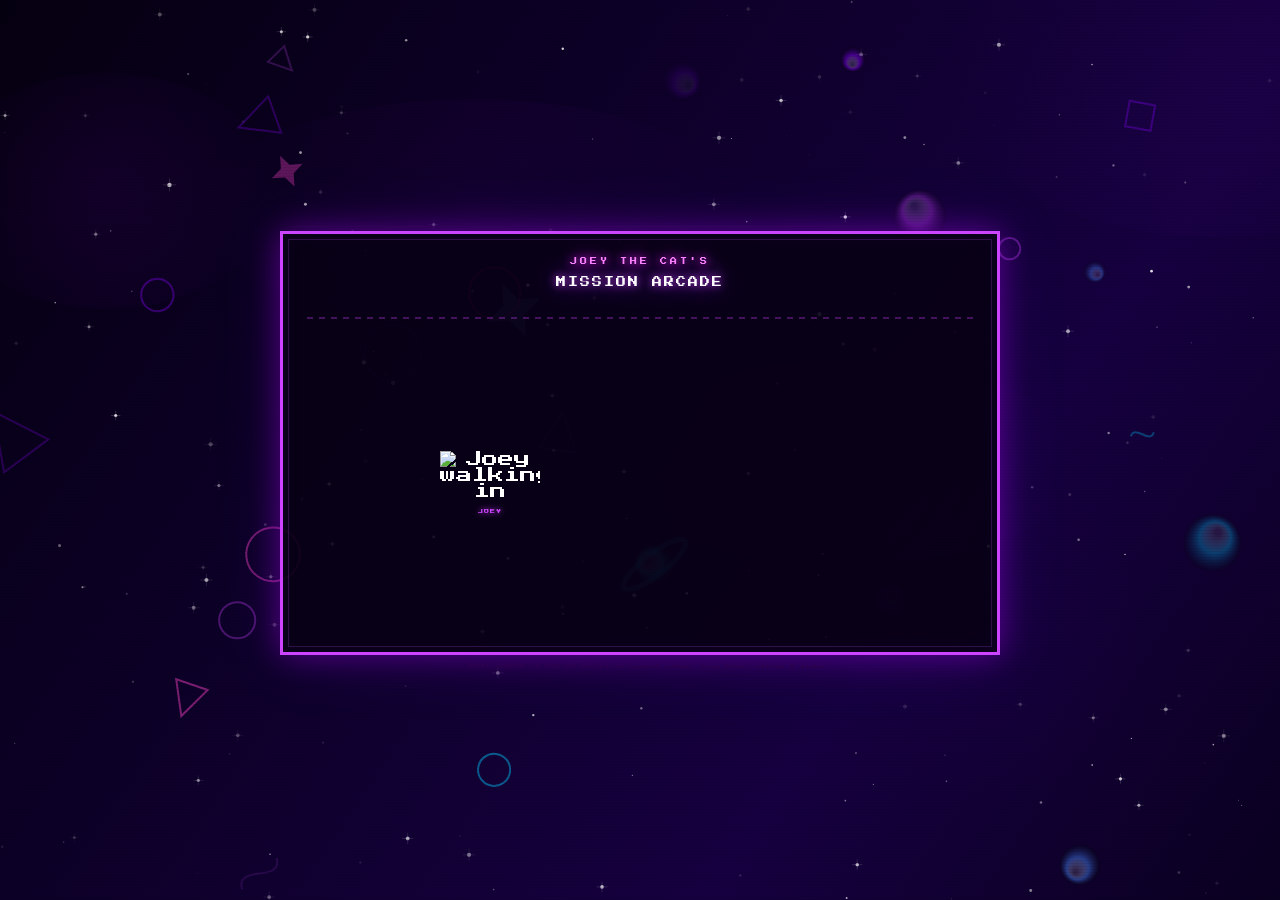
==== index.html @ 846f02c8 "fix quiz interactivity" ====
<!DOCTYPE html>
<html lang="en">
<head>
<meta charset="UTF-8">
<meta name="viewport" content="width=device-width, initial-scale=1.0">
<title>Joey the Cat's Mission Arcade — Find Your Player Type</title>
<link href="https://fonts.googleapis.com/css2?family=Press+Start+2P&display=swap" rel="stylesheet">
<style>
*{box-sizing:border-box;margin:0;padding:0;}
body{font-family:'Press Start 2P',monospace;background:#0a0014;color:#fff;min-height:100vh;overflow-x:hidden;}

#bg-canvas{position:fixed;top:0;left:0;width:100%;height:100%;z-index:0;pointer-events:none;}
#bg-video{position:fixed;top:0;left:0;width:100%;height:100%;object-fit:cover;opacity:0.28;z-index:0;pointer-events:none;display:none;}
.scanlines{position:fixed;top:0;left:0;width:100%;height:100%;background:repeating-linear-gradient(0deg,rgba(0,0,0,0.08) 0px,rgba(0,0,0,0.08) 1px,transparent 1px,transparent 3px);z-index:1;pointer-events:none;}

#quiz-wrap{position:relative;min-height:100vh;display:flex;flex-direction:column;align-items:center;justify-content:center;padding:1.5rem 1rem;z-index:3;}
.content{width:100%;max-width:720px;position:relative;}
.arcade-frame{border:3px solid #cc44ff;background:rgba(8,0,20,0.90);padding:1.5rem 1.5rem 2rem;position:relative;box-shadow:0 0 30px rgba(180,0,255,0.4),0 0 60px rgba(100,0,200,0.2),inset 0 0 20px rgba(150,0,255,0.05);}
.arcade-frame::before{content:'';position:absolute;top:5px;left:5px;right:5px;bottom:5px;border:1px solid rgba(200,80,255,0.2);pointer-events:none;}

.hud{display:flex;justify-content:space-between;font-size:6px;color:#cc44ff;letter-spacing:1px;margin-bottom:1rem;text-shadow:0 0 8px #cc44ff;}
.progress-rail{width:100%;height:6px;background:#1a0030;border:1px solid #440066;margin-bottom:1.4rem;overflow:hidden;}
.progress-fill{height:100%;background:linear-gradient(90deg,#cc44ff,#ff44cc);transition:width .35s ease;box-shadow:0 0 8px #cc44ff;}

/* ── JOEY LAYOUT ── */
.joey-layout{display:flex;gap:16px;align-items:flex-end;min-height:240px;}
.joey-side{flex-shrink:0;display:flex;flex-direction:column;align-items:center;justify-content:flex-end;width:100px;position:relative;}
.joey-name{font-size:5px;color:#cc44ff;text-shadow:0 0 6px #cc44ff;margin-top:6px;letter-spacing:1px;text-align:center;}

/* ── JOEY IMAGE STATES ── */
#joey-gif{
  width:100px;
  height:auto;
  image-rendering:pixelated;
  display:block;
  /* Walk-in starts offscreen left */
  position:relative;
}
#joey-idle-img{
  width:100px;
  height:auto;
  image-rendering:pixelated;
  display:none;
  animation:joey-breathe 1.8s ease-in-out infinite;
}
@keyframes joey-breathe{
  0%,100%{transform:scaleY(1) translateY(0);}
  50%{transform:scaleY(0.97) translateY(1px);}
}

/* ── INTRO SCREEN ── */
#intro-screen{
  display:flex;
  flex-direction:column;
  align-items:center;
  text-align:center;
}
.brand-title{display:block;font-size:7px;color:#ff88ff;letter-spacing:3px;margin-bottom:.4rem;text-shadow:0 0 10px #ff44ff,0 0 20px #cc00ff;}
.big-title{font-size:10px;color:#fff;letter-spacing:2px;line-height:2.2;display:block;margin-bottom:.3rem;text-shadow:0 0 10px #cc44ff,0 0 30px #8800ff;}
.px-divider{width:100%;height:2px;background:repeating-linear-gradient(90deg,#cc44ff 0px,#cc44ff 6px,transparent 6px,transparent 12px);margin:1.2rem 0;opacity:.3;}

/* ── INTRO JOEY ROW ── */
#intro-joey-row{
  display:flex;
  gap:20px;
  align-items:flex-end;
  justify-content:center;
  width:100%;
  margin:1rem 0 1.2rem;
  min-height:160px;
}
#intro-joey-wrap{
  display:flex;
  flex-direction:column;
  align-items:center;
  position:relative;
}
#intro-gif{
  width:100px;
  height:auto;
  image-rendering:pixelated;
  /* start offscreen to the left */
  transform:translateX(-300px);
  transition:transform 0.8s cubic-bezier(.22,1,.36,1);
}
#intro-idle{
  width:100px;
  height:auto;
  image-rendering:pixelated;
  display:none;
  animation:joey-breathe 1.8s ease-in-out infinite;
}

/* ── SPEECH BUBBLE (intro) ── */
#intro-bubble{
  position:relative;
  background:rgba(40,0,80,0.95);
  border:2px solid #cc44ff;
  padding:.9rem 1.1rem;
  max-width:280px;
  text-align:left;
  box-shadow:0 0 14px rgba(180,0,255,0.3);
  opacity:0;
  transform:translateY(8px);
  transition:opacity 0.5s ease, transform 0.5s ease;
}
#intro-bubble.visible{opacity:1;transform:translateY(0);}
#intro-bubble::before{content:'';position:absolute;left:-14px;bottom:24px;width:0;height:0;border-top:7px solid transparent;border-bottom:7px solid transparent;border-right:14px solid #cc44ff;}
#intro-bubble::after{content:'';position:absolute;left:-10px;bottom:25px;width:0;height:0;border-top:6px solid transparent;border-bottom:6px solid transparent;border-right:12px solid rgba(40,0,80,0.95);}
#intro-bubble p{font-size:7px;line-height:2.2;color:#fff;}

/* ── START BUTTON AREA ── */
#intro-cta{
  opacity:0;
  transform:translateY(8px);
  transition:opacity 0.5s ease 0.3s, transform 0.5s ease 0.3s;
}
#intro-cta.visible{opacity:1;transform:translateY(0);}
.lives{color:#ff4d4d;font-size:12px;letter-spacing:6px;text-shadow:0 0 8px #ff0000;}
.start-btn{font-family:'Press Start 2P',monospace;font-size:8px;color:#fff;background:linear-gradient(135deg,#7700cc,#bb00ff);border:3px solid #ee88ff;padding:14px 32px;cursor:pointer;letter-spacing:2px;box-shadow:0 0 20px rgba(180,0,255,0.7),5px 5px 0 #330066;margin-top:1.2rem;display:inline-block;text-shadow:0 0 8px rgba(255,255,255,0.8);}
.start-btn:active{transform:translate(4px,4px);box-shadow:none;}
.blink{animation:blink 1.1s step-start infinite;}
@keyframes blink{50%{opacity:0;}}

/* ── QUIZ SPEECH BUBBLE ── */
.bubble-side{flex:1;display:flex;flex-direction:column;gap:12px;}
.speech-bubble{position:relative;background:rgba(40,0,80,0.95);border:2px solid #cc44ff;padding:1rem 1.1rem;box-shadow:0 0 14px rgba(180,0,255,0.3);}
.speech-bubble::before{content:'';position:absolute;left:-14px;bottom:28px;width:0;height:0;border-top:7px solid transparent;border-bottom:7px solid transparent;border-right:14px solid #cc44ff;}
.speech-bubble::after{content:'';position:absolute;left:-10px;bottom:29px;width:0;height:0;border-top:6px solid transparent;border-bottom:6px solid transparent;border-right:12px solid rgba(40,0,80,0.95);}
.bubble-label{font-size:5px;color:#ff88ff;letter-spacing:2px;margin-bottom:.5rem;text-shadow:0 0 6px #ff44ff;}
.bubble-text{font-size:8px;line-height:2.1;color:#fff;text-shadow:0 0 4px rgba(255,255,255,0.2);}

/* ── OPTION BUTTONS ── */
.options-grid{display:grid;grid-template-columns:1fr 1fr;gap:8px;margin-top:4px;}
.pxbtn{font-family:'Press Start 2P',monospace;font-size:7px;line-height:1.75;color:#fff;background:rgba(60,0,100,0.6);border:2px solid #7722bb;padding:12px 10px;cursor:pointer;text-align:left;position:relative;width:100%;letter-spacing:.2px;transition:all .12s;text-shadow:0 0 4px rgba(255,255,255,0.2);display:flex;align-items:center;gap:8px;}
.pxbtn::after{content:'';position:absolute;bottom:-4px;right:-4px;width:100%;height:100%;background:#220044;z-index:-1;}
.pxbtn:hover{background:rgba(180,0,255,0.4);border-color:#cc44ff;box-shadow:0 0 12px rgba(180,0,255,0.5);}
.pxbtn:hover::after{background:#550099;}
.pxbtn:active{transform:translate(3px,3px);}
.pxbtn:active::after{display:none;}
.pxbtn .ltr{color:#ff88ff;font-size:7px;text-shadow:0 0 6px #ff44ff;flex-shrink:0;min-width:16px;}
.pxbtn:hover .ltr{color:#fff;}
.pxbtn.selected{background:rgba(180,0,255,0.5);border-color:#cc44ff;box-shadow:0 0 12px rgba(180,0,255,0.6);}
.yes-no-row{display:flex;gap:10px;margin-top:4px;}
.yes-no-row .pxbtn{flex:1;justify-content:center;text-align:center;}

/* ── CITY DROPDOWN ── */
.city-wrap{margin-top:8px;}
.city-label{font-size:5px;color:#bb88ff;letter-spacing:1px;margin-bottom:.4rem;}
.select-wrap{position:relative;}
.city-select{font-family:'Press Start 2P',monospace;font-size:6.5px;width:100%;background:#1a0030;color:#fff;border:2px solid #7722bb;padding:10px 9px;cursor:pointer;appearance:none;-webkit-appearance:none;outline:none;}
.city-select:focus{border-color:#cc44ff;box-shadow:0 0 8px rgba(180,0,255,0.4);}
.city-select option{background:#1a0030;color:#fff;}
.select-wrap::after{content:'▼';font-size:5px;color:#cc44ff;position:absolute;right:10px;top:50%;transform:translateY(-50%);pointer-events:none;}

/* ── NAV BUTTONS ── */
.nav-row{display:flex;gap:8px;margin-top:1rem;align-items:center;flex-wrap:wrap;}
.next-btn{font-family:'Press Start 2P',monospace;font-size:7px;color:#fff;background:linear-gradient(135deg,#6600cc,#aa00ff);border:2px solid #cc44ff;padding:12px 22px;cursor:pointer;letter-spacing:1px;box-shadow:0 0 16px rgba(180,0,255,0.5),4px 4px 0 #330066;text-shadow:0 0 6px rgba(255,255,255,0.5);}
.next-btn:active{transform:translate(3px,3px);box-shadow:none;}
.next-btn:disabled{opacity:.35;cursor:not-allowed;transform:none;box-shadow:4px 4px 0 #333;}
.back-btn{font-family:'Press Start 2P',monospace;font-size:6px;color:#9966cc;background:transparent;border:1px solid #440066;padding:10px 14px;cursor:pointer;letter-spacing:1px;}
.back-btn:hover{border-color:#cc44ff;color:#cc44ff;}

/* ── RESULT ── */
.result-badge-inline{border:2px solid #cc44ff;padding:.8rem 1rem;margin-bottom:.8rem;box-shadow:0 0 14px rgba(180,0,255,0.4);}
.result-icon{font-size:24px;display:block;margin-bottom:.3rem;}
.result-name{font-size:10px;color:#ff88ff;text-shadow:0 0 10px #ff44ff;letter-spacing:2px;display:block;margin-bottom:.3rem;}
.result-sub{font-size:6px;color:#bb88ff;line-height:2;}
.cta-msg{font-size:6.5px;line-height:2.3;color:#ddd;margin:1rem 0;}
.cta-btn{font-family:'Press Start 2P',monospace;font-size:6.5px;color:#fff;background:linear-gradient(135deg,#6600cc,#aa00ff);border:2px solid #cc44ff;padding:11px 16px;cursor:pointer;box-shadow:0 0 14px rgba(180,0,255,0.5),4px 4px 0 #330066;letter-spacing:.5px;display:inline-block;line-height:2;text-decoration:none;text-shadow:0 0 6px rgba(255,255,255,0.5);}
.cta-btn:active{transform:translate(3px,3px);box-shadow:none;}

/* ── FADE UTILITY ── */
.fade-in{animation:fadeIn 0.5s ease forwards;}
@keyframes fadeIn{from{opacity:0;transform:translateY(6px);}to{opacity:1;transform:translateY(0);}}
</style>
</head>
<body>

<canvas id="bg-canvas"></canvas>

<!--
  =====================================================
  GALAXY BACKGROUND VIDEO (optional)
  Paste your MP4 URL into CONFIG.videoUrl below.
  The canvas starfield hides automatically when set.
  =====================================================
-->
<video id="bg-video" autoplay muted loop playsinline></video>

<div class="scanlines"></div>
<div id="quiz-wrap">
  <div class="content">
    <div class="arcade-frame">
      <div id="app"></div>
    </div>
    <p style="font-size:5px;color:#1a0030;text-align:center;margin-top:.6rem;font-family:'Press Start 2P',monospace;">// edit CONFIG at top of script to update video, joey files, cities &amp; links</p>
  </div>
</div>

<script>

/* =====================================================
   SECTION 1 — CONFIG
   This is the ONLY section you need to edit regularly.
===================================================== */
var CONFIG = {

  /* ── BACKGROUND VIDEO (optional) ──
     Paste your galaxy/arcade MP4 URL here.
     The canvas starfield hides automatically.        */
  videoUrl: "",

  /* ── JOEY FILES ──
     Upload both files to your GitHub repo
     (same folder as index.html), then the
     URLs below will work automatically.              */
  joeyGif:  "joey_walk-in.gif",   /* Joey walking onto screen    */
  joeyIdle: "joey_idle.png",      /* Joey standing, facing user  */

  /* ── INTRO TIMING ──
     How long Joey's walk-in GIF plays before
     the speech bubble and buttons appear.
     5000 = 5 seconds. Adjust to match your GIF.     */
  introDelay: 5000,

  /* ── CITIES ── */
  cities: [
    "Los Angeles, CA",
    "Sacramento, CA",
    "Denver, CO",
    "City Four (coming soon)",
    "City Five (coming soon)"
  ],

  /* ── CTA LINKS ── */
  links: {
    funSeeker:    "https://yoursite.com/events",
    leaguePlayer: "https://yoursite.com/league",
    eventBooker:  "https://yoursite.com/private-events",
    corpPlanner:  "https://yoursite.com/corporate"
  }

};


/* =====================================================
   SECTION 2 — VIDEO ACTIVATION (do not edit)
===================================================== */
var bgVideo  = document.getElementById('bg-video');
var bgCanvas = document.getElementById('bg-canvas');
if (CONFIG.videoUrl) {
  bgVideo.src           = CONFIG.videoUrl;
  bgVideo.style.display = 'block';
  bgCanvas.style.display = 'none';
}


/* =====================================================
   SECTION 3 — GALACTIC CANVAS BACKGROUND (do not edit)
===================================================== */
(function(){
  var c=bgCanvas,ctx=c.getContext('2d'),W,H,stars=[],shapes=[],nebulas=[];
  function rand(a,b){return a+Math.random()*(b-a);}
  function resize(){W=c.width=window.innerWidth;H=c.height=window.innerHeight;init();}
  function init(){
    stars=[];
    for(var i=0;i<220;i++) stars.push({x:rand(0,W),y:rand(0,H),r:rand(.5,2.2),tw:rand(0,Math.PI*2),sp:rand(.003,.012),br:rand(.4,1)});
    shapes=[];
    var types=['planet','ring-planet','star4','diamond','triangle','circle','squiggle'];
    for(var j=0;j<26;j++) shapes.push({type:types[Math.floor(Math.random()*types.length)],x:rand(0,W),y:rand(0,H),size:rand(8,30),color:['#cc44ff','#8800ff','#ff44cc','#4488ff','#00ccff','#ff2288'][Math.floor(Math.random()*6)],speed:rand(.1,.4),angle:rand(0,Math.PI*2),rotS:rand(-.012,.012),alpha:rand(.12,.45)});
    nebulas=[];
    var nc=[{r:120,g:0,b:200},{r:80,g:0,b:160},{r:160,g:0,b:255},{r:100,g:20,b:180}];
    for(var n=0;n<5;n++){var col=nc[n%nc.length];nebulas.push({x:rand(0,W),y:rand(0,H),rx:rand(120,300),ry:rand(80,200),col:col,al:rand(.04,.10)});}
  }
  function dp(x,y,s,col,al,ring){ctx.save();ctx.globalAlpha=al;var g=ctx.createRadialGradient(x-s*.3,y-s*.3,s*.1,x,y,s);g.addColorStop(0,'rgba(255,255,255,0.3)');g.addColorStop(.5,col);g.addColorStop(1,'rgba(0,0,0,0.5)');ctx.fillStyle=g;ctx.beginPath();ctx.arc(x,y,s,0,Math.PI*2);ctx.fill();if(ring){ctx.globalAlpha=al*.6;ctx.strokeStyle=col;ctx.lineWidth=s*.25;ctx.beginPath();ctx.ellipse(x,y,s*1.8,s*.5,-.3,0,Math.PI*2);ctx.stroke();}ctx.restore();}
  function ds4(x,y,s,col,al){ctx.save();ctx.globalAlpha=al;ctx.fillStyle=col;ctx.beginPath();for(var i=0;i<8;i++){var r=i%2===0?s:s*.4,a=i*Math.PI/4;i===0?ctx.moveTo(x+r*Math.cos(a),y+r*Math.sin(a)):ctx.lineTo(x+r*Math.cos(a),y+r*Math.sin(a));}ctx.closePath();ctx.fill();ctx.restore();}
  function dtr(x,y,s,col,al){ctx.save();ctx.globalAlpha=al;ctx.strokeStyle=col;ctx.lineWidth=2;ctx.beginPath();ctx.moveTo(x,y-s);ctx.lineTo(x+s,y+s);ctx.lineTo(x-s,y+s);ctx.closePath();ctx.stroke();ctx.restore();}
  function ddi(x,y,s,col,al){ctx.save();ctx.globalAlpha=al;ctx.strokeStyle=col;ctx.lineWidth=2;ctx.beginPath();ctx.moveTo(x,y-s);ctx.lineTo(x+s,y);ctx.lineTo(x,y+s);ctx.lineTo(x-s,y);ctx.closePath();ctx.stroke();ctx.restore();}
  function dsq(x,y,s,col,al){ctx.save();ctx.globalAlpha=al;ctx.strokeStyle=col;ctx.lineWidth=2;ctx.beginPath();ctx.moveTo(x-s,y);ctx.bezierCurveTo(x-s/2,y-s,x+s/2,y+s,x+s,y);ctx.stroke();ctx.restore();}
  function draw(){
    ctx.clearRect(0,0,W,H);
    var bg=ctx.createLinearGradient(0,0,W,H);bg.addColorStop(0,'#050010');bg.addColorStop(.35,'#0d0028');bg.addColorStop(.7,'#160040');bg.addColorStop(1,'#0a0020');ctx.fillStyle=bg;ctx.fillRect(0,0,W,H);
    for(var i=0;i<nebulas.length;i++){var nb=nebulas[i];var ng=ctx.createRadialGradient(nb.x,nb.y,0,nb.x,nb.y,Math.max(nb.rx,nb.ry));ng.addColorStop(0,'rgba('+nb.col.r+','+nb.col.g+','+nb.col.b+','+nb.al+')');ng.addColorStop(1,'rgba('+nb.col.r+','+nb.col.g+','+nb.col.b+',0)');ctx.save();ctx.beginPath();ctx.ellipse(nb.x,nb.y,nb.rx,nb.ry,0,0,Math.PI*2);ctx.fillStyle=ng;ctx.fill();ctx.restore();}
    for(var i=0;i<stars.length;i++){var s=stars[i];s.tw+=s.sp;var al=s.br*(.5+.5*Math.sin(s.tw));ctx.save();ctx.globalAlpha=al;ctx.fillStyle='#fff';ctx.beginPath();ctx.arc(s.x,s.y,s.r,0,Math.PI*2);ctx.fill();if(s.r>1.5){ctx.globalAlpha=al*.4;ctx.strokeStyle='#fff';ctx.lineWidth=.5;ctx.beginPath();ctx.moveTo(s.x-s.r*3,s.y);ctx.lineTo(s.x+s.r*3,s.y);ctx.stroke();ctx.beginPath();ctx.moveTo(s.x,s.y-s.r*3);ctx.lineTo(s.x,s.y+s.r*3);ctx.stroke();}ctx.restore();}
    for(var i=0;i<shapes.length;i++){var sh=shapes[i];sh.y+=sh.speed;sh.angle+=sh.rotS;if(sh.y>H+40)sh.y=-40;ctx.save();ctx.translate(sh.x,sh.y);ctx.rotate(sh.angle);if(sh.type==='planet')dp(0,0,sh.size,sh.color,sh.alpha,false);else if(sh.type==='ring-planet')dp(0,0,sh.size,sh.color,sh.alpha,true);else if(sh.type==='star4')ds4(0,0,sh.size,sh.color,sh.alpha);else if(sh.type==='triangle')dtr(0,0,sh.size,sh.color,sh.alpha);else if(sh.type==='diamond')ddi(0,0,sh.size,sh.color,sh.alpha);else if(sh.type==='squiggle')dsq(0,0,sh.size,sh.color,sh.alpha);else{ctx.globalAlpha=sh.alpha;ctx.strokeStyle=sh.color;ctx.lineWidth=2;ctx.beginPath();ctx.arc(0,0,sh.size,0,Math.PI*2);ctx.stroke();}ctx.restore();}
    requestAnimationFrame(draw);
  }
  window.addEventListener('resize',resize);
  resize();
  draw();
})();


/* =====================================================
   SECTION 4 — JOEY'S LINES
   Edit what Joey says on each screen.
   No quotation marks will appear on screen.
===================================================== */
var JOEY_LINES = {
  start:           "Yo! I'm Joey. Welcome to the Mission Arcade. Answer a few questions and I'll hook you up with the perfect experience.",
  city_check:      "First things first — do you live in the city?",
  city_select:     "Nice! Which city are you in? We might be closer than you think.",
  group_role:      "Real talk — what's your role in the group chat?",
  hundred_dollars: "Someone slides you $100 and says do what you want. What's the move?",
  friday_night:    "It's Friday night. Where do I find you?",
  result_fun:      "That's what I thought. You're my kind of person — come through anytime.",
  result_league:   "Oh you're competitive. I respect it. The league is calling your name.",
  result_event:    "You're the one who makes it memorable for everyone else. Let's build something.",
  result_corp:     "You've got vision. Let's make your team event unforgettable."
};


/* =====================================================
   SECTION 5 — SEGMENTS & QUESTIONS (do not edit)
===================================================== */
var LETTERS = ['A','B','C','D'];

var SEGMENTS = {
  fun:    {name:"FUN SEEKER",        icon:"🕹️", tagline:"Born to play. Here for the energy.",                   joeyLine:"result_fun",    msg:"You don't need a reason to show up — just show up. We've got the games, the drinks, and the crowd. See what's going on this week and come claim your high score.",              cta:"See What's Happening This Week →", link:function(){return CONFIG.links.funSeeker;}},
  league: {name:"LEAGUE PLAYER",     icon:"🎳",  tagline:"You're not here to play around. You're here to WIN.", joeyLine:"result_league", msg:"The league is your arena. Compete weekly, climb the leaderboard, earn your spot in the hall of fame. Spots fill fast — lock yours in.",                                         cta:"Join the Skeeball League →",       link:function(){return CONFIG.links.leaguePlayer;}},
  event:  {name:"EVENT BOOKER",      icon:"🎉",  tagline:"You make the magic happen for everyone else.",         joeyLine:"result_event",  msg:"Birthdays, milestones, celebrations — you want something memorable and personal. Let us help you design a private event your people will talk about all year.",              cta:"Explore Private Event Packages →", link:function(){return CONFIG.links.eventBooker;}},
  corp:   {name:"CORPORATE PLANNER", icon:"💼",  tagline:"You've got a vision and a headcount. Let's execute.", joeyLine:"result_corp",   msg:"Team outings, client entertainment, company milestones — we handle the details so you focus on the impression. Get in touch and we'll build your custom proposal.", cta:"Request a Corporate Proposal →",   link:function(){return CONFIG.links.corpPlanner;}}
};

var QUESTIONS = [
  {id:"city_check",      type:"yes_no"},
  {id:"city_select",     type:"city_dropdown", showIf:function(s){return s.answers.city_check==="no";}},
  {id:"group_role",      type:"choice", options:[
    {label:"The planner",          points:{corp:3,event:2}},
    {label:"The first RSVP",       points:{fun:3,event:1}},
    {label:"The documentarian",    points:{event:2,fun:1}},
    {label:"I bring the vibes 💅", points:{fun:3,league:1}}
  ]},
  {id:"hundred_dollars", type:"choice", options:[
    {label:"Arcade tokens",                 points:{fun:3,league:2}},
    {label:"Drinks with friends",           points:{fun:3,event:1}},
    {label:"Tickets to an event",           points:{event:3,fun:1}},
    {label:"Rent out something ridiculous", points:{corp:3,event:2}}
  ]},
  {id:"friday_night",    type:"choice", options:[
    {label:"Dominating a skeeball match",          points:{league:4}},
    {label:"At a party with friends",              points:{fun:3,event:1}},
    {label:"Hunting the perfect photobooth strips",points:{event:3,fun:1}},
    {label:"On my couch and loving it",            points:{fun:2}}
  ]}
];


/* =====================================================
   SECTION 6 — QUIZ ENGINE (do not edit)
===================================================== */
var phase='intro';
var scores={fun:0,league:0,event:0,corp:0};
var state={answers:{},pendingCity:null};
var pendingAnswer=null;
var history=[];
var currentQ=0; // index into visible questions list
var advancing=false;
var advanceTimer=null;
var app = document.getElementById('app');

app.addEventListener('click', function(e){
  var btn=e.target.closest('[data-action]');
  if(!btn||advancing) return;
  var action=btn.getAttribute('data-action');
  if(action==='start') startQuiz();
  else if(action==='yes-no') selectYesNo(btn.getAttribute('data-value'));
  else if(action==='choice') selectChoice(parseInt(btn.getAttribute('data-idx'),10), btn);
  else if(action==='next') advanceQuestion();
  else if(action==='back') goBack();
  else if(action==='restart') restart();
});
app.addEventListener('change', function(e){
  if(e.target.id==='city-dd') cityChosen(e.target.value);
});

/* Returns only questions that should be shown given current state */
function getVisible(){
  return QUESTIONS.filter(function(q){return !q.showIf||q.showIf(state);});
}
/* Returns the current question object from the visible list */
function getCurrentQ(){
  return getVisible()[currentQ];
}
function totalScore(){return Object.values(scores).reduce(function(a,b){return a+b;},0)*10;}
function getWinner(){return Object.entries(scores).sort(function(a,b){return b[1]-a[1];})[0][0];}

/* ── Joey image panel for quiz + result screens ── */
function joeyPanelHTML(){
  return '<div class="joey-side">'+
    '<img id="joey-idle-img" src="'+CONFIG.joeyIdle+'" alt="Joey" style="width:100px;height:auto;image-rendering:pixelated;animation:joey-breathe 1.8s ease-in-out infinite;">'+
    '<p class="joey-name">JOEY</p>'+
  '</div>';
}

/* ── INTRO SCREEN with walk-in sequence ── */
function renderIntro(){
  app.innerHTML=
    '<div id="intro-screen">'+
      '<span class="brand-title">JOEY THE CAT\'S</span>'+
      '<span class="big-title">MISSION ARCADE</span>'+
      '<div class="px-divider"></div>'+
      '<div id="intro-joey-row">'+
        '<div id="intro-joey-wrap">'+
          '<img id="intro-gif" src="'+CONFIG.joeyGif+'" alt="Joey walking in">'+
          '<img id="intro-idle" src="'+CONFIG.joeyIdle+'" alt="Joey">'+
          '<p class="joey-name" style="margin-top:10px;">JOEY</p>'+
        '</div>'+
        '<div id="intro-bubble">'+
          '<p>'+JOEY_LINES.start+'</p>'+
        '</div>'+
      '</div>'+
      '<div id="intro-cta">'+
        '<button type="button" class="start-btn" data-action="start">&#9654; INSERT COIN</button>'+
        '<p style="font-size:6px;color:#550088;margin-top:1.2rem;" class="blink">LETS BEGIN</p>'+
      '</div>'+
    '</div>';

  /* ── WALK-IN ANIMATION SEQUENCE ── */
  setTimeout(function(){
    /* Step 1: slide Joey in from the left */
    var gif = document.getElementById('intro-gif');
    if(gif) gif.style.transform = 'translateX(0)';

    /* Step 2: after introDelay, swap GIF → idle PNG, show bubble + buttons */
    setTimeout(function(){
      var gifEl   = document.getElementById('intro-gif');
      var idleEl  = document.getElementById('intro-idle');
      var bubble  = document.getElementById('intro-bubble');
      var cta     = document.getElementById('intro-cta');

      if(gifEl)  gifEl.style.display  = 'none';
      if(idleEl) idleEl.style.display = 'block';
      if(bubble) bubble.classList.add('visible');
      if(cta)    cta.classList.add('visible');

    }, CONFIG.introDelay);

  }, 100); /* tiny delay so CSS transition fires */
}

/* ── QUESTION SCREEN ── */
function renderQuestion(){
  var visible=getVisible();
  var q=visible[currentQ];
  if(!q){phase='result';render();return;}
  var progress=Math.round(((currentQ+1)/visible.length)*100);
  pendingAnswer=null;
  var joeyLine=JOEY_LINES[q.id]||'What do you think?';
  var bodyHtml='';

  if(q.type==='yes_no'){
    bodyHtml=
      '<div class="yes-no-row">'+
        '<button type="button" class="pxbtn" data-action="yes-no" data-value="yes"><span class="ltr">A.</span>Yes</button>'+
        '<button type="button" class="pxbtn" data-action="yes-no" data-value="no"><span class="ltr">B.</span>No</button>'+
      '</div>';
  } else if(q.type==='city_dropdown'){
    var opts=CONFIG.cities.map(function(c){return'<option value="'+c+'">'+c+'</option>';}).join('');
    bodyHtml=
      '<div class="city-wrap">'+
        '<p class="city-label">// SELECT YOUR CITY</p>'+
        '<div class="select-wrap">'+
          '<select class="city-select" id="city-dd">'+
            '<option value="">— pick your city —</option>'+opts+
          '</select>'+
        '</div>'+
      '</div>'+
      '<div class="nav-row">'+
        (currentQ>0?'<button type="button" class="back-btn" data-action="back">&#8617; BACK</button>':'')+
        '<button type="button" class="next-btn" id="next-btn" data-action="next" disabled>NEXT &#9654;</button>'+
      '</div>';
  } else if(q.type==='choice'){
    bodyHtml=
      '<div class="options-grid" id="opt-grid">'+
        q.options.map(function(opt,i){
          return '<button type="button" class="pxbtn" data-action="choice" data-idx="'+i+'"><span class="ltr">'+LETTERS[i]+'.</span>'+opt.label+'</button>';
        }).join('')+
      '</div>';
  }

  var showBack = currentQ > 0;
  var showBackOnly = showBack && q.type !== 'city_dropdown';

  app.innerHTML=
    '<div class="hud"><span>STAGE '+(currentQ+1)+'-'+visible.length+'</span><span>SCORE: '+totalScore()+'</span></div>'+
    '<div class="progress-rail"><div class="progress-fill" style="width:'+progress+'%"></div></div>'+
    '<div class="joey-layout">'+
      joeyPanelHTML()+
      '<div class="bubble-side fade-in">'+
        '<div class="speech-bubble">'+
          '<p class="bubble-label">// JOEY ASKS</p>'+
          '<p class="bubble-text">'+joeyLine+'</p>'+
        '</div>'+
        bodyHtml+
        (showBackOnly?'<div class="nav-row">'+
          '<button type="button" class="back-btn" data-action="back">&#8617; BACK</button>'+
        '</div>':'')+
      '</div>'+
    '</div>';
}

/* ── RESULT SCREEN ── */
function renderResult(){
  var winner=getWinner(), seg=SEGMENTS[winner];
  var joeyLine=JOEY_LINES[seg.joeyLine]||'Nice.';
  app.innerHTML=
    '<div class="hud" style="justify-content:center;"><span>GAME CLEAR — FINAL SCORE: '+totalScore()+'</span></div>'+
    '<div class="progress-rail"><div class="progress-fill" style="width:100%"></div></div>'+
    '<div class="joey-layout" style="align-items:flex-start;">'+
      joeyPanelHTML()+
      '<div class="bubble-side fade-in">'+
        '<div class="speech-bubble">'+
          '<p class="bubble-label">// JOEY SAYS</p>'+
          '<p class="bubble-text">'+joeyLine+'</p>'+
        '</div>'+
        '<div class="result-badge-inline">'+
          '<span class="result-icon">'+seg.icon+'</span>'+
          '<span class="result-name">'+seg.name+'</span>'+
          '<span class="result-sub">'+seg.tagline+'</span>'+
        '</div>'+
        '<p class="cta-msg">'+seg.msg+'</p>'+
        '<a class="cta-btn" href="'+seg.link()+'" target="_blank">'+seg.cta+'</a>'+
        '<div style="margin-top:1rem;"><button type="button" class="back-btn" data-action="restart">&#8617; PLAY AGAIN</button></div>'+
      '</div>'+
    '</div>';
}

function render(){
  if(phase==='intro') renderIntro();
  else if(phase==='quiz') renderQuestion();
  else renderResult();
}

function scheduleAdvance(){
  if(advanceTimer) clearTimeout(advanceTimer);
  advanceTimer=setTimeout(function(){
    advanceTimer=null;
    advanceQuestion();
  }, 300);
}

/* ── INTERACTIONS ── */
function selectYesNo(val){
  if(phase!=='quiz'||advancing) return;
  state.answers.city_check=val;
  var btns=app.querySelectorAll('.yes-no-row .pxbtn');
  btns.forEach(function(b){b.classList.remove('selected');});
  btns[val==='yes'?0:1].classList.add('selected');
  scheduleAdvance();
}
function cityChosen(val){
  state.pendingCity=val;
  var btn=document.getElementById('next-btn');
  if(btn) btn.disabled=(val==='');
}
function selectChoice(i,el){
  if(phase!=='quiz'||advancing) return;
  var grid=document.getElementById('opt-grid');
  if(grid) grid.querySelectorAll('.pxbtn').forEach(function(b){b.classList.remove('selected');});
  el.classList.add('selected');
  pendingAnswer=i;
  scheduleAdvance();
}
function advanceQuestion(){
  if(phase!=='quiz'||advancing) return;
  var visible=getVisible();
  var q=visible[currentQ];
  if(!q) return;

  advancing=true;
  history.push({currentQ:currentQ,scores:JSON.stringify(scores),state:JSON.stringify(state)});

  if(q.type==='city_dropdown'){
    if(!state.pendingCity){
      advancing=false;
      return;
    }
    state.answers.city_select=state.pendingCity;
  } else if(q.type==='choice'){
    if(pendingAnswer===null){
      advancing=false;
      return;
    }
    var pts=q.options[pendingAnswer].points||{};
    Object.entries(pts).forEach(function(e){scores[e[0]]=(scores[e[0]]||0)+e[1];});
  }

  pendingAnswer=null;
  currentQ++;
  visible=getVisible();
  if(currentQ>=visible.length) phase='result';
  render();
  advancing=false;
}
function goBack(){
  if(!history.length) return;
  var prev=history.pop();
  currentQ=prev.currentQ;
  scores=JSON.parse(prev.scores);
  state=JSON.parse(prev.state);
  pendingAnswer=null;
  render();
}
function startQuiz(){
  phase='quiz'; currentQ=0;
  scores={fun:0,league:0,event:0,corp:0};
  state={answers:{},pendingCity:null};
  pendingAnswer=null; history=[]; render();
}
function restart(){
  phase='intro'; currentQ=0;
  scores={fun:0,league:0,event:0,corp:0};
  state={answers:{},pendingCity:null};
  pendingAnswer=null; history=[]; render();
}

render();
</script>
</body>
</html>
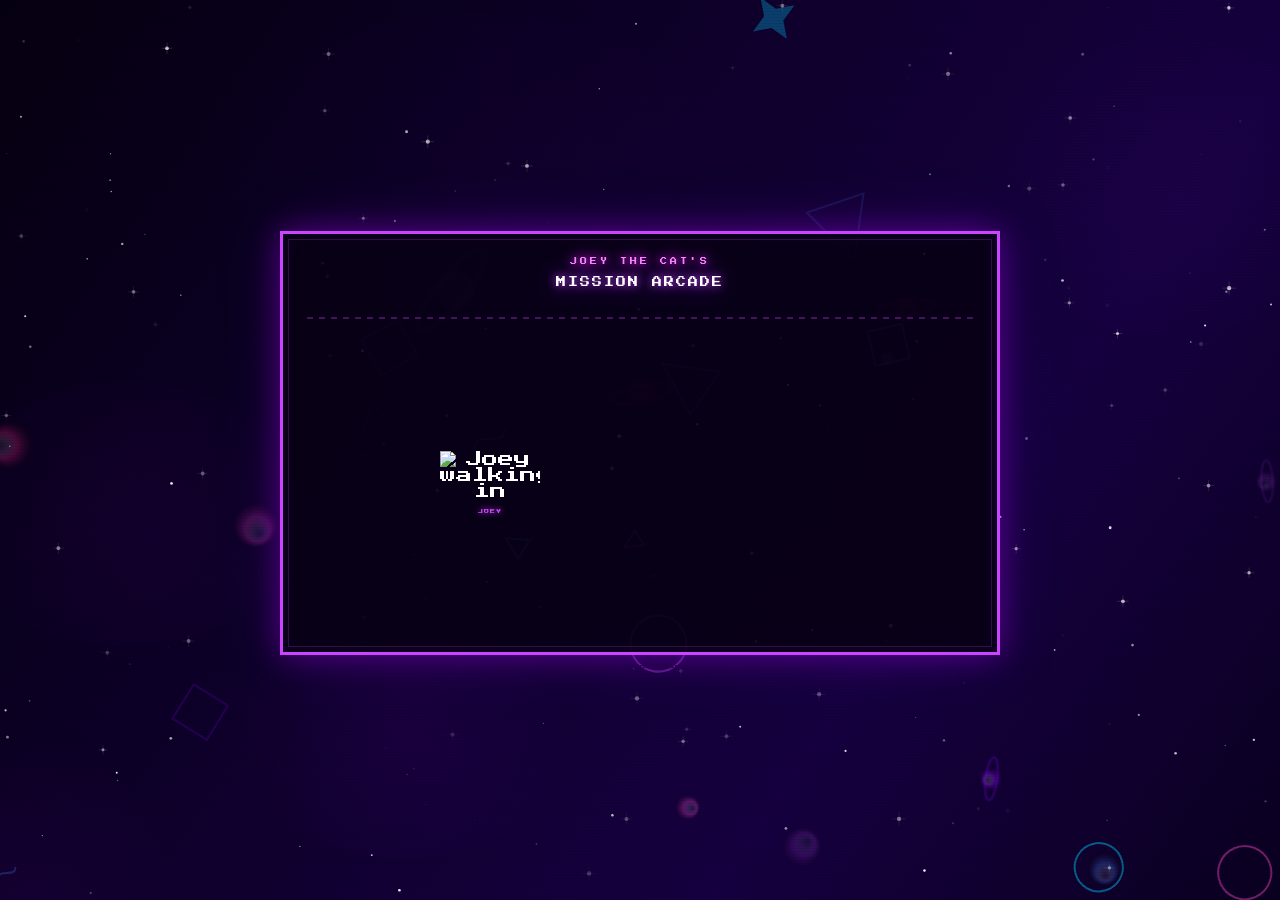
==== commit d30622de: "fixing var name" ====
--- a/index.html
+++ b/index.html
@@ -354,7 +354,7 @@
 var scores={fun:0,league:0,event:0,corp:0};
 var state={answers:{},pendingCity:null};
 var pendingAnswer=null;
-var history=[];
+var quizHistory=[];
 var currentQ=0; // index into visible questions list
 var advancing=false;
 var advanceTimer=null;
@@ -413,7 +413,7 @@
       '</div>'+
       '<div id="intro-cta">'+
         '<button type="button" class="start-btn" data-action="start">&#9654; INSERT COIN</button>'+
-        '<p style="font-size:6px;color:#550088;margin-top:1.2rem;" class="blink">LETS BEGIN</p>'+
+        '<p style="font-size:6px;color:#550088;margin-top:1.2rem;" class="blink">Start quiz</p>'+
       '</div>'+
     '</div>';
 
@@ -570,7 +570,7 @@
   if(!q) return;
 
   advancing=true;
-  history.push({currentQ:currentQ,scores:JSON.stringify(scores),state:JSON.stringify(state)});
+  quizHistory.push({currentQ:currentQ,scores:JSON.stringify(scores),state:JSON.stringify(state)});
 
   if(q.type==='city_dropdown'){
     if(!state.pendingCity){
@@ -595,8 +595,8 @@
   advancing=false;
 }
 function goBack(){
-  if(!history.length) return;
-  var prev=history.pop();
+  if(!quizHistory.length) return;
+  var prev=quizHistory.pop();
   currentQ=prev.currentQ;
   scores=JSON.parse(prev.scores);
   state=JSON.parse(prev.state);
@@ -607,13 +607,13 @@
   phase='quiz'; currentQ=0;
   scores={fun:0,league:0,event:0,corp:0};
   state={answers:{},pendingCity:null};
-  pendingAnswer=null; history=[]; render();
+  pendingAnswer=null; quizHistory=[]; render();
 }
 function restart(){
   phase='intro'; currentQ=0;
   scores={fun:0,league:0,event:0,corp:0};
   state={answers:{},pendingCity:null};
-  pendingAnswer=null; history=[]; render();
+  pendingAnswer=null; quizHistory=[]; render();
 }
 
 render();
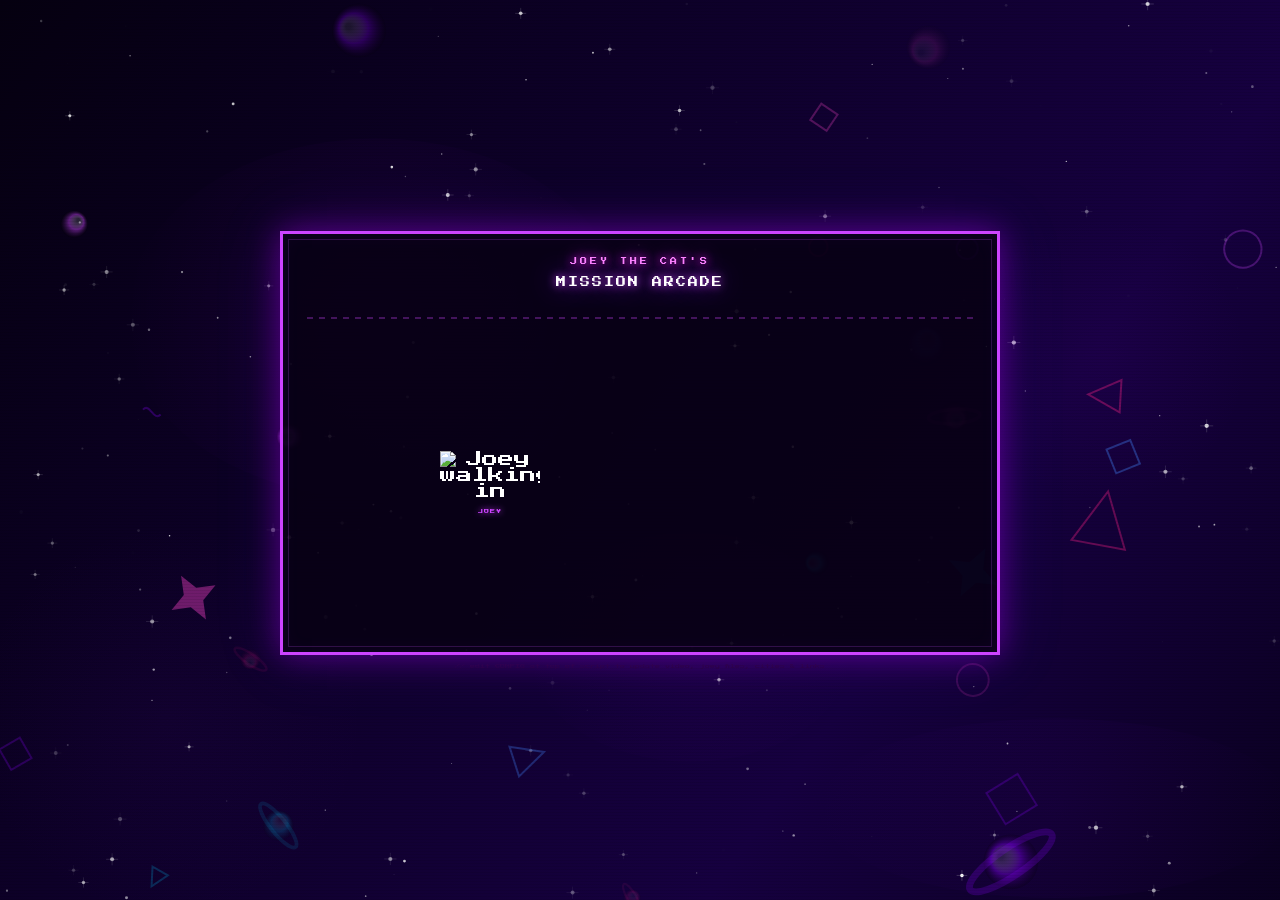
==== commit 045de122: "Update index.html" ====
--- a/index.html
+++ b/index.html
@@ -298,15 +298,15 @@
    No quotation marks will appear on screen.
 ===================================================== */
 var JOEY_LINES = {
-  start:           "Yo! I'm Joey. Welcome to the Mission Arcade. Answer a few questions and I'll hook you up with the perfect experience.",
-  city_check:      "First things first — do you live in the city?",
+  start:           "Yo, I'm Joey! Welcome to the Mission Arcade. Answer a few questions and I'll hook you up with the perfect experience.",
+  city_check:      "First, do you live in the city?",
   city_select:     "Nice! Which city are you in? We might be closer than you think.",
-  group_role:      "Real talk — what's your role in the group chat?",
-  hundred_dollars: "Someone slides you $100 and says do what you want. What's the move?",
-  friday_night:    "It's Friday night. Where do I find you?",
-  result_fun:      "That's what I thought. You're my kind of person — come through anytime.",
-  result_league:   "Oh you're competitive. I respect it. The league is calling your name.",
-  result_event:    "You're the one who makes it memorable for everyone else. Let's build something.",
+  group_role:      "What's your role in the group chat?",
+  hundred_dollars: "Someone slides you $100. What's the move?",
+  friday_night:    "It's Friday night. Where can I find you?",
+  result_fun:      "I knew it... You're my kind of person — come through anytime.",
+  result_league:   "Oh, you're competitive. I respect it. The league is calling your name.",
+  result_event:    "You're the one who makes it memorable for everyone else. Let's build something!",
   result_corp:     "You've got vision. Let's make your team event unforgettable."
 };
 
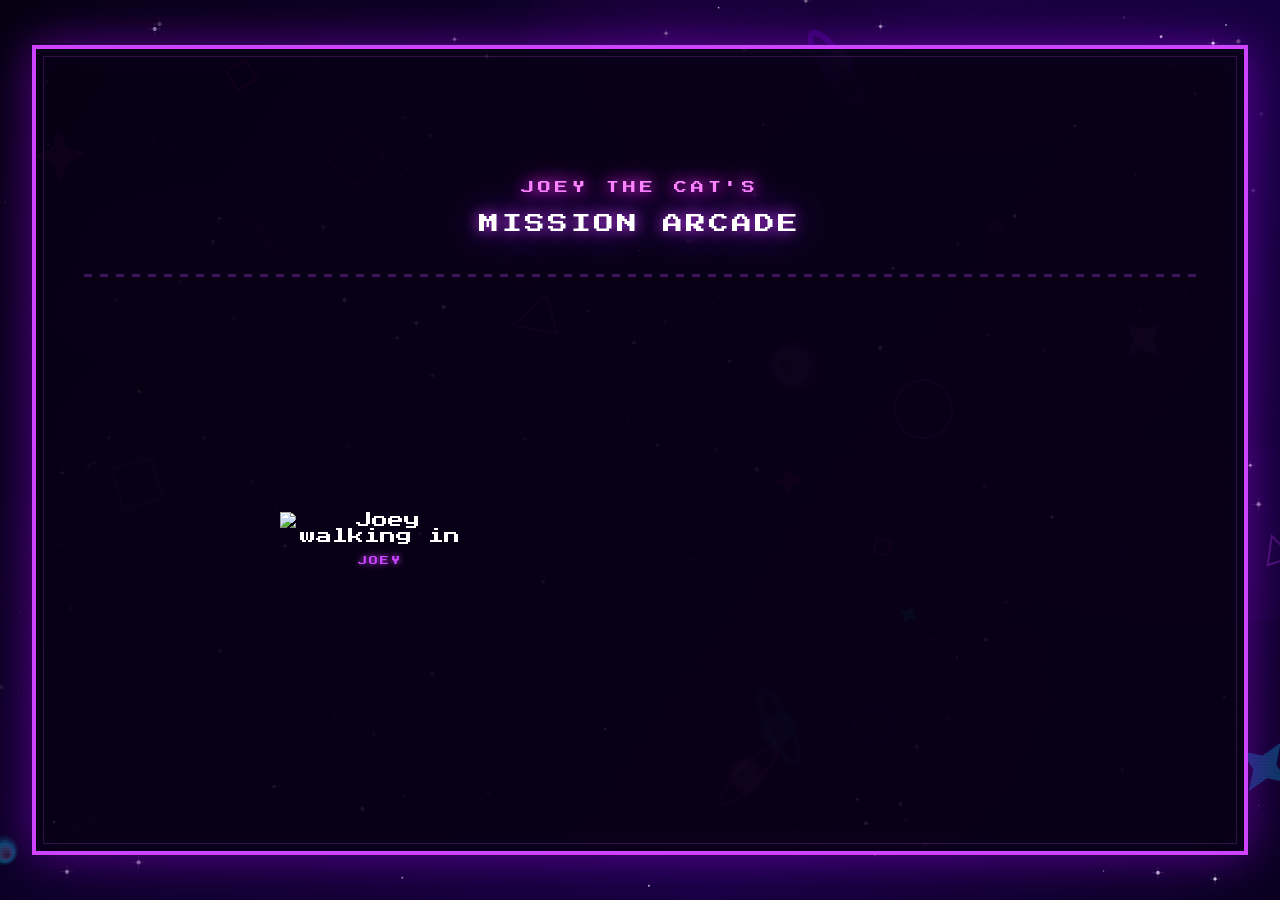
==== commit 885b0433: "Update index.html" ====
--- a/index.html
+++ b/index.html
@@ -13,188 +13,212 @@
 #bg-video{position:fixed;top:0;left:0;width:100%;height:100%;object-fit:cover;opacity:0.28;z-index:0;pointer-events:none;display:none;}
 .scanlines{position:fixed;top:0;left:0;width:100%;height:100%;background:repeating-linear-gradient(0deg,rgba(0,0,0,0.08) 0px,rgba(0,0,0,0.08) 1px,transparent 1px,transparent 3px);z-index:1;pointer-events:none;}
 
-#quiz-wrap{position:relative;min-height:100vh;display:flex;flex-direction:column;align-items:center;justify-content:center;padding:1.5rem 1rem;z-index:3;}
-.content{width:100%;max-width:720px;position:relative;}
-.arcade-frame{border:3px solid #cc44ff;background:rgba(8,0,20,0.90);padding:1.5rem 1.5rem 2rem;position:relative;box-shadow:0 0 30px rgba(180,0,255,0.4),0 0 60px rgba(100,0,200,0.2),inset 0 0 20px rgba(150,0,255,0.05);}
-.arcade-frame::before{content:'';position:absolute;top:5px;left:5px;right:5px;bottom:5px;border:1px solid rgba(200,80,255,0.2);pointer-events:none;}
-
-.hud{display:flex;justify-content:space-between;font-size:6px;color:#cc44ff;letter-spacing:1px;margin-bottom:1rem;text-shadow:0 0 8px #cc44ff;}
-.progress-rail{width:100%;height:6px;background:#1a0030;border:1px solid #440066;margin-bottom:1.4rem;overflow:hidden;}
-.progress-fill{height:100%;background:linear-gradient(90deg,#cc44ff,#ff44cc);transition:width .35s ease;box-shadow:0 0 8px #cc44ff;}
-
-/* ── JOEY LAYOUT ── */
-.joey-layout{display:flex;gap:16px;align-items:flex-end;min-height:240px;}
-.joey-side{flex-shrink:0;display:flex;flex-direction:column;align-items:center;justify-content:flex-end;width:100px;position:relative;}
-.joey-name{font-size:5px;color:#cc44ff;text-shadow:0 0 6px #cc44ff;margin-top:6px;letter-spacing:1px;text-align:center;}
-
-/* ── JOEY IMAGE STATES ── */
-#joey-gif{
-  width:100px;
-  height:auto;
-  image-rendering:pixelated;
-  display:block;
-  /* Walk-in starts offscreen left */
+/* ── FULL SCREEN LAYOUT ── */
+#quiz-wrap{
   position:relative;
-}
-#joey-idle-img{
-  width:100px;
-  height:auto;
-  image-rendering:pixelated;
-  display:none;
-  animation:joey-breathe 1.8s ease-in-out infinite;
-}
-@keyframes joey-breathe{
-  0%,100%{transform:scaleY(1) translateY(0);}
-  50%{transform:scaleY(0.97) translateY(1px);}
-}
-
-/* ── INTRO SCREEN ── */
-#intro-screen{
+  min-height:100vh;
+  width:100%;
   display:flex;
   flex-direction:column;
   align-items:center;
-  text-align:center;
-}
-.brand-title{display:block;font-size:7px;color:#ff88ff;letter-spacing:3px;margin-bottom:.4rem;text-shadow:0 0 10px #ff44ff,0 0 20px #cc00ff;}
-.big-title{font-size:10px;color:#fff;letter-spacing:2px;line-height:2.2;display:block;margin-bottom:.3rem;text-shadow:0 0 10px #cc44ff,0 0 30px #8800ff;}
-.px-divider{width:100%;height:2px;background:repeating-linear-gradient(90deg,#cc44ff 0px,#cc44ff 6px,transparent 6px,transparent 12px);margin:1.2rem 0;opacity:.3;}
+  justify-content:center;
+  padding:2rem 2rem;
+  z-index:3;
+}
+.content{
+  width:100%;
+  max-width:100%;        /* full width */
+  position:relative;
+}
+.arcade-frame{
+  border:4px solid #cc44ff;
+  background:rgba(8,0,20,0.90);
+  padding:2.5rem 3rem 3rem;
+  position:relative;
+  box-shadow:0 0 40px rgba(180,0,255,0.4),0 0 80px rgba(100,0,200,0.2),inset 0 0 30px rgba(150,0,255,0.05);
+  min-height:90vh;
+  display:flex;
+  flex-direction:column;
+  justify-content:center;
+}
+.arcade-frame::before{
+  content:'';position:absolute;top:7px;left:7px;right:7px;bottom:7px;
+  border:1px solid rgba(200,80,255,0.2);pointer-events:none;
+}
+
+/* ── HUD ── */
+.hud{display:flex;justify-content:space-between;font-size:10px;color:#cc44ff;letter-spacing:2px;margin-bottom:1.2rem;text-shadow:0 0 8px #cc44ff;}
+
+/* ── PROGRESS ── */
+.progress-rail{width:100%;height:10px;background:#1a0030;border:1px solid #440066;margin-bottom:2rem;overflow:hidden;}
+.progress-fill{height:100%;background:linear-gradient(90deg,#cc44ff,#ff44cc);transition:width .35s ease;box-shadow:0 0 10px #cc44ff;}
+
+/* ── JOEY LAYOUT ── */
+.joey-layout{
+  display:flex;
+  gap:40px;
+  align-items:flex-end;
+  min-height:380px;
+}
+.joey-side{
+  flex-shrink:0;
+  display:flex;
+  flex-direction:column;
+  align-items:center;
+  justify-content:flex-end;
+  width:200px;
+}
+.joey-name{font-size:9px;color:#cc44ff;text-shadow:0 0 6px #cc44ff;margin-top:10px;letter-spacing:2px;text-align:center;}
+
+/* ── INTRO SCREEN ── */
+#intro-screen{display:flex;flex-direction:column;align-items:center;text-align:center;}
+.brand-title{display:block;font-size:13px;color:#ff88ff;letter-spacing:4px;margin-bottom:.6rem;text-shadow:0 0 14px #ff44ff,0 0 28px #cc00ff;}
+.big-title{font-size:20px;color:#fff;letter-spacing:3px;line-height:2;display:block;margin-bottom:.4rem;text-shadow:0 0 14px #cc44ff,0 0 40px #8800ff;}
+.px-divider{width:100%;height:3px;background:repeating-linear-gradient(90deg,#cc44ff 0px,#cc44ff 8px,transparent 8px,transparent 16px);margin:1.5rem 0;opacity:.3;}
 
 /* ── INTRO JOEY ROW ── */
 #intro-joey-row{
   display:flex;
-  gap:20px;
+  gap:40px;
   align-items:flex-end;
   justify-content:center;
   width:100%;
-  margin:1rem 0 1.2rem;
-  min-height:160px;
-}
-#intro-joey-wrap{
-  display:flex;
-  flex-direction:column;
-  align-items:center;
-  position:relative;
-}
+  margin:1.5rem 0 1.8rem;
+  min-height:240px;
+}
+#intro-joey-wrap{display:flex;flex-direction:column;align-items:center;position:relative;}
 #intro-gif{
-  width:100px;
-  height:auto;
-  image-rendering:pixelated;
-  /* start offscreen to the left */
-  transform:translateX(-300px);
-  transition:transform 0.8s cubic-bezier(.22,1,.36,1);
+  width:200px;height:auto;image-rendering:pixelated;
+  transform:translateX(-600px);
+  transition:transform 0.9s cubic-bezier(.22,1,.36,1);
 }
 #intro-idle{
-  width:100px;
-  height:auto;
-  image-rendering:pixelated;
-  display:none;
+  width:200px;height:auto;image-rendering:pixelated;display:none;
   animation:joey-breathe 1.8s ease-in-out infinite;
 }
-
-/* ── SPEECH BUBBLE (intro) ── */
+@keyframes joey-breathe{0%,100%{transform:scaleY(1) translateY(0);}50%{transform:scaleY(0.97) translateY(2px);}}
+
+/* ── INTRO BUBBLE ── */
 #intro-bubble{
-  position:relative;
-  background:rgba(40,0,80,0.95);
-  border:2px solid #cc44ff;
-  padding:.9rem 1.1rem;
-  max-width:280px;
-  text-align:left;
-  box-shadow:0 0 14px rgba(180,0,255,0.3);
-  opacity:0;
-  transform:translateY(8px);
-  transition:opacity 0.5s ease, transform 0.5s ease;
+  position:relative;background:rgba(40,0,80,0.95);border:3px solid #cc44ff;
+  padding:1.4rem 1.8rem;max-width:480px;text-align:left;
+  box-shadow:0 0 20px rgba(180,0,255,0.3);
+  opacity:0;transform:translateY(10px);
+  transition:opacity 0.5s ease,transform 0.5s ease;
 }
 #intro-bubble.visible{opacity:1;transform:translateY(0);}
-#intro-bubble::before{content:'';position:absolute;left:-14px;bottom:24px;width:0;height:0;border-top:7px solid transparent;border-bottom:7px solid transparent;border-right:14px solid #cc44ff;}
-#intro-bubble::after{content:'';position:absolute;left:-10px;bottom:25px;width:0;height:0;border-top:6px solid transparent;border-bottom:6px solid transparent;border-right:12px solid rgba(40,0,80,0.95);}
-#intro-bubble p{font-size:7px;line-height:2.2;color:#fff;}
+#intro-bubble::before{content:'';position:absolute;left:-18px;bottom:30px;width:0;height:0;border-top:9px solid transparent;border-bottom:9px solid transparent;border-right:18px solid #cc44ff;}
+#intro-bubble::after{content:'';position:absolute;left:-13px;bottom:31px;width:0;height:0;border-top:8px solid transparent;border-bottom:8px solid transparent;border-right:14px solid rgba(40,0,80,0.95);}
+#intro-bubble p{font-size:11px;line-height:2.4;color:#fff;}
 
 /* ── START BUTTON AREA ── */
-#intro-cta{
-  opacity:0;
-  transform:translateY(8px);
-  transition:opacity 0.5s ease 0.3s, transform 0.5s ease 0.3s;
-}
+#intro-cta{opacity:0;transform:translateY(10px);transition:opacity 0.5s ease 0.3s,transform 0.5s ease 0.3s;}
 #intro-cta.visible{opacity:1;transform:translateY(0);}
-.lives{color:#ff4d4d;font-size:12px;letter-spacing:6px;text-shadow:0 0 8px #ff0000;}
-.start-btn{font-family:'Press Start 2P',monospace;font-size:8px;color:#fff;background:linear-gradient(135deg,#7700cc,#bb00ff);border:3px solid #ee88ff;padding:14px 32px;cursor:pointer;letter-spacing:2px;box-shadow:0 0 20px rgba(180,0,255,0.7),5px 5px 0 #330066;margin-top:1.2rem;display:inline-block;text-shadow:0 0 8px rgba(255,255,255,0.8);}
-.start-btn:active{transform:translate(4px,4px);box-shadow:none;}
+.start-btn{
+  font-family:'Press Start 2P',monospace;font-size:14px;color:#fff;
+  background:linear-gradient(135deg,#7700cc,#bb00ff);border:4px solid #ee88ff;
+  padding:20px 48px;cursor:pointer;letter-spacing:2px;
+  box-shadow:0 0 28px rgba(180,0,255,0.7),7px 7px 0 #330066;
+  margin-top:1.5rem;display:inline-block;
+  text-shadow:0 0 10px rgba(255,255,255,0.8);
+}
+.start-btn:active{transform:translate(5px,5px);box-shadow:none;}
 .blink{animation:blink 1.1s step-start infinite;}
 @keyframes blink{50%{opacity:0;}}
 
 /* ── QUIZ SPEECH BUBBLE ── */
-.bubble-side{flex:1;display:flex;flex-direction:column;gap:12px;}
-.speech-bubble{position:relative;background:rgba(40,0,80,0.95);border:2px solid #cc44ff;padding:1rem 1.1rem;box-shadow:0 0 14px rgba(180,0,255,0.3);}
-.speech-bubble::before{content:'';position:absolute;left:-14px;bottom:28px;width:0;height:0;border-top:7px solid transparent;border-bottom:7px solid transparent;border-right:14px solid #cc44ff;}
-.speech-bubble::after{content:'';position:absolute;left:-10px;bottom:29px;width:0;height:0;border-top:6px solid transparent;border-bottom:6px solid transparent;border-right:12px solid rgba(40,0,80,0.95);}
-.bubble-label{font-size:5px;color:#ff88ff;letter-spacing:2px;margin-bottom:.5rem;text-shadow:0 0 6px #ff44ff;}
-.bubble-text{font-size:8px;line-height:2.1;color:#fff;text-shadow:0 0 4px rgba(255,255,255,0.2);}
+.bubble-side{flex:1;display:flex;flex-direction:column;gap:16px;}
+.speech-bubble{
+  position:relative;background:rgba(40,0,80,0.95);border:3px solid #cc44ff;
+  padding:1.4rem 1.6rem;box-shadow:0 0 18px rgba(180,0,255,0.3);
+}
+.speech-bubble::before{content:'';position:absolute;left:-18px;bottom:34px;width:0;height:0;border-top:9px solid transparent;border-bottom:9px solid transparent;border-right:18px solid #cc44ff;}
+.speech-bubble::after{content:'';position:absolute;left:-13px;bottom:35px;width:0;height:0;border-top:8px solid transparent;border-bottom:8px solid transparent;border-right:14px solid rgba(40,0,80,0.95);}
+.bubble-label{font-size:8px;color:#ff88ff;letter-spacing:2px;margin-bottom:.6rem;text-shadow:0 0 6px #ff44ff;}
+.bubble-text{font-size:13px;line-height:2.2;color:#fff;text-shadow:0 0 4px rgba(255,255,255,0.2);}
 
 /* ── OPTION BUTTONS ── */
-.options-grid{display:grid;grid-template-columns:1fr 1fr;gap:8px;margin-top:4px;}
-.pxbtn{font-family:'Press Start 2P',monospace;font-size:7px;line-height:1.75;color:#fff;background:rgba(60,0,100,0.6);border:2px solid #7722bb;padding:12px 10px;cursor:pointer;text-align:left;position:relative;width:100%;letter-spacing:.2px;transition:all .12s;text-shadow:0 0 4px rgba(255,255,255,0.2);display:flex;align-items:center;gap:8px;}
-.pxbtn::after{content:'';position:absolute;bottom:-4px;right:-4px;width:100%;height:100%;background:#220044;z-index:-1;}
-.pxbtn:hover{background:rgba(180,0,255,0.4);border-color:#cc44ff;box-shadow:0 0 12px rgba(180,0,255,0.5);}
+.options-grid{display:grid;grid-template-columns:1fr 1fr;gap:12px;margin-top:6px;}
+.pxbtn{
+  font-family:'Press Start 2P',monospace;font-size:11px;line-height:1.75;color:#fff;
+  background:rgba(60,0,100,0.6);border:3px solid #7722bb;
+  padding:18px 14px;cursor:pointer;text-align:left;position:relative;width:100%;
+  letter-spacing:.2px;transition:all .12s;text-shadow:0 0 4px rgba(255,255,255,0.2);
+  display:flex;align-items:center;gap:12px;
+}
+.pxbtn::after{content:'';position:absolute;bottom:-5px;right:-5px;width:100%;height:100%;background:#220044;z-index:-1;}
+.pxbtn:hover{background:rgba(180,0,255,0.4);border-color:#cc44ff;box-shadow:0 0 16px rgba(180,0,255,0.5);}
 .pxbtn:hover::after{background:#550099;}
-.pxbtn:active{transform:translate(3px,3px);}
+.pxbtn:active{transform:translate(4px,4px);}
 .pxbtn:active::after{display:none;}
-.pxbtn .ltr{color:#ff88ff;font-size:7px;text-shadow:0 0 6px #ff44ff;flex-shrink:0;min-width:16px;}
+.pxbtn .ltr{color:#ff88ff;font-size:12px;text-shadow:0 0 6px #ff44ff;flex-shrink:0;min-width:20px;}
 .pxbtn:hover .ltr{color:#fff;}
-.pxbtn.selected{background:rgba(180,0,255,0.5);border-color:#cc44ff;box-shadow:0 0 12px rgba(180,0,255,0.6);}
-.yes-no-row{display:flex;gap:10px;margin-top:4px;}
+.pxbtn.selected{background:rgba(180,0,255,0.5);border-color:#cc44ff;box-shadow:0 0 16px rgba(180,0,255,0.6);}
+.yes-no-row{display:flex;gap:14px;margin-top:6px;}
 .yes-no-row .pxbtn{flex:1;justify-content:center;text-align:center;}
 
 /* ── CITY DROPDOWN ── */
-.city-wrap{margin-top:8px;}
-.city-label{font-size:5px;color:#bb88ff;letter-spacing:1px;margin-bottom:.4rem;}
+.city-wrap{margin-top:10px;}
+.city-label{font-size:8px;color:#bb88ff;letter-spacing:1px;margin-bottom:.5rem;}
 .select-wrap{position:relative;}
-.city-select{font-family:'Press Start 2P',monospace;font-size:6.5px;width:100%;background:#1a0030;color:#fff;border:2px solid #7722bb;padding:10px 9px;cursor:pointer;appearance:none;-webkit-appearance:none;outline:none;}
-.city-select:focus{border-color:#cc44ff;box-shadow:0 0 8px rgba(180,0,255,0.4);}
+.city-select{
+  font-family:'Press Start 2P',monospace;font-size:11px;width:100%;
+  background:#1a0030;color:#fff;border:3px solid #7722bb;
+  padding:14px 12px;cursor:pointer;appearance:none;-webkit-appearance:none;outline:none;
+}
+.city-select:focus{border-color:#cc44ff;box-shadow:0 0 10px rgba(180,0,255,0.4);}
 .city-select option{background:#1a0030;color:#fff;}
-.select-wrap::after{content:'▼';font-size:5px;color:#cc44ff;position:absolute;right:10px;top:50%;transform:translateY(-50%);pointer-events:none;}
+.select-wrap::after{content:'▼';font-size:8px;color:#cc44ff;position:absolute;right:14px;top:50%;transform:translateY(-50%);pointer-events:none;}
 
 /* ── NAV BUTTONS ── */
-.nav-row{display:flex;gap:8px;margin-top:1rem;align-items:center;flex-wrap:wrap;}
-.next-btn{font-family:'Press Start 2P',monospace;font-size:7px;color:#fff;background:linear-gradient(135deg,#6600cc,#aa00ff);border:2px solid #cc44ff;padding:12px 22px;cursor:pointer;letter-spacing:1px;box-shadow:0 0 16px rgba(180,0,255,0.5),4px 4px 0 #330066;text-shadow:0 0 6px rgba(255,255,255,0.5);}
-.next-btn:active{transform:translate(3px,3px);box-shadow:none;}
-.next-btn:disabled{opacity:.35;cursor:not-allowed;transform:none;box-shadow:4px 4px 0 #333;}
-.back-btn{font-family:'Press Start 2P',monospace;font-size:6px;color:#9966cc;background:transparent;border:1px solid #440066;padding:10px 14px;cursor:pointer;letter-spacing:1px;}
+.nav-row{display:flex;gap:12px;margin-top:1.2rem;align-items:center;flex-wrap:wrap;}
+.next-btn{
+  font-family:'Press Start 2P',monospace;font-size:11px;color:#fff;
+  background:linear-gradient(135deg,#6600cc,#aa00ff);border:3px solid #cc44ff;
+  padding:16px 32px;cursor:pointer;letter-spacing:1px;
+  box-shadow:0 0 20px rgba(180,0,255,0.5),5px 5px 0 #330066;
+  text-shadow:0 0 6px rgba(255,255,255,0.5);
+}
+.next-btn:active{transform:translate(4px,4px);box-shadow:none;}
+.next-btn:disabled{opacity:.35;cursor:not-allowed;transform:none;box-shadow:5px 5px 0 #333;}
+.back-btn{
+  font-family:'Press Start 2P',monospace;font-size:9px;color:#9966cc;
+  background:transparent;border:1px solid #440066;padding:14px 20px;cursor:pointer;letter-spacing:1px;
+}
 .back-btn:hover{border-color:#cc44ff;color:#cc44ff;}
 
 /* ── RESULT ── */
-.result-badge-inline{border:2px solid #cc44ff;padding:.8rem 1rem;margin-bottom:.8rem;box-shadow:0 0 14px rgba(180,0,255,0.4);}
-.result-icon{font-size:24px;display:block;margin-bottom:.3rem;}
-.result-name{font-size:10px;color:#ff88ff;text-shadow:0 0 10px #ff44ff;letter-spacing:2px;display:block;margin-bottom:.3rem;}
-.result-sub{font-size:6px;color:#bb88ff;line-height:2;}
-.cta-msg{font-size:6.5px;line-height:2.3;color:#ddd;margin:1rem 0;}
-.cta-btn{font-family:'Press Start 2P',monospace;font-size:6.5px;color:#fff;background:linear-gradient(135deg,#6600cc,#aa00ff);border:2px solid #cc44ff;padding:11px 16px;cursor:pointer;box-shadow:0 0 14px rgba(180,0,255,0.5),4px 4px 0 #330066;letter-spacing:.5px;display:inline-block;line-height:2;text-decoration:none;text-shadow:0 0 6px rgba(255,255,255,0.5);}
-.cta-btn:active{transform:translate(3px,3px);box-shadow:none;}
+.result-badge-inline{border:3px solid #cc44ff;padding:1.2rem 1.4rem;margin-bottom:1rem;box-shadow:0 0 18px rgba(180,0,255,0.4);}
+.result-icon{font-size:40px;display:block;margin-bottom:.4rem;}
+.result-name{font-size:18px;color:#ff88ff;text-shadow:0 0 14px #ff44ff;letter-spacing:3px;display:block;margin-bottom:.4rem;}
+.result-sub{font-size:10px;color:#bb88ff;line-height:2.2;}
+.cta-msg{font-size:11px;line-height:2.4;color:#ddd;margin:1.2rem 0;}
+.cta-btn{
+  font-family:'Press Start 2P',monospace;font-size:11px;color:#fff;
+  background:linear-gradient(135deg,#6600cc,#aa00ff);border:3px solid #cc44ff;
+  padding:16px 24px;cursor:pointer;
+  box-shadow:0 0 18px rgba(180,0,255,0.5),5px 5px 0 #330066;
+  letter-spacing:.5px;display:inline-block;line-height:2;text-decoration:none;
+  text-shadow:0 0 6px rgba(255,255,255,0.5);
+}
+.cta-btn:active{transform:translate(4px,4px);box-shadow:none;}
 
 /* ── FADE UTILITY ── */
 .fade-in{animation:fadeIn 0.5s ease forwards;}
-@keyframes fadeIn{from{opacity:0;transform:translateY(6px);}to{opacity:1;transform:translateY(0);}}
+@keyframes fadeIn{from{opacity:0;transform:translateY(8px);}to{opacity:1;transform:translateY(0);}}
 </style>
 </head>
 <body>
 
 <canvas id="bg-canvas"></canvas>
-
-<!--
-  =====================================================
-  GALAXY BACKGROUND VIDEO (optional)
-  Paste your MP4 URL into CONFIG.videoUrl below.
-  The canvas starfield hides automatically when set.
-  =====================================================
--->
 <video id="bg-video" autoplay muted loop playsinline></video>
-
 <div class="scanlines"></div>
+
 <div id="quiz-wrap">
   <div class="content">
     <div class="arcade-frame">
       <div id="app"></div>
     </div>
-    <p style="font-size:5px;color:#1a0030;text-align:center;margin-top:.6rem;font-family:'Press Start 2P',monospace;">// edit CONFIG at top of script to update video, joey files, cities &amp; links</p>
   </div>
 </div>
 
@@ -202,29 +226,12 @@
 
 /* =====================================================
    SECTION 1 — CONFIG
-   This is the ONLY section you need to edit regularly.
 ===================================================== */
 var CONFIG = {
-
-  /* ── BACKGROUND VIDEO (optional) ──
-     Paste your galaxy/arcade MP4 URL here.
-     The canvas starfield hides automatically.        */
-  videoUrl: "",
-
-  /* ── JOEY FILES ──
-     Upload both files to your GitHub repo
-     (same folder as index.html), then the
-     URLs below will work automatically.              */
-  joeyGif:  "joey_walk-in.gif",   /* Joey walking onto screen    */
-  joeyIdle: "joey_idle.png",      /* Joey standing, facing user  */
-
-  /* ── INTRO TIMING ──
-     How long Joey's walk-in GIF plays before
-     the speech bubble and buttons appear.
-     5000 = 5 seconds. Adjust to match your GIF.     */
+  videoUrl:   "",
+  joeyGif:    "joey_walk-in.gif",
+  joeyIdle:   "joey_idle.png",
   introDelay: 5000,
-
-  /* ── CITIES ── */
   cities: [
     "Los Angeles, CA",
     "Sacramento, CA",
@@ -232,45 +239,33 @@
     "City Four (coming soon)",
     "City Five (coming soon)"
   ],
-
-  /* ── CTA LINKS ── */
   links: {
     funSeeker:    "https://yoursite.com/events",
     leaguePlayer: "https://yoursite.com/league",
     eventBooker:  "https://yoursite.com/private-events",
     corpPlanner:  "https://yoursite.com/corporate"
   }
-
 };
 
-
 /* =====================================================
-   SECTION 2 — VIDEO ACTIVATION (do not edit)
+   SECTION 2 — VIDEO ACTIVATION
 ===================================================== */
 var bgVideo  = document.getElementById('bg-video');
 var bgCanvas = document.getElementById('bg-canvas');
-if (CONFIG.videoUrl) {
-  bgVideo.src           = CONFIG.videoUrl;
-  bgVideo.style.display = 'block';
-  bgCanvas.style.display = 'none';
-}
-
+if(CONFIG.videoUrl){bgVideo.src=CONFIG.videoUrl;bgVideo.style.display='block';bgCanvas.style.display='none';}
 
 /* =====================================================
-   SECTION 3 — GALACTIC CANVAS BACKGROUND (do not edit)
+   SECTION 3 — GALACTIC CANVAS BACKGROUND
 ===================================================== */
 (function(){
   var c=bgCanvas,ctx=c.getContext('2d'),W,H,stars=[],shapes=[],nebulas=[];
   function rand(a,b){return a+Math.random()*(b-a);}
   function resize(){W=c.width=window.innerWidth;H=c.height=window.innerHeight;init();}
   function init(){
-    stars=[];
-    for(var i=0;i<220;i++) stars.push({x:rand(0,W),y:rand(0,H),r:rand(.5,2.2),tw:rand(0,Math.PI*2),sp:rand(.003,.012),br:rand(.4,1)});
-    shapes=[];
-    var types=['planet','ring-planet','star4','diamond','triangle','circle','squiggle'];
-    for(var j=0;j<26;j++) shapes.push({type:types[Math.floor(Math.random()*types.length)],x:rand(0,W),y:rand(0,H),size:rand(8,30),color:['#cc44ff','#8800ff','#ff44cc','#4488ff','#00ccff','#ff2288'][Math.floor(Math.random()*6)],speed:rand(.1,.4),angle:rand(0,Math.PI*2),rotS:rand(-.012,.012),alpha:rand(.12,.45)});
-    nebulas=[];
-    var nc=[{r:120,g:0,b:200},{r:80,g:0,b:160},{r:160,g:0,b:255},{r:100,g:20,b:180}];
+    stars=[];for(var i=0;i<220;i++)stars.push({x:rand(0,W),y:rand(0,H),r:rand(.5,2.2),tw:rand(0,Math.PI*2),sp:rand(.003,.012),br:rand(.4,1)});
+    shapes=[];var types=['planet','ring-planet','star4','diamond','triangle','circle','squiggle'];
+    for(var j=0;j<26;j++)shapes.push({type:types[Math.floor(Math.random()*types.length)],x:rand(0,W),y:rand(0,H),size:rand(8,30),color:['#cc44ff','#8800ff','#ff44cc','#4488ff','#00ccff','#ff2288'][Math.floor(Math.random()*6)],speed:rand(.1,.4),angle:rand(0,Math.PI*2),rotS:rand(-.012,.012),alpha:rand(.12,.45)});
+    nebulas=[];var nc=[{r:120,g:0,b:200},{r:80,g:0,b:160},{r:160,g:0,b:255},{r:100,g:20,b:180}];
     for(var n=0;n<5;n++){var col=nc[n%nc.length];nebulas.push({x:rand(0,W),y:rand(0,H),rx:rand(120,300),ry:rand(80,200),col:col,al:rand(.04,.10)});}
   }
   function dp(x,y,s,col,al,ring){ctx.save();ctx.globalAlpha=al;var g=ctx.createRadialGradient(x-s*.3,y-s*.3,s*.1,x,y,s);g.addColorStop(0,'rgba(255,255,255,0.3)');g.addColorStop(.5,col);g.addColorStop(1,'rgba(0,0,0,0.5)');ctx.fillStyle=g;ctx.beginPath();ctx.arc(x,y,s,0,Math.PI*2);ctx.fill();if(ring){ctx.globalAlpha=al*.6;ctx.strokeStyle=col;ctx.lineWidth=s*.25;ctx.beginPath();ctx.ellipse(x,y,s*1.8,s*.5,-.3,0,Math.PI*2);ctx.stroke();}ctx.restore();}
@@ -286,16 +281,11 @@
     for(var i=0;i<shapes.length;i++){var sh=shapes[i];sh.y+=sh.speed;sh.angle+=sh.rotS;if(sh.y>H+40)sh.y=-40;ctx.save();ctx.translate(sh.x,sh.y);ctx.rotate(sh.angle);if(sh.type==='planet')dp(0,0,sh.size,sh.color,sh.alpha,false);else if(sh.type==='ring-planet')dp(0,0,sh.size,sh.color,sh.alpha,true);else if(sh.type==='star4')ds4(0,0,sh.size,sh.color,sh.alpha);else if(sh.type==='triangle')dtr(0,0,sh.size,sh.color,sh.alpha);else if(sh.type==='diamond')ddi(0,0,sh.size,sh.color,sh.alpha);else if(sh.type==='squiggle')dsq(0,0,sh.size,sh.color,sh.alpha);else{ctx.globalAlpha=sh.alpha;ctx.strokeStyle=sh.color;ctx.lineWidth=2;ctx.beginPath();ctx.arc(0,0,sh.size,0,Math.PI*2);ctx.stroke();}ctx.restore();}
     requestAnimationFrame(draw);
   }
-  window.addEventListener('resize',resize);
-  resize();
-  draw();
+  window.addEventListener('resize',resize);resize();draw();
 })();
-
 
 /* =====================================================
    SECTION 4 — JOEY'S LINES
-   Edit what Joey says on each screen.
-   No quotation marks will appear on screen.
 ===================================================== */
 var JOEY_LINES = {
   start:           "Yo, I'm Joey! Welcome to the Mission Arcade. Answer a few questions and I'll hook you up with the perfect experience.",
@@ -310,35 +300,32 @@
   result_corp:     "You've got vision. Let's make your team event unforgettable."
 };
 
-
 /* =====================================================
-   SECTION 5 — SEGMENTS & QUESTIONS (do not edit)
+   SECTION 5 — SEGMENTS & QUESTIONS
 ===================================================== */
-var LETTERS = ['A','B','C','D'];
-
-var SEGMENTS = {
+var LETTERS=['A','B','C','D'];
+var SEGMENTS={
   fun:    {name:"FUN SEEKER",        icon:"🕹️", tagline:"Born to play. Here for the energy.",                   joeyLine:"result_fun",    msg:"You don't need a reason to show up — just show up. We've got the games, the drinks, and the crowd. See what's going on this week and come claim your high score.",              cta:"See What's Happening This Week →", link:function(){return CONFIG.links.funSeeker;}},
   league: {name:"LEAGUE PLAYER",     icon:"🎳",  tagline:"You're not here to play around. You're here to WIN.", joeyLine:"result_league", msg:"The league is your arena. Compete weekly, climb the leaderboard, earn your spot in the hall of fame. Spots fill fast — lock yours in.",                                         cta:"Join the Skeeball League →",       link:function(){return CONFIG.links.leaguePlayer;}},
   event:  {name:"EVENT BOOKER",      icon:"🎉",  tagline:"You make the magic happen for everyone else.",         joeyLine:"result_event",  msg:"Birthdays, milestones, celebrations — you want something memorable and personal. Let us help you design a private event your people will talk about all year.",              cta:"Explore Private Event Packages →", link:function(){return CONFIG.links.eventBooker;}},
   corp:   {name:"CORPORATE PLANNER", icon:"💼",  tagline:"You've got a vision and a headcount. Let's execute.", joeyLine:"result_corp",   msg:"Team outings, client entertainment, company milestones — we handle the details so you focus on the impression. Get in touch and we'll build your custom proposal.", cta:"Request a Corporate Proposal →",   link:function(){return CONFIG.links.corpPlanner;}}
 };
-
-var QUESTIONS = [
+var QUESTIONS=[
   {id:"city_check",      type:"yes_no"},
-  {id:"city_select",     type:"city_dropdown", showIf:function(s){return s.answers.city_check==="no";}},
-  {id:"group_role",      type:"choice", options:[
+  {id:"city_select",     type:"city_dropdown",showIf:function(s){return s.answers.city_check==="no";}},
+  {id:"group_role",      type:"choice",options:[
     {label:"The planner",          points:{corp:3,event:2}},
     {label:"The first RSVP",       points:{fun:3,event:1}},
     {label:"The documentarian",    points:{event:2,fun:1}},
     {label:"I bring the vibes 💅", points:{fun:3,league:1}}
   ]},
-  {id:"hundred_dollars", type:"choice", options:[
+  {id:"hundred_dollars", type:"choice",options:[
     {label:"Arcade tokens",                 points:{fun:3,league:2}},
     {label:"Drinks with friends",           points:{fun:3,event:1}},
     {label:"Tickets to an event",           points:{event:3,fun:1}},
     {label:"Rent out something ridiculous", points:{corp:3,event:2}}
   ]},
-  {id:"friday_night",    type:"choice", options:[
+  {id:"friday_night",    type:"choice",options:[
     {label:"Dominating a skeeball match",          points:{league:4}},
     {label:"At a party with friends",              points:{fun:3,event:1}},
     {label:"Hunting the perfect photobooth strips",points:{event:3,fun:1}},
@@ -346,55 +333,37 @@
   ]}
 ];
 
-
 /* =====================================================
-   SECTION 6 — QUIZ ENGINE (do not edit)
+   SECTION 6 — QUIZ ENGINE
 ===================================================== */
-var phase='intro';
-var scores={fun:0,league:0,event:0,corp:0};
-var state={answers:{},pendingCity:null};
-var pendingAnswer=null;
-var quizHistory=[];
-var currentQ=0; // index into visible questions list
-var advancing=false;
-var advanceTimer=null;
-var app = document.getElementById('app');
-
-app.addEventListener('click', function(e){
+var phase='intro',scores={fun:0,league:0,event:0,corp:0},state={answers:{},pendingCity:null};
+var pendingAnswer=null,quizHistory=[],currentQ=0,advancing=false,advanceTimer=null;
+var app=document.getElementById('app');
+
+app.addEventListener('click',function(e){
   var btn=e.target.closest('[data-action]');
-  if(!btn||advancing) return;
+  if(!btn||advancing)return;
   var action=btn.getAttribute('data-action');
-  if(action==='start') startQuiz();
-  else if(action==='yes-no') selectYesNo(btn.getAttribute('data-value'));
-  else if(action==='choice') selectChoice(parseInt(btn.getAttribute('data-idx'),10), btn);
-  else if(action==='next') advanceQuestion();
-  else if(action==='back') goBack();
-  else if(action==='restart') restart();
+  if(action==='start')startQuiz();
+  else if(action==='yes-no')selectYesNo(btn.getAttribute('data-value'));
+  else if(action==='choice')selectChoice(parseInt(btn.getAttribute('data-idx'),10),btn);
+  else if(action==='next')advanceQuestion();
+  else if(action==='back')goBack();
+  else if(action==='restart')restart();
 });
-app.addEventListener('change', function(e){
-  if(e.target.id==='city-dd') cityChosen(e.target.value);
-});
-
-/* Returns only questions that should be shown given current state */
-function getVisible(){
-  return QUESTIONS.filter(function(q){return !q.showIf||q.showIf(state);});
-}
-/* Returns the current question object from the visible list */
-function getCurrentQ(){
-  return getVisible()[currentQ];
-}
+app.addEventListener('change',function(e){if(e.target.id==='city-dd')cityChosen(e.target.value);});
+
+function getVisible(){return QUESTIONS.filter(function(q){return !q.showIf||q.showIf(state);});}
 function totalScore(){return Object.values(scores).reduce(function(a,b){return a+b;},0)*10;}
 function getWinner(){return Object.entries(scores).sort(function(a,b){return b[1]-a[1];})[0][0];}
 
-/* ── Joey image panel for quiz + result screens ── */
 function joeyPanelHTML(){
   return '<div class="joey-side">'+
-    '<img id="joey-idle-img" src="'+CONFIG.joeyIdle+'" alt="Joey" style="width:100px;height:auto;image-rendering:pixelated;animation:joey-breathe 1.8s ease-in-out infinite;">'+
+    '<img src="'+CONFIG.joeyIdle+'" alt="Joey" style="width:200px;height:auto;image-rendering:pixelated;animation:joey-breathe 1.8s ease-in-out infinite;">'+
     '<p class="joey-name">JOEY</p>'+
   '</div>';
 }
 
-/* ── INTRO SCREEN with walk-in sequence ── */
 function renderIntro(){
   app.innerHTML=
     '<div id="intro-screen">'+
@@ -405,73 +374,56 @@
         '<div id="intro-joey-wrap">'+
           '<img id="intro-gif" src="'+CONFIG.joeyGif+'" alt="Joey walking in">'+
           '<img id="intro-idle" src="'+CONFIG.joeyIdle+'" alt="Joey">'+
-          '<p class="joey-name" style="margin-top:10px;">JOEY</p>'+
+          '<p class="joey-name" style="margin-top:12px;">JOEY</p>'+
         '</div>'+
-        '<div id="intro-bubble">'+
-          '<p>'+JOEY_LINES.start+'</p>'+
-        '</div>'+
+        '<div id="intro-bubble"><p>'+JOEY_LINES.start+'</p></div>'+
       '</div>'+
       '<div id="intro-cta">'+
         '<button type="button" class="start-btn" data-action="start">&#9654; INSERT COIN</button>'+
-        '<p style="font-size:6px;color:#550088;margin-top:1.2rem;" class="blink">Start quiz</p>'+
+        '<p style="font-size:9px;color:#550088;margin-top:1.4rem;" class="blink">Start quiz</p>'+
       '</div>'+
     '</div>';
-
-  /* ── WALK-IN ANIMATION SEQUENCE ── */
   setTimeout(function(){
-    /* Step 1: slide Joey in from the left */
-    var gif = document.getElementById('intro-gif');
-    if(gif) gif.style.transform = 'translateX(0)';
-
-    /* Step 2: after introDelay, swap GIF → idle PNG, show bubble + buttons */
+    var gif=document.getElementById('intro-gif');
+    if(gif)gif.style.transform='translateX(0)';
     setTimeout(function(){
-      var gifEl   = document.getElementById('intro-gif');
-      var idleEl  = document.getElementById('intro-idle');
-      var bubble  = document.getElementById('intro-bubble');
-      var cta     = document.getElementById('intro-cta');
-
-      if(gifEl)  gifEl.style.display  = 'none';
-      if(idleEl) idleEl.style.display = 'block';
-      if(bubble) bubble.classList.add('visible');
-      if(cta)    cta.classList.add('visible');
-
-    }, CONFIG.introDelay);
-
-  }, 100); /* tiny delay so CSS transition fires */
-}
-
-/* ── QUESTION SCREEN ── */
+      var g=document.getElementById('intro-gif'),id=document.getElementById('intro-idle');
+      var b=document.getElementById('intro-bubble'),c=document.getElementById('intro-cta');
+      if(g)g.style.display='none';
+      if(id)id.style.display='block';
+      if(b)b.classList.add('visible');
+      if(c)c.classList.add('visible');
+    },CONFIG.introDelay);
+  },100);
+}
+
 function renderQuestion(){
-  var visible=getVisible();
-  var q=visible[currentQ];
+  var visible=getVisible(),q=visible[currentQ];
   if(!q){phase='result';render();return;}
   var progress=Math.round(((currentQ+1)/visible.length)*100);
   pendingAnswer=null;
   var joeyLine=JOEY_LINES[q.id]||'What do you think?';
   var bodyHtml='';
-
   if(q.type==='yes_no'){
     bodyHtml=
       '<div class="yes-no-row">'+
         '<button type="button" class="pxbtn" data-action="yes-no" data-value="yes"><span class="ltr">A.</span>Yes</button>'+
         '<button type="button" class="pxbtn" data-action="yes-no" data-value="no"><span class="ltr">B.</span>No</button>'+
       '</div>';
-  } else if(q.type==='city_dropdown'){
+  }else if(q.type==='city_dropdown'){
     var opts=CONFIG.cities.map(function(c){return'<option value="'+c+'">'+c+'</option>';}).join('');
     bodyHtml=
       '<div class="city-wrap">'+
         '<p class="city-label">// SELECT YOUR CITY</p>'+
         '<div class="select-wrap">'+
-          '<select class="city-select" id="city-dd">'+
-            '<option value="">— pick your city —</option>'+opts+
-          '</select>'+
+          '<select class="city-select" id="city-dd"><option value="">— pick your city —</option>'+opts+'</select>'+
         '</div>'+
       '</div>'+
       '<div class="nav-row">'+
         (currentQ>0?'<button type="button" class="back-btn" data-action="back">&#8617; BACK</button>':'')+
         '<button type="button" class="next-btn" id="next-btn" data-action="next" disabled>NEXT &#9654;</button>'+
       '</div>';
-  } else if(q.type==='choice'){
+  }else if(q.type==='choice'){
     bodyHtml=
       '<div class="options-grid" id="opt-grid">'+
         q.options.map(function(opt,i){
@@ -479,10 +431,7 @@
         }).join('')+
       '</div>';
   }
-
-  var showBack = currentQ > 0;
-  var showBackOnly = showBack && q.type !== 'city_dropdown';
-
+  var showBackOnly=currentQ>0&&q.type!=='city_dropdown';
   app.innerHTML=
     '<div class="hud"><span>STAGE '+(currentQ+1)+'-'+visible.length+'</span><span>SCORE: '+totalScore()+'</span></div>'+
     '<div class="progress-rail"><div class="progress-fill" style="width:'+progress+'%"></div></div>'+
@@ -494,16 +443,13 @@
           '<p class="bubble-text">'+joeyLine+'</p>'+
         '</div>'+
         bodyHtml+
-        (showBackOnly?'<div class="nav-row">'+
-          '<button type="button" class="back-btn" data-action="back">&#8617; BACK</button>'+
-        '</div>':'')+
+        (showBackOnly?'<div class="nav-row"><button type="button" class="back-btn" data-action="back">&#8617; BACK</button></div>':'')+
       '</div>'+
     '</div>';
 }
 
-/* ── RESULT SCREEN ── */
 function renderResult(){
-  var winner=getWinner(), seg=SEGMENTS[winner];
+  var winner=getWinner(),seg=SEGMENTS[winner];
   var joeyLine=JOEY_LINES[seg.joeyLine]||'Nice.';
   app.innerHTML=
     '<div class="hud" style="justify-content:center;"><span>GAME CLEAR — FINAL SCORE: '+totalScore()+'</span></div>'+
@@ -522,28 +468,23 @@
         '</div>'+
         '<p class="cta-msg">'+seg.msg+'</p>'+
         '<a class="cta-btn" href="'+seg.link()+'" target="_blank">'+seg.cta+'</a>'+
-        '<div style="margin-top:1rem;"><button type="button" class="back-btn" data-action="restart">&#8617; PLAY AGAIN</button></div>'+
+        '<div style="margin-top:1.2rem;"><button type="button" class="back-btn" data-action="restart">&#8617; PLAY AGAIN</button></div>'+
       '</div>'+
     '</div>';
 }
 
 function render(){
-  if(phase==='intro') renderIntro();
-  else if(phase==='quiz') renderQuestion();
+  if(phase==='intro')renderIntro();
+  else if(phase==='quiz')renderQuestion();
   else renderResult();
 }
 
 function scheduleAdvance(){
-  if(advanceTimer) clearTimeout(advanceTimer);
-  advanceTimer=setTimeout(function(){
-    advanceTimer=null;
-    advanceQuestion();
-  }, 300);
-}
-
-/* ── INTERACTIONS ── */
+  if(advanceTimer)clearTimeout(advanceTimer);
+  advanceTimer=setTimeout(function(){advanceTimer=null;advanceQuestion();},300);
+}
 function selectYesNo(val){
-  if(phase!=='quiz'||advancing) return;
+  if(phase!=='quiz'||advancing)return;
   state.answers.city_check=val;
   var btns=app.querySelectorAll('.yes-no-row .pxbtn');
   btns.forEach(function(b){b.classList.remove('selected');});
@@ -553,67 +494,53 @@
 function cityChosen(val){
   state.pendingCity=val;
   var btn=document.getElementById('next-btn');
-  if(btn) btn.disabled=(val==='');
+  if(btn)btn.disabled=(val==='');
 }
 function selectChoice(i,el){
-  if(phase!=='quiz'||advancing) return;
+  if(phase!=='quiz'||advancing)return;
   var grid=document.getElementById('opt-grid');
-  if(grid) grid.querySelectorAll('.pxbtn').forEach(function(b){b.classList.remove('selected');});
-  el.classList.add('selected');
-  pendingAnswer=i;
+  if(grid)grid.querySelectorAll('.pxbtn').forEach(function(b){b.classList.remove('selected');});
+  el.classList.add('selected');pendingAnswer=i;
   scheduleAdvance();
 }
 function advanceQuestion(){
-  if(phase!=='quiz'||advancing) return;
-  var visible=getVisible();
-  var q=visible[currentQ];
-  if(!q) return;
-
+  if(phase!=='quiz'||advancing)return;
+  var visible=getVisible(),q=visible[currentQ];
+  if(!q)return;
   advancing=true;
   quizHistory.push({currentQ:currentQ,scores:JSON.stringify(scores),state:JSON.stringify(state)});
-
   if(q.type==='city_dropdown'){
-    if(!state.pendingCity){
-      advancing=false;
-      return;
-    }
+    if(!state.pendingCity){advancing=false;return;}
     state.answers.city_select=state.pendingCity;
-  } else if(q.type==='choice'){
-    if(pendingAnswer===null){
-      advancing=false;
-      return;
-    }
+  }else if(q.type==='choice'){
+    if(pendingAnswer===null){advancing=false;return;}
     var pts=q.options[pendingAnswer].points||{};
     Object.entries(pts).forEach(function(e){scores[e[0]]=(scores[e[0]]||0)+e[1];});
   }
-
   pendingAnswer=null;
   currentQ++;
   visible=getVisible();
-  if(currentQ>=visible.length) phase='result';
+  if(currentQ>=visible.length)phase='result';
   render();
   advancing=false;
 }
 function goBack(){
-  if(!quizHistory.length) return;
+  if(!quizHistory.length)return;
   var prev=quizHistory.pop();
-  currentQ=prev.currentQ;
-  scores=JSON.parse(prev.scores);
-  state=JSON.parse(prev.state);
-  pendingAnswer=null;
-  render();
+  currentQ=prev.currentQ;scores=JSON.parse(prev.scores);state=JSON.parse(prev.state);
+  pendingAnswer=null;render();
 }
 function startQuiz(){
-  phase='quiz'; currentQ=0;
+  phase='quiz';currentQ=0;
   scores={fun:0,league:0,event:0,corp:0};
   state={answers:{},pendingCity:null};
-  pendingAnswer=null; quizHistory=[]; render();
+  pendingAnswer=null;quizHistory=[];render();
 }
 function restart(){
-  phase='intro'; currentQ=0;
+  phase='intro';currentQ=0;
   scores={fun:0,league:0,event:0,corp:0};
   state={answers:{},pendingCity:null};
-  pendingAnswer=null; quizHistory=[]; render();
+  pendingAnswer=null;quizHistory=[];render();
 }
 
 render();
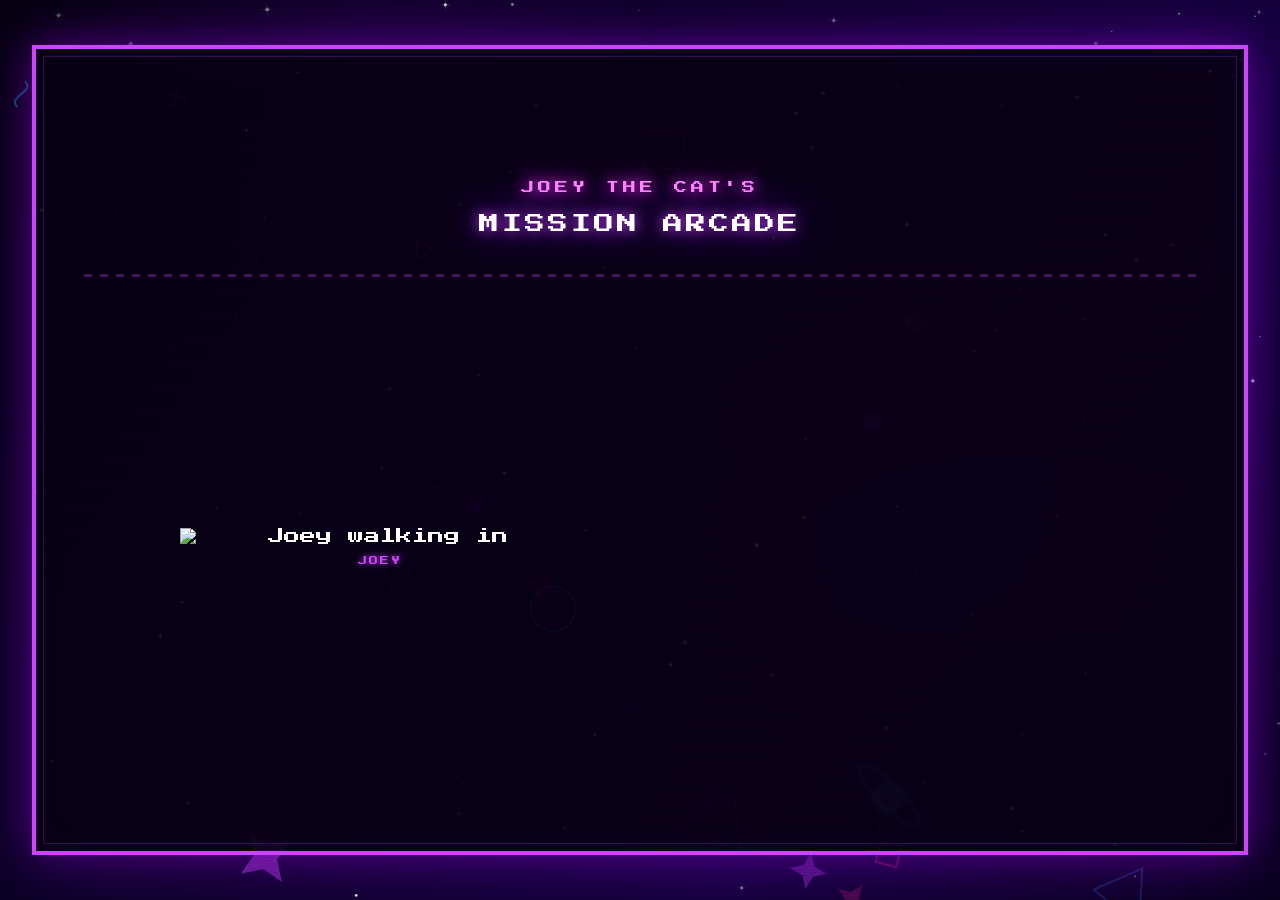
==== commit 360e3dc9: "Update index.html" ====
--- a/index.html
+++ b/index.html
@@ -88,12 +88,12 @@
 }
 #intro-joey-wrap{display:flex;flex-direction:column;align-items:center;position:relative;}
 #intro-gif{
-  width:200px;height:auto;image-rendering:pixelated;
+  width:400px;height:auto;image-rendering:pixelated;
   transform:translateX(-600px);
   transition:transform 0.9s cubic-bezier(.22,1,.36,1);
 }
 #intro-idle{
-  width:200px;height:auto;image-rendering:pixelated;display:none;
+  width:400px;height:auto;image-rendering:pixelated;display:none;
   animation:joey-breathe 1.8s ease-in-out infinite;
 }
 @keyframes joey-breathe{0%,100%{transform:scaleY(1) translateY(0);}50%{transform:scaleY(0.97) translateY(2px);}}
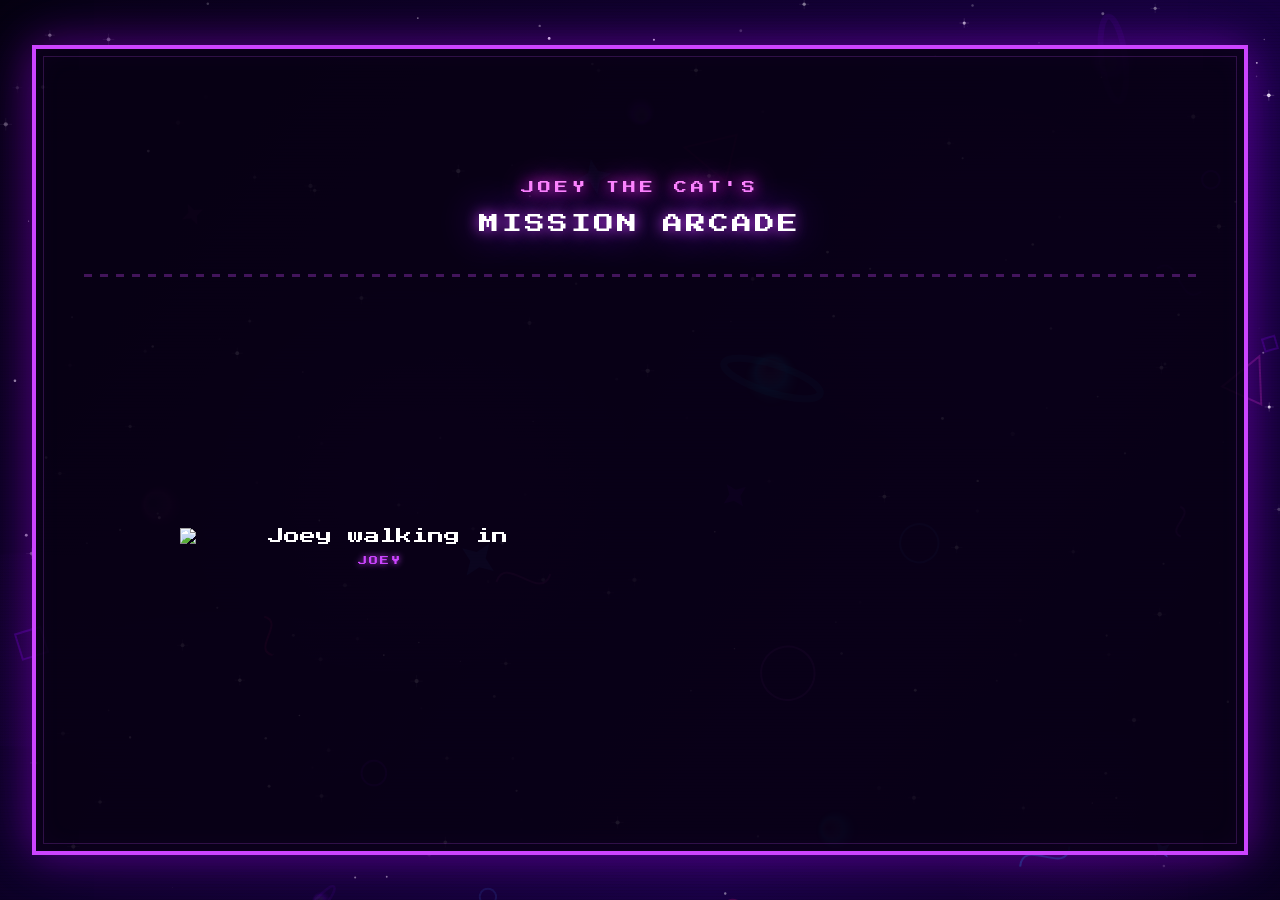
==== commit ddc0a1ba: "Update index.html" ====
--- a/index.html
+++ b/index.html
@@ -66,7 +66,7 @@
   flex-direction:column;
   align-items:center;
   justify-content:flex-end;
-  width:200px;
+  width:400px;
 }
 .joey-name{font-size:9px;color:#cc44ff;text-shadow:0 0 6px #cc44ff;margin-top:10px;letter-spacing:2px;text-align:center;}
 
@@ -359,7 +359,7 @@
 
 function joeyPanelHTML(){
   return '<div class="joey-side">'+
-    '<img src="'+CONFIG.joeyIdle+'" alt="Joey" style="width:200px;height:auto;image-rendering:pixelated;animation:joey-breathe 1.8s ease-in-out infinite;">'+
+    '<img src="'+CONFIG.joeyIdle+'" alt="Joey" style="width:400px;height:auto;image-rendering:pixelated;animation:joey-breathe 1.8s ease-in-out infinite;">'+
     '<p class="joey-name">JOEY</p>'+
   '</div>';
 }
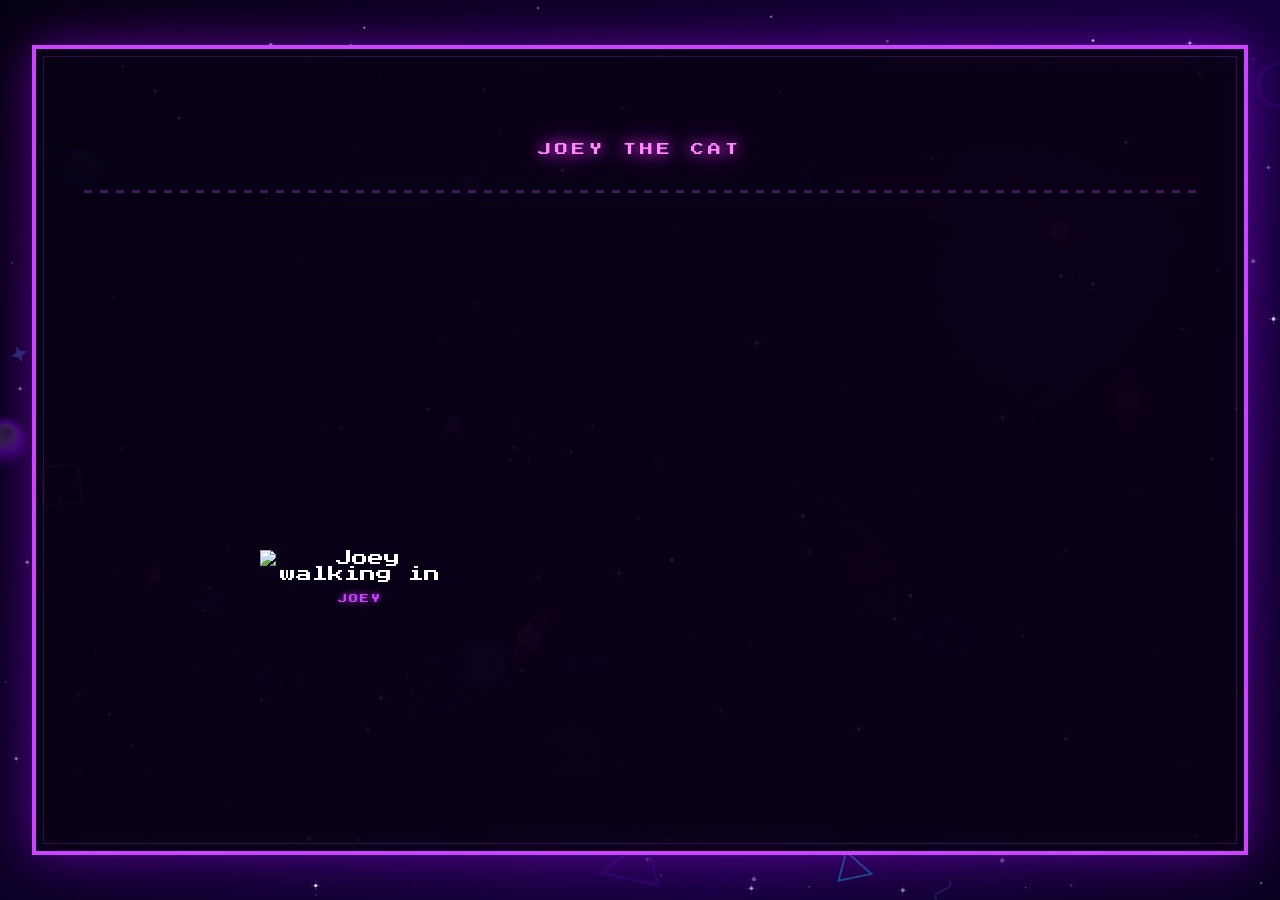
==== commit 0db2dd9f: "Update index.html" ====
--- a/index.html
+++ b/index.html
@@ -3,9 +3,23 @@
 <head>
 <meta charset="UTF-8">
 <meta name="viewport" content="width=device-width, initial-scale=1.0">
-<title>Joey the Cat's Mission Arcade — Find Your Player Type</title>
+<title>Joey the Cat — Find Your Player Type</title>
 <link href="https://fonts.googleapis.com/css2?family=Press+Start+2P&display=swap" rel="stylesheet">
 <style>
+/* =====================================================================
+   ████  STYLE GUIDE — HOW TO CHANGE THE LOOK  ████
+   ---------------------------------------------------------------------
+   COLORS (find & replace these hex codes anywhere to re-theme):
+     #cc44ff  = main purple (borders, glow, accents)
+     #ff88ff  = pink (labels, Joey's name, result titles)
+     #aa00ff  = button purple
+     #0a0014  = page background (deep space)
+     #fff     = white text
+   FONT SIZES: search "font-size" in the section you want to resize.
+   JOEY SIZE: search "JOEY_SIZE" — one number controls all his images.
+   SPACING: "padding" and "gap" values control breathing room.
+===================================================================== */
+
 *{box-sizing:border-box;margin:0;padding:0;}
 body{font-family:'Press Start 2P',monospace;background:#0a0014;color:#fff;min-height:100vh;overflow-x:hidden;}
 
@@ -13,139 +27,57 @@
 #bg-video{position:fixed;top:0;left:0;width:100%;height:100%;object-fit:cover;opacity:0.28;z-index:0;pointer-events:none;display:none;}
 .scanlines{position:fixed;top:0;left:0;width:100%;height:100%;background:repeating-linear-gradient(0deg,rgba(0,0,0,0.08) 0px,rgba(0,0,0,0.08) 1px,transparent 1px,transparent 3px);z-index:1;pointer-events:none;}
 
-/* ── FULL SCREEN LAYOUT ── */
-#quiz-wrap{
-  position:relative;
-  min-height:100vh;
-  width:100%;
-  display:flex;
-  flex-direction:column;
-  align-items:center;
-  justify-content:center;
-  padding:2rem 2rem;
-  z-index:3;
-}
-.content{
-  width:100%;
-  max-width:100%;        /* full width */
-  position:relative;
-}
-.arcade-frame{
-  border:4px solid #cc44ff;
-  background:rgba(8,0,20,0.90);
-  padding:2.5rem 3rem 3rem;
-  position:relative;
-  box-shadow:0 0 40px rgba(180,0,255,0.4),0 0 80px rgba(100,0,200,0.2),inset 0 0 30px rgba(150,0,255,0.05);
-  min-height:90vh;
-  display:flex;
-  flex-direction:column;
-  justify-content:center;
-}
-.arcade-frame::before{
-  content:'';position:absolute;top:7px;left:7px;right:7px;bottom:7px;
-  border:1px solid rgba(200,80,255,0.2);pointer-events:none;
-}
-
-/* ── HUD ── */
+#quiz-wrap{position:relative;min-height:100vh;width:100%;display:flex;flex-direction:column;align-items:center;justify-content:center;padding:2rem;z-index:3;}
+.content{width:100%;max-width:100%;position:relative;}
+.arcade-frame{border:4px solid #cc44ff;background:rgba(8,0,20,0.90);padding:2.5rem 3rem 3rem;position:relative;box-shadow:0 0 40px rgba(180,0,255,0.4),0 0 80px rgba(100,0,200,0.2),inset 0 0 30px rgba(150,0,255,0.05);min-height:90vh;display:flex;flex-direction:column;justify-content:center;}
+.arcade-frame::before{content:'';position:absolute;top:7px;left:7px;right:7px;bottom:7px;border:1px solid rgba(200,80,255,0.2);pointer-events:none;}
+
 .hud{display:flex;justify-content:space-between;font-size:10px;color:#cc44ff;letter-spacing:2px;margin-bottom:1.2rem;text-shadow:0 0 8px #cc44ff;}
-
-/* ── PROGRESS ── */
 .progress-rail{width:100%;height:10px;background:#1a0030;border:1px solid #440066;margin-bottom:2rem;overflow:hidden;}
 .progress-fill{height:100%;background:linear-gradient(90deg,#cc44ff,#ff44cc);transition:width .35s ease;box-shadow:0 0 10px #cc44ff;}
 
-/* ── JOEY LAYOUT ── */
-.joey-layout{
-  display:flex;
-  gap:40px;
-  align-items:flex-end;
-  min-height:380px;
-}
-.joey-side{
-  flex-shrink:0;
-  display:flex;
-  flex-direction:column;
-  align-items:center;
-  justify-content:flex-end;
-  width:400px;
-}
+.joey-layout{display:flex;gap:40px;align-items:flex-end;min-height:380px;}
+.joey-side{flex-shrink:0;display:flex;flex-direction:column;align-items:center;justify-content:flex-end;width:200px;}
 .joey-name{font-size:9px;color:#cc44ff;text-shadow:0 0 6px #cc44ff;margin-top:10px;letter-spacing:2px;text-align:center;}
 
-/* ── INTRO SCREEN ── */
+/* ── INTRO ── */
 #intro-screen{display:flex;flex-direction:column;align-items:center;text-align:center;}
 .brand-title{display:block;font-size:13px;color:#ff88ff;letter-spacing:4px;margin-bottom:.6rem;text-shadow:0 0 14px #ff44ff,0 0 28px #cc00ff;}
-.big-title{font-size:20px;color:#fff;letter-spacing:3px;line-height:2;display:block;margin-bottom:.4rem;text-shadow:0 0 14px #cc44ff,0 0 40px #8800ff;}
 .px-divider{width:100%;height:3px;background:repeating-linear-gradient(90deg,#cc44ff 0px,#cc44ff 8px,transparent 8px,transparent 16px);margin:1.5rem 0;opacity:.3;}
 
-/* ── INTRO JOEY ROW ── */
-#intro-joey-row{
-  display:flex;
-  gap:40px;
-  align-items:flex-end;
-  justify-content:center;
-  width:100%;
-  margin:1.5rem 0 1.8rem;
-  min-height:240px;
-}
+#intro-joey-row{display:flex;gap:40px;align-items:flex-end;justify-content:center;width:100%;margin:1.5rem 0 1.8rem;min-height:240px;}
 #intro-joey-wrap{display:flex;flex-direction:column;align-items:center;position:relative;}
-#intro-gif{
-  width:400px;height:auto;image-rendering:pixelated;
-  transform:translateX(-600px);
-  transition:transform 0.9s cubic-bezier(.22,1,.36,1);
-}
-#intro-idle{
-  width:400px;height:auto;image-rendering:pixelated;display:none;
-  animation:joey-breathe 1.8s ease-in-out infinite;
-}
+#intro-gif{width:200px;height:auto;image-rendering:pixelated;transform:translateX(-600px);transition:transform 0.9s cubic-bezier(.22,1,.36,1);}
+#intro-idle{width:200px;height:auto;image-rendering:pixelated;display:none;animation:joey-breathe 1.8s ease-in-out infinite;}
 @keyframes joey-breathe{0%,100%{transform:scaleY(1) translateY(0);}50%{transform:scaleY(0.97) translateY(2px);}}
 
-/* ── INTRO BUBBLE ── */
-#intro-bubble{
-  position:relative;background:rgba(40,0,80,0.95);border:3px solid #cc44ff;
-  padding:1.4rem 1.8rem;max-width:480px;text-align:left;
-  box-shadow:0 0 20px rgba(180,0,255,0.3);
-  opacity:0;transform:translateY(10px);
-  transition:opacity 0.5s ease,transform 0.5s ease;
-}
+/* Intro speech lines — each line appears big and punchy */
+#intro-bubble{position:relative;background:rgba(40,0,80,0.95);border:3px solid #cc44ff;padding:1.4rem 1.8rem;max-width:520px;text-align:left;box-shadow:0 0 20px rgba(180,0,255,0.3);opacity:0;transform:translateY(10px);transition:opacity 0.5s ease,transform 0.5s ease;}
 #intro-bubble.visible{opacity:1;transform:translateY(0);}
 #intro-bubble::before{content:'';position:absolute;left:-18px;bottom:30px;width:0;height:0;border-top:9px solid transparent;border-bottom:9px solid transparent;border-right:18px solid #cc44ff;}
 #intro-bubble::after{content:'';position:absolute;left:-13px;bottom:31px;width:0;height:0;border-top:8px solid transparent;border-bottom:8px solid transparent;border-right:14px solid rgba(40,0,80,0.95);}
-#intro-bubble p{font-size:11px;line-height:2.4;color:#fff;}
-
-/* ── START BUTTON AREA ── */
+#intro-bubble p{font-size:13px;line-height:2.2;color:#fff;margin-bottom:.8rem;}
+#intro-bubble p:last-child{margin-bottom:0;}
+#intro-bubble .pink{color:#ff88ff;}
+
 #intro-cta{opacity:0;transform:translateY(10px);transition:opacity 0.5s ease 0.3s,transform 0.5s ease 0.3s;}
 #intro-cta.visible{opacity:1;transform:translateY(0);}
-.start-btn{
-  font-family:'Press Start 2P',monospace;font-size:14px;color:#fff;
-  background:linear-gradient(135deg,#7700cc,#bb00ff);border:4px solid #ee88ff;
-  padding:20px 48px;cursor:pointer;letter-spacing:2px;
-  box-shadow:0 0 28px rgba(180,0,255,0.7),7px 7px 0 #330066;
-  margin-top:1.5rem;display:inline-block;
-  text-shadow:0 0 10px rgba(255,255,255,0.8);
-}
+.start-btn{font-family:'Press Start 2P',monospace;font-size:14px;color:#fff;background:linear-gradient(135deg,#7700cc,#bb00ff);border:4px solid #ee88ff;padding:20px 48px;cursor:pointer;letter-spacing:2px;box-shadow:0 0 28px rgba(180,0,255,0.7),7px 7px 0 #330066;margin-top:1.5rem;display:inline-block;text-shadow:0 0 10px rgba(255,255,255,0.8);}
 .start-btn:active{transform:translate(5px,5px);box-shadow:none;}
 .blink{animation:blink 1.1s step-start infinite;}
 @keyframes blink{50%{opacity:0;}}
 
-/* ── QUIZ SPEECH BUBBLE ── */
+/* ── SPEECH BUBBLE (quiz) ── */
 .bubble-side{flex:1;display:flex;flex-direction:column;gap:16px;}
-.speech-bubble{
-  position:relative;background:rgba(40,0,80,0.95);border:3px solid #cc44ff;
-  padding:1.4rem 1.6rem;box-shadow:0 0 18px rgba(180,0,255,0.3);
-}
+.speech-bubble{position:relative;background:rgba(40,0,80,0.95);border:3px solid #cc44ff;padding:1.4rem 1.6rem;box-shadow:0 0 18px rgba(180,0,255,0.3);}
 .speech-bubble::before{content:'';position:absolute;left:-18px;bottom:34px;width:0;height:0;border-top:9px solid transparent;border-bottom:9px solid transparent;border-right:18px solid #cc44ff;}
 .speech-bubble::after{content:'';position:absolute;left:-13px;bottom:35px;width:0;height:0;border-top:8px solid transparent;border-bottom:8px solid transparent;border-right:14px solid rgba(40,0,80,0.95);}
 .bubble-label{font-size:8px;color:#ff88ff;letter-spacing:2px;margin-bottom:.6rem;text-shadow:0 0 6px #ff44ff;}
-.bubble-text{font-size:13px;line-height:2.2;color:#fff;text-shadow:0 0 4px rgba(255,255,255,0.2);}
-
-/* ── OPTION BUTTONS ── */
+.bubble-text{font-size:14px;line-height:2.1;color:#fff;text-shadow:0 0 4px rgba(255,255,255,0.2);}
+
+/* ── BUTTONS ── */
 .options-grid{display:grid;grid-template-columns:1fr 1fr;gap:12px;margin-top:6px;}
-.pxbtn{
-  font-family:'Press Start 2P',monospace;font-size:11px;line-height:1.75;color:#fff;
-  background:rgba(60,0,100,0.6);border:3px solid #7722bb;
-  padding:18px 14px;cursor:pointer;text-align:left;position:relative;width:100%;
-  letter-spacing:.2px;transition:all .12s;text-shadow:0 0 4px rgba(255,255,255,0.2);
-  display:flex;align-items:center;gap:12px;
-}
+.pxbtn{font-family:'Press Start 2P',monospace;font-size:11px;line-height:1.75;color:#fff;background:rgba(60,0,100,0.6);border:3px solid #7722bb;padding:18px 14px;cursor:pointer;text-align:left;position:relative;width:100%;letter-spacing:.2px;transition:all .12s;text-shadow:0 0 4px rgba(255,255,255,0.2);display:flex;align-items:center;gap:12px;}
 .pxbtn::after{content:'';position:absolute;bottom:-5px;right:-5px;width:100%;height:100%;background:#220044;z-index:-1;}
 .pxbtn:hover{background:rgba(180,0,255,0.4);border-color:#cc44ff;box-shadow:0 0 16px rgba(180,0,255,0.5);}
 .pxbtn:hover::after{background:#550099;}
@@ -154,56 +86,39 @@
 .pxbtn .ltr{color:#ff88ff;font-size:12px;text-shadow:0 0 6px #ff44ff;flex-shrink:0;min-width:20px;}
 .pxbtn:hover .ltr{color:#fff;}
 .pxbtn.selected{background:rgba(180,0,255,0.5);border-color:#cc44ff;box-shadow:0 0 16px rgba(180,0,255,0.6);}
-.yes-no-row{display:flex;gap:14px;margin-top:6px;}
-.yes-no-row .pxbtn{flex:1;justify-content:center;text-align:center;}
 
 /* ── CITY DROPDOWN ── */
-.city-wrap{margin-top:10px;}
+.city-wrap{margin-top:12px;}
 .city-label{font-size:8px;color:#bb88ff;letter-spacing:1px;margin-bottom:.5rem;}
 .select-wrap{position:relative;}
-.city-select{
-  font-family:'Press Start 2P',monospace;font-size:11px;width:100%;
-  background:#1a0030;color:#fff;border:3px solid #7722bb;
-  padding:14px 12px;cursor:pointer;appearance:none;-webkit-appearance:none;outline:none;
-}
+.city-select{font-family:'Press Start 2P',monospace;font-size:11px;width:100%;background:#1a0030;color:#fff;border:3px solid #7722bb;padding:14px 12px;cursor:pointer;appearance:none;-webkit-appearance:none;outline:none;}
 .city-select:focus{border-color:#cc44ff;box-shadow:0 0 10px rgba(180,0,255,0.4);}
 .city-select option{background:#1a0030;color:#fff;}
 .select-wrap::after{content:'▼';font-size:8px;color:#cc44ff;position:absolute;right:14px;top:50%;transform:translateY(-50%);pointer-events:none;}
 
-/* ── NAV BUTTONS ── */
+/* ── TEXT INPUTS (slap bracelet form) ── */
+.field{margin-top:12px;}
+.field label{display:block;font-size:8px;color:#bb88ff;letter-spacing:1px;margin-bottom:.4rem;}
+.field input{font-family:'Press Start 2P',monospace;font-size:10px;width:100%;background:#1a0030;color:#fff;border:3px solid #7722bb;padding:14px 12px;outline:none;}
+.field input:focus{border-color:#cc44ff;box-shadow:0 0 10px rgba(180,0,255,0.4);}
+
+/* ── NAV ── */
 .nav-row{display:flex;gap:12px;margin-top:1.2rem;align-items:center;flex-wrap:wrap;}
-.next-btn{
-  font-family:'Press Start 2P',monospace;font-size:11px;color:#fff;
-  background:linear-gradient(135deg,#6600cc,#aa00ff);border:3px solid #cc44ff;
-  padding:16px 32px;cursor:pointer;letter-spacing:1px;
-  box-shadow:0 0 20px rgba(180,0,255,0.5),5px 5px 0 #330066;
-  text-shadow:0 0 6px rgba(255,255,255,0.5);
-}
+.next-btn{font-family:'Press Start 2P',monospace;font-size:11px;color:#fff;background:linear-gradient(135deg,#6600cc,#aa00ff);border:3px solid #cc44ff;padding:16px 32px;cursor:pointer;letter-spacing:1px;box-shadow:0 0 20px rgba(180,0,255,0.5),5px 5px 0 #330066;text-shadow:0 0 6px rgba(255,255,255,0.5);}
 .next-btn:active{transform:translate(4px,4px);box-shadow:none;}
 .next-btn:disabled{opacity:.35;cursor:not-allowed;transform:none;box-shadow:5px 5px 0 #333;}
-.back-btn{
-  font-family:'Press Start 2P',monospace;font-size:9px;color:#9966cc;
-  background:transparent;border:1px solid #440066;padding:14px 20px;cursor:pointer;letter-spacing:1px;
-}
+.back-btn{font-family:'Press Start 2P',monospace;font-size:9px;color:#9966cc;background:transparent;border:1px solid #440066;padding:14px 20px;cursor:pointer;letter-spacing:1px;}
 .back-btn:hover{border-color:#cc44ff;color:#cc44ff;}
 
-/* ── RESULT ── */
-.result-badge-inline{border:3px solid #cc44ff;padding:1.2rem 1.4rem;margin-bottom:1rem;box-shadow:0 0 18px rgba(180,0,255,0.4);}
-.result-icon{font-size:40px;display:block;margin-bottom:.4rem;}
-.result-name{font-size:18px;color:#ff88ff;text-shadow:0 0 14px #ff44ff;letter-spacing:3px;display:block;margin-bottom:.4rem;}
-.result-sub{font-size:10px;color:#bb88ff;line-height:2.2;}
-.cta-msg{font-size:11px;line-height:2.4;color:#ddd;margin:1.2rem 0;}
-.cta-btn{
-  font-family:'Press Start 2P',monospace;font-size:11px;color:#fff;
-  background:linear-gradient(135deg,#6600cc,#aa00ff);border:3px solid #cc44ff;
-  padding:16px 24px;cursor:pointer;
-  box-shadow:0 0 18px rgba(180,0,255,0.5),5px 5px 0 #330066;
-  letter-spacing:.5px;display:inline-block;line-height:2;text-decoration:none;
-  text-shadow:0 0 6px rgba(255,255,255,0.5);
-}
+/* ── RESULT / OUTRO ── */
+.result-msg{font-size:14px;line-height:2.2;color:#fff;}
+.result-msg .pink{color:#ff88ff;text-shadow:0 0 8px #ff44ff;}
+.event-block{border:3px solid #cc44ff;padding:1.2rem 1.4rem;margin-top:1.2rem;box-shadow:0 0 18px rgba(180,0,255,0.4);}
+.event-label{font-size:8px;color:#ff88ff;letter-spacing:2px;margin-bottom:.6rem;}
+.event-name{font-size:13px;color:#fff;line-height:1.8;margin-bottom:1rem;}
+.cta-btn{font-family:'Press Start 2P',monospace;font-size:11px;color:#fff;background:linear-gradient(135deg,#6600cc,#aa00ff);border:3px solid #cc44ff;padding:16px 24px;cursor:pointer;box-shadow:0 0 18px rgba(180,0,255,0.5),5px 5px 0 #330066;letter-spacing:.5px;display:inline-block;line-height:1.8;text-decoration:none;text-shadow:0 0 6px rgba(255,255,255,0.5);}
 .cta-btn:active{transform:translate(4px,4px);box-shadow:none;}
 
-/* ── FADE UTILITY ── */
 .fade-in{animation:fadeIn 0.5s ease forwards;}
 @keyframes fadeIn{from{opacity:0;transform:translateY(8px);}to{opacity:1;transform:translateY(0);}}
 </style>
@@ -223,40 +138,55 @@
 </div>
 
 <script>
-
-/* =====================================================
-   SECTION 1 — CONFIG
-===================================================== */
+/* ╔═══════════════════════════════════════════════════════════════════╗
+   ║  SECTION 1 — CONFIG                                                ║
+   ║  The control panel. Edit cities, links, Joey's files, the next    ║
+   ║  event, and (later) your Mailchimp connection here.               ║
+   ╚═══════════════════════════════════════════════════════════════════╝ */
 var CONFIG = {
-  videoUrl:   "",
-  joeyGif:    "joey_walk-in.gif",
-  joeyIdle:   "joey_idle.png",
+
+  /* Background video — paste an MP4 URL to replace the starfield. */
+  videoUrl: "",
+
+  /* Joey's animation files. Upload both to your GitHub repo. */
+  joeyGif:  "joey_walk-in.gif",   /* walks in on the intro    */
+  joeyIdle: "joey_idle.png",      /* stands during questions  */
+
+  /* How long the walk-in GIF plays before the bubble appears (ms). */
   introDelay: 5000,
-  cities: [
-    "Los Angeles, CA",
-    "Sacramento, CA",
-    "Denver, CO",
-    "City Four (coming soon)",
-    "City Five (coming soon)"
-  ],
+
+  /* Cities shown if the user picks "somewhere else" on Q1. */
+  cities: ["Los Angeles, CA","Sacramento, CA","Denver, CO","Other"],
+
+  /* The next event teaser shown at the very end. Swap freely. */
+  nextEvent: {
+    headline: "Skee-Ball League — kicking off August 2026.",
+    buttonText: "Join the league →",
+    buttonLink: "https://yoursite.com/league"
+  },
+
+  /* CTA links per result vibe. */
   links: {
-    funSeeker:    "https://yoursite.com/events",
-    leaguePlayer: "https://yoursite.com/league",
-    eventBooker:  "https://yoursite.com/private-events",
-    corpPlanner:  "https://yoursite.com/corporate"
+    league: "https://yoursite.com/league",
+    event:  "https://yoursite.com/private-events",
+    fun:    "https://yoursite.com/events",
+    corp:   "https://yoursite.com/corporate"
   }
 };
 
-/* =====================================================
-   SECTION 2 — VIDEO ACTIVATION
-===================================================== */
-var bgVideo  = document.getElementById('bg-video');
-var bgCanvas = document.getElementById('bg-canvas');
+
+/* ╔═══════════════════════════════════════════════════════════════════╗
+   ║  SECTION 2 — VIDEO ACTIVATION  (no edits needed)                  ║
+   ╚═══════════════════════════════════════════════════════════════════╝ */
+var bgVideo=document.getElementById('bg-video');
+var bgCanvas=document.getElementById('bg-canvas');
 if(CONFIG.videoUrl){bgVideo.src=CONFIG.videoUrl;bgVideo.style.display='block';bgCanvas.style.display='none';}
 
-/* =====================================================
-   SECTION 3 — GALACTIC CANVAS BACKGROUND
-===================================================== */
+
+/* ╔═══════════════════════════════════════════════════════════════════╗
+   ║  SECTION 3 — GALACTIC BACKGROUND  (no edits needed)               ║
+   ║  Draws the animated deep-space starfield + floating shapes.       ║
+   ╚═══════════════════════════════════════════════════════════════════╝ */
 (function(){
   var c=bgCanvas,ctx=c.getContext('2d'),W,H,stars=[],shapes=[],nebulas=[];
   function rand(a,b){return a+Math.random()*(b-a);}
@@ -284,91 +214,176 @@
   window.addEventListener('resize',resize);resize();draw();
 })();
 
-/* =====================================================
-   SECTION 4 — JOEY'S LINES
-===================================================== */
-var JOEY_LINES = {
-  start:           "Yo, I'm Joey! Welcome to the Mission Arcade. Answer a few questions and I'll hook you up with the perfect experience.",
-  city_check:      "First, do you live in the city?",
-  city_select:     "Nice! Which city are you in? We might be closer than you think.",
-  group_role:      "What's your role in the group chat?",
-  hundred_dollars: "Someone slides you $100. What's the move?",
-  friday_night:    "It's Friday night. Where can I find you?",
-  result_fun:      "I knew it... You're my kind of person — come through anytime.",
-  result_league:   "Oh, you're competitive. I respect it. The league is calling your name.",
-  result_event:    "You're the one who makes it memorable for everyone else. Let's build something!",
-  result_corp:     "You've got vision. Let's make your team event unforgettable."
+
+/* ╔═══════════════════════════════════════════════════════════════════╗
+   ║  SECTION 4 — JOEY'S SCRIPT                                         ║
+   ║  Every word Joey says. Edit text between the quotes. The intro is  ║
+   ║  an ARRAY — each item is its own punchy line on the screen.        ║
+   ║  >> Replace [BAR 1/2/3] with real photobooth bar names. <<        ║
+   ╚═══════════════════════════════════════════════════════════════════╝ */
+var INTRO_LINES = [
+  "Hey — you look familiar.",
+  "You used one of my photobooths. I've got them in bars all over SF — <span class='pink'>[BAR 1], [BAR 2], [BAR 3]</span> and counting.",
+  "I'm Joey. 3x national Skee-Ball champ. I put arcade games in bars, throw private events, and I just opened my own arcade in the Mission."
+];
+
+var JOEY_ASKS = {
+  q_city:    "I've been in San Francisco since 2008. You?",
+  q_skee:    "Have you ever played Skee-Ball?",
+  q_role:    "Your friend group is going out. What's your role?",
+  q_friday:  "Friday night. Where are you?",
+  q_money:   "Someone hands you $100. Do what you want."
 };
 
-/* =====================================================
-   SECTION 5 — SEGMENTS & QUESTIONS
-===================================================== */
+/* Joey's closing line per vibe (NO segment labels shown to the user). */
+var JOEY_RESULTS = {
+  league: "I knew it. Come find me at the arcade — I run the city's first Skee-Ball league, and I think you'd fit right in.",
+  event:  "You're the one who makes it happen. I've got a whole private arcade in the Mission. Let's make something your people won't stop talking about.",
+  fun:    "You're easy — in the best way. Come hang. Games, bar, good people. That's the whole thing.",
+  corp:   "Team thing? I've done hundreds of them. Nothing breaks the ice like a Skee-Ball tournament. Let's talk."
+};
+
+
+/* ╔═══════════════════════════════════════════════════════════════════╗
+   ║  SECTION 5 — QUESTIONS, SCORING & TAGS                            ║
+   ║                                                                   ║
+   ║  Each answer does TWO things:                                     ║
+   ║   1) vibe: adds points toward a result (league/event/fun/corp)   ║
+   ║   2) tags: adds Mailchimp tags for segmentation                  ║
+   ║                                                                   ║
+   ║  To edit an answer: change its `label` (what they see),          ║
+   ║  its `vibe` (points), and its `tags` (segmentation labels).      ║
+   ╚═══════════════════════════════════════════════════════════════════╝ */
 var LETTERS=['A','B','C','D'];
-var SEGMENTS={
-  fun:    {name:"FUN SEEKER",        icon:"🕹️", tagline:"Born to play. Here for the energy.",                   joeyLine:"result_fun",    msg:"You don't need a reason to show up — just show up. We've got the games, the drinks, and the crowd. See what's going on this week and come claim your high score.",              cta:"See What's Happening This Week →", link:function(){return CONFIG.links.funSeeker;}},
-  league: {name:"LEAGUE PLAYER",     icon:"🎳",  tagline:"You're not here to play around. You're here to WIN.", joeyLine:"result_league", msg:"The league is your arena. Compete weekly, climb the leaderboard, earn your spot in the hall of fame. Spots fill fast — lock yours in.",                                         cta:"Join the Skeeball League →",       link:function(){return CONFIG.links.leaguePlayer;}},
-  event:  {name:"EVENT BOOKER",      icon:"🎉",  tagline:"You make the magic happen for everyone else.",         joeyLine:"result_event",  msg:"Birthdays, milestones, celebrations — you want something memorable and personal. Let us help you design a private event your people will talk about all year.",              cta:"Explore Private Event Packages →", link:function(){return CONFIG.links.eventBooker;}},
-  corp:   {name:"CORPORATE PLANNER", icon:"💼",  tagline:"You've got a vision and a headcount. Let's execute.", joeyLine:"result_corp",   msg:"Team outings, client entertainment, company milestones — we handle the details so you focus on the impression. Get in touch and we'll build your custom proposal.", cta:"Request a Corporate Proposal →",   link:function(){return CONFIG.links.corpPlanner;}}
-};
-var QUESTIONS=[
-  {id:"city_check",      type:"yes_no"},
-  {id:"city_select",     type:"city_dropdown",showIf:function(s){return s.answers.city_check==="no";}},
-  {id:"group_role",      type:"choice",options:[
-    {label:"The planner",          points:{corp:3,event:2}},
-    {label:"The first RSVP",       points:{fun:3,event:1}},
-    {label:"The documentarian",    points:{event:2,fun:1}},
-    {label:"I bring the vibes 💅", points:{fun:3,league:1}}
+
+var QUESTIONS = [
+
+  /* Q1 — CITY. Special type: A/B/C advance instantly; D opens a dropdown. */
+  { id:"q_city", type:"city", options:[
+    { label:"SF local.",              tags:["lives-sf"],   vibe:{} },
+    { label:"Bay Area — close enough.",tags:["bay-area"],  vibe:{} },
+    { label:"Just visiting.",          tags:["visitor"],   vibe:{} },
+    { label:"Somewhere else.",         tags:["out-of-area"],vibe:{}, opensDropdown:true }
   ]},
-  {id:"hundred_dollars", type:"choice",options:[
-    {label:"Arcade tokens",                 points:{fun:3,league:2}},
-    {label:"Drinks with friends",           points:{fun:3,event:1}},
-    {label:"Tickets to an event",           points:{event:3,fun:1}},
-    {label:"Rent out something ridiculous", points:{corp:3,event:2}}
+
+  /* Q2 — SKEE-BALL */
+  { id:"q_skee", type:"choice", options:[
+    { label:"Yeah — I'm actually pretty good.", tags:["skeeball-competitor"], vibe:{league:4} },
+    { label:"Once or twice. Fun game.",          tags:["skeeball-casual"],     vibe:{fun:2,league:1} },
+    { label:"Never. But I'm curious.",           tags:["skeeball-curious"],    vibe:{fun:2} },
+    { label:"Not really my thing.",              tags:["arcade-general"],      vibe:{fun:1} }
   ]},
-  {id:"friday_night",    type:"choice",options:[
-    {label:"Dominating a skeeball match",          points:{league:4}},
-    {label:"At a party with friends",              points:{fun:3,event:1}},
-    {label:"Hunting the perfect photobooth strips",points:{event:3,fun:1}},
-    {label:"On my couch and loving it",            points:{fun:2}}
+
+  /* Q3 — GROUP ROLE */
+  { id:"q_role", type:"choice", options:[
+    { label:"I picked the place.",          tags:["planner","interested-in-events"], vibe:{corp:3,event:2} },
+    { label:"I just showed up.",            tags:["fun-seeker"],                     vibe:{fun:3} },
+    { label:"I'm taking photos of everything.",tags:["photobooth-fan"],             vibe:{event:2,fun:1} },
+    { label:"I talked everyone into coming.", tags:["social-connector"],            vibe:{fun:2,event:1} }
+  ]},
+
+  /* Q4 — FRIDAY NIGHT */
+  { id:"q_friday", type:"choice", options:[
+    { label:"At a bar in the city.",     tags:["local-social"],            vibe:{fun:2} },
+    { label:"At a party I didn't plan.", tags:["fun-seeker"],              vibe:{fun:3} },
+    { label:"Hosting something.",        tags:["private-events","buyer"],  vibe:{event:3,corp:1} },
+    { label:"Home. No shame.",           tags:["low-commitment"],          vibe:{fun:1} }
+  ]},
+
+  /* Q5 — $100 */
+  { id:"q_money", type:"choice", options:[
+    { label:"Rounds for everyone.",                  tags:["social"],                 vibe:{fun:3} },
+    { label:"Tickets to something.",                 tags:["event-attendee"],         vibe:{event:3,fun:1} },
+    { label:"Put it toward renting something out.",  tags:["private-events","buyer"], vibe:{corp:3,event:2} },
+    { label:"Arcade tokens. Obviously.",             tags:["arcade-fan","league"],    vibe:{league:3,fun:1} }
   ]}
 ];
 
-/* =====================================================
-   SECTION 6 — QUIZ ENGINE
-===================================================== */
-var phase='intro',scores={fun:0,league:0,event:0,corp:0},state={answers:{},pendingCity:null};
-var pendingAnswer=null,quizHistory=[],currentQ=0,advancing=false,advanceTimer=null;
+
+/* ╔═══════════════════════════════════════════════════════════════════╗
+   ║  SECTION 6 — TAG COLLECTION & MAILCHIMP HOOK                      ║
+   ║                                                                   ║
+   ║  Tags collect here as the user answers. "Silent submission"       ║
+   ║  fires on every NEXT — so even a partial quiz captures data.      ║
+   ║                                                                   ║
+   ║  >> TO CONNECT MAILCHIMP: put your integration inside             ║
+   ║     submitToMailchimp(). Right now it logs to the browser         ║
+   ║     console so you can see exactly what would be sent. <<         ║
+   ╚═══════════════════════════════════════════════════════════════════╝ */
+var userTags = [];   /* all tags collected so far  */
+var userData = {};   /* name, email, address, city */
+
+function addTags(tags){
+  if(!tags) return;
+  tags.forEach(function(t){ if(userTags.indexOf(t)===-1) userTags.push(t); });
+}
+
+/* Called on every advance (silent submission) and at the end. */
+function submitToMailchimp(isFinal){
+  /* ---- WHAT WOULD BE SENT ---- */
+  var payload = { tags:userTags, data:userData, complete:!!isFinal };
+  console.log("[Mailchimp submission]", payload);
+
+  /* ---- WIRE UP MAILCHIMP HERE ----
+     Example (using a serverless function or Zapier webhook):
+
+     fetch("https://your-endpoint.com/mailchimp", {
+       method:"POST",
+       headers:{"Content-Type":"application/json"},
+       body:JSON.stringify(payload)
+     });
+
+     Mailchimp's API needs a backend (you can't call it safely from
+     the browser). Easiest path: a Zapier "Catch Hook" → Mailchimp
+     "Add/Update Subscriber" zap. Paste that webhook URL above.
+  -------------------------------------------------------------- */
+}
+
+
+/* ╔═══════════════════════════════════════════════════════════════════╗
+   ║  SECTION 7 — QUIZ ENGINE  (the machinery — edit with care)        ║
+   ╚═══════════════════════════════════════════════════════════════════╝ */
+var phase='intro';                 /* intro | quiz | result            */
+var currentQ=0;                    /* which visible question we're on  */
+var scores={fun:0,league:0,event:0,corp:0};
+var pendingAnswer=null;            /* index of selected option         */
+var pendingCity=null;              /* dropdown city, if chosen         */
+var advancing=false;               /* lock to prevent double-clicks    */
+var advanceTimer=null;
+var quizHistory=[];                /* for the BACK button              */
 var app=document.getElementById('app');
 
+/* JOEY_SIZE — change this one number to resize Joey everywhere. */
+var JOEY_SIZE = 200;
+
+/* Click handling is delegated (one listener for all buttons). */
 app.addEventListener('click',function(e){
   var btn=e.target.closest('[data-action]');
   if(!btn||advancing)return;
-  var action=btn.getAttribute('data-action');
-  if(action==='start')startQuiz();
-  else if(action==='yes-no')selectYesNo(btn.getAttribute('data-value'));
-  else if(action==='choice')selectChoice(parseInt(btn.getAttribute('data-idx'),10),btn);
-  else if(action==='next')advanceQuestion();
-  else if(action==='back')goBack();
-  else if(action==='restart')restart();
+  var a=btn.getAttribute('data-action');
+  if(a==='start')           startQuiz();
+  else if(a==='choice')     selectChoice(parseInt(btn.getAttribute('data-idx'),10),btn);
+  else if(a==='city')       selectCity(parseInt(btn.getAttribute('data-idx'),10),btn);
+  else if(a==='next')       advanceQuestion();
+  else if(a==='back')       goBack();
+  else if(a==='restart')    restart();
+  else if(a==='slap')       chooseSlap(btn.getAttribute('data-value'));
 });
-app.addEventListener('change',function(e){if(e.target.id==='city-dd')cityChosen(e.target.value);});
-
-function getVisible(){return QUESTIONS.filter(function(q){return !q.showIf||q.showIf(state);});}
+app.addEventListener('change',function(e){
+  if(e.target.id==='city-dd'){pendingCity=e.target.value;var nb=document.getElementById('next-btn');if(nb)nb.disabled=(pendingCity==='');}
+});
+
 function totalScore(){return Object.values(scores).reduce(function(a,b){return a+b;},0)*10;}
 function getWinner(){return Object.entries(scores).sort(function(a,b){return b[1]-a[1];})[0][0];}
-
-function joeyPanelHTML(){
-  return '<div class="joey-side">'+
-    '<img src="'+CONFIG.joeyIdle+'" alt="Joey" style="width:400px;height:auto;image-rendering:pixelated;animation:joey-breathe 1.8s ease-in-out infinite;">'+
-    '<p class="joey-name">JOEY</p>'+
-  '</div>';
-}
-
+function joeyImg(){return '<img src="'+CONFIG.joeyIdle+'" alt="Joey" style="width:'+JOEY_SIZE+'px;height:auto;image-rendering:pixelated;animation:joey-breathe 1.8s ease-in-out infinite;">';}
+function joeyPanel(){return '<div class="joey-side">'+joeyImg()+'<p class="joey-name">JOEY</p></div>';}
+
+/* ── INTRO ── */
 function renderIntro(){
+  var lines=INTRO_LINES.map(function(l){return '<p>'+l+'</p>';}).join('');
   app.innerHTML=
     '<div id="intro-screen">'+
-      '<span class="brand-title">JOEY THE CAT\'S</span>'+
-      '<span class="big-title">MISSION ARCADE</span>'+
+      '<span class="brand-title">JOEY THE CAT</span>'+
       '<div class="px-divider"></div>'+
       '<div id="intro-joey-row">'+
         '<div id="intro-joey-wrap">'+
@@ -376,13 +391,14 @@
           '<img id="intro-idle" src="'+CONFIG.joeyIdle+'" alt="Joey">'+
           '<p class="joey-name" style="margin-top:12px;">JOEY</p>'+
         '</div>'+
-        '<div id="intro-bubble"><p>'+JOEY_LINES.start+'</p></div>'+
+        '<div id="intro-bubble">'+lines+'</div>'+
       '</div>'+
       '<div id="intro-cta">'+
-        '<button type="button" class="start-btn" data-action="start">&#9654; INSERT COIN</button>'+
-        '<p style="font-size:9px;color:#550088;margin-top:1.4rem;" class="blink">Start quiz</p>'+
-      '</div>'+
-    '</div>';
+        '<button type="button" class="start-btn" data-action="start">&#9654; LET\'S GO</button>'+
+        '<p style="font-size:9px;color:#550088;margin-top:1.4rem;" class="blink">Start</p>'+
+      '</div>';
+  document.querySelector('#intro-idle').style.width=JOEY_SIZE+'px';
+  document.querySelector('#intro-gif').style.width=JOEY_SIZE+'px';
   setTimeout(function(){
     var gif=document.getElementById('intro-gif');
     if(gif)gif.style.transform='translateX(0)';
@@ -397,80 +413,111 @@
   },100);
 }
 
+/* ── QUESTION ── */
 function renderQuestion(){
-  var visible=getVisible(),q=visible[currentQ];
+  var q=QUESTIONS[currentQ];
   if(!q){phase='result';render();return;}
-  var progress=Math.round(((currentQ+1)/visible.length)*100);
-  pendingAnswer=null;
-  var joeyLine=JOEY_LINES[q.id]||'What do you think?';
-  var bodyHtml='';
-  if(q.type==='yes_no'){
-    bodyHtml=
-      '<div class="yes-no-row">'+
-        '<button type="button" class="pxbtn" data-action="yes-no" data-value="yes"><span class="ltr">A.</span>Yes</button>'+
-        '<button type="button" class="pxbtn" data-action="yes-no" data-value="no"><span class="ltr">B.</span>No</button>'+
-      '</div>';
-  }else if(q.type==='city_dropdown'){
-    var opts=CONFIG.cities.map(function(c){return'<option value="'+c+'">'+c+'</option>';}).join('');
-    bodyHtml=
-      '<div class="city-wrap">'+
-        '<p class="city-label">// SELECT YOUR CITY</p>'+
-        '<div class="select-wrap">'+
-          '<select class="city-select" id="city-dd"><option value="">— pick your city —</option>'+opts+'</select>'+
-        '</div>'+
+  var progress=Math.round(((currentQ+1)/QUESTIONS.length)*100);
+  pendingAnswer=null;pendingCity=null;
+  var joeyLine=JOEY_ASKS[q.id]||'';
+  var body='';
+
+  if(q.type==='city'){
+    body='<div class="options-grid" id="opt-grid">'+
+      q.options.map(function(o,i){return '<button type="button" class="pxbtn" data-action="city" data-idx="'+i+'"><span class="ltr">'+LETTERS[i]+'.</span>'+o.label+'</button>';}).join('')+
+    '</div>'+
+    '<div id="city-dropdown" style="display:none;">'+
+      '<div class="city-wrap"><p class="city-label">// WHICH ONE?</p>'+
+        '<div class="select-wrap"><select class="city-select" id="city-dd"><option value="">— pick your city —</option>'+
+          CONFIG.cities.map(function(c){return '<option value="'+c+'">'+c+'</option>';}).join('')+
+        '</select></div>'+
       '</div>'+
-      '<div class="nav-row">'+
-        (currentQ>0?'<button type="button" class="back-btn" data-action="back">&#8617; BACK</button>':'')+
-        '<button type="button" class="next-btn" id="next-btn" data-action="next" disabled>NEXT &#9654;</button>'+
-      '</div>';
-  }else if(q.type==='choice'){
-    bodyHtml=
-      '<div class="options-grid" id="opt-grid">'+
-        q.options.map(function(opt,i){
-          return '<button type="button" class="pxbtn" data-action="choice" data-idx="'+i+'"><span class="ltr">'+LETTERS[i]+'.</span>'+opt.label+'</button>';
-        }).join('')+
-      '</div>';
-  }
-  var showBackOnly=currentQ>0&&q.type!=='city_dropdown';
+      '<div class="nav-row"><button type="button" class="next-btn" id="next-btn" data-action="next" disabled>NEXT &#9654;</button></div>'+
+    '</div>';
+  } else {
+    body='<div class="options-grid" id="opt-grid">'+
+      q.options.map(function(o,i){return '<button type="button" class="pxbtn" data-action="choice" data-idx="'+i+'"><span class="ltr">'+LETTERS[i]+'.</span>'+o.label+'</button>';}).join('')+
+    '</div>';
+  }
+
+  var backBtn = currentQ>0 ? '<div class="nav-row"><button type="button" class="back-btn" data-action="back">&#8617; BACK</button></div>' : '';
+
   app.innerHTML=
-    '<div class="hud"><span>STAGE '+(currentQ+1)+'-'+visible.length+'</span><span>SCORE: '+totalScore()+'</span></div>'+
+    '<div class="hud"><span>STAGE '+(currentQ+1)+'-'+QUESTIONS.length+'</span><span>SCORE: '+totalScore()+'</span></div>'+
     '<div class="progress-rail"><div class="progress-fill" style="width:'+progress+'%"></div></div>'+
     '<div class="joey-layout">'+
-      joeyPanelHTML()+
+      joeyPanel()+
       '<div class="bubble-side fade-in">'+
-        '<div class="speech-bubble">'+
-          '<p class="bubble-label">// JOEY ASKS</p>'+
-          '<p class="bubble-text">'+joeyLine+'</p>'+
-        '</div>'+
-        bodyHtml+
-        (showBackOnly?'<div class="nav-row"><button type="button" class="back-btn" data-action="back">&#8617; BACK</button></div>':'')+
+        '<div class="speech-bubble"><p class="bubble-label">// JOEY</p><p class="bubble-text">'+joeyLine+'</p></div>'+
+        body+
+        backBtn+
       '</div>'+
     '</div>';
 }
 
+/* ── RESULT + OUTRO (one screen) ── */
 function renderResult(){
-  var winner=getWinner(),seg=SEGMENTS[winner];
-  var joeyLine=JOEY_LINES[seg.joeyLine]||'Nice.';
+  var winner=getWinner();
+  var msg=JOEY_RESULTS[winner];
+  submitToMailchimp(true); /* final submission */
+
   app.innerHTML=
-    '<div class="hud" style="justify-content:center;"><span>GAME CLEAR — FINAL SCORE: '+totalScore()+'</span></div>'+
+    '<div class="hud" style="justify-content:center;"><span>NICE TO MEET YOU</span></div>'+
     '<div class="progress-rail"><div class="progress-fill" style="width:100%"></div></div>'+
     '<div class="joey-layout" style="align-items:flex-start;">'+
-      joeyPanelHTML()+
+      joeyPanel()+
       '<div class="bubble-side fade-in">'+
-        '<div class="speech-bubble">'+
-          '<p class="bubble-label">// JOEY SAYS</p>'+
-          '<p class="bubble-text">'+joeyLine+'</p>'+
+        '<div class="speech-bubble"><p class="bubble-label">// JOEY</p><p class="result-msg">'+msg+'</p></div>'+
+        /* Slap bracelet offer */
+        '<div class="speech-bubble" style="margin-top:6px;">'+
+          '<p class="bubble-label">// ONE MORE THING</p>'+
+          '<p class="result-msg">Want a slap bracelet? I\'ll mail you one.</p>'+
+          '<div class="options-grid" style="grid-template-columns:1fr;margin-top:14px;">'+
+            '<button type="button" class="pxbtn" data-action="slap" data-value="ship"><span class="ltr">&#9654;</span>Ship it to me</button>'+
+            '<button type="button" class="pxbtn" data-action="slap" data-value="voucher"><span class="ltr">&#9654;</span>Email me a voucher instead</button>'+
+            '<button type="button" class="pxbtn" data-action="slap" data-value="person"><span class="ltr">&#9654;</span>I\'ll grab it in person</button>'+
+          '</div>'+
+          '<div id="slap-form"></div>'+
         '</div>'+
-        '<div class="result-badge-inline">'+
-          '<span class="result-icon">'+seg.icon+'</span>'+
-          '<span class="result-name">'+seg.name+'</span>'+
-          '<span class="result-sub">'+seg.tagline+'</span>'+
+        /* Next event */
+        '<div class="event-block">'+
+          '<p class="event-label">// NEXT UP</p>'+
+          '<p class="event-name">'+CONFIG.nextEvent.headline+'</p>'+
+          '<a class="cta-btn" href="'+CONFIG.nextEvent.buttonLink+'" target="_blank">'+CONFIG.nextEvent.buttonText+'</a>'+
         '</div>'+
-        '<p class="cta-msg">'+seg.msg+'</p>'+
-        '<a class="cta-btn" href="'+seg.link()+'" target="_blank">'+seg.cta+'</a>'+
-        '<div style="margin-top:1.2rem;"><button type="button" class="back-btn" data-action="restart">&#8617; PLAY AGAIN</button></div>'+
+        '<div class="nav-row"><button type="button" class="back-btn" data-action="restart">&#8617; START OVER</button></div>'+
       '</div>'+
     '</div>';
+}
+
+/* Slap bracelet sub-flow — reveals the right form. */
+function chooseSlap(choice){
+  addTags(["slap-"+choice]);
+  var box=document.getElementById('slap-form');
+  if(!box)return;
+  if(choice==='ship'){
+    box.innerHTML=
+      '<div class="field"><label>YOUR NAME</label><input id="f-name" type="text"></div>'+
+      '<div class="field"><label>MAILING ADDRESS</label><input id="f-addr" type="text"></div>'+
+      '<div class="nav-row"><button type="button" class="next-btn" id="slap-save" data-action="none">SEND IT &#9654;</button></div>';
+  } else if(choice==='voucher'){
+    box.innerHTML=
+      '<div class="field"><label>YOUR EMAIL</label><input id="f-email" type="email"></div>'+
+      '<div class="nav-row"><button type="button" class="next-btn" id="slap-save" data-action="none">GET VOUCHER &#9654;</button></div>';
+  } else {
+    box.innerHTML='<p class="result-msg" style="margin-top:14px;">Perfect. See you at the arcade. &#128062;</p>';
+  }
+  var save=document.getElementById('slap-save');
+  if(save){
+    save.addEventListener('click',function(){
+      var n=document.getElementById('f-name'),a=document.getElementById('f-addr'),e=document.getElementById('f-email');
+      if(n)userData.name=n.value;
+      if(a)userData.address=a.value;
+      if(e)userData.email=e.value;
+      submitToMailchimp(true);
+      box.innerHTML='<p class="result-msg" style="margin-top:14px;">Got it. Keep an eye on your mailbox. &#128062;</p>';
+    });
+  }
 }
 
 function render(){
@@ -479,69 +526,77 @@
   else renderResult();
 }
 
-function scheduleAdvance(){
-  if(advanceTimer)clearTimeout(advanceTimer);
-  advanceTimer=setTimeout(function(){advanceTimer=null;advanceQuestion();},300);
-}
-function selectYesNo(val){
-  if(phase!=='quiz'||advancing)return;
-  state.answers.city_check=val;
-  var btns=app.querySelectorAll('.yes-no-row .pxbtn');
-  btns.forEach(function(b){b.classList.remove('selected');});
-  btns[val==='yes'?0:1].classList.add('selected');
-  scheduleAdvance();
-}
-function cityChosen(val){
-  state.pendingCity=val;
-  var btn=document.getElementById('next-btn');
-  if(btn)btn.disabled=(val==='');
-}
+/* ── ADVANCE LOGIC ── */
+function scheduleAdvance(){if(advanceTimer)clearTimeout(advanceTimer);advanceTimer=setTimeout(function(){advanceTimer=null;advanceQuestion();},300);}
+
 function selectChoice(i,el){
   if(phase!=='quiz'||advancing)return;
   var grid=document.getElementById('opt-grid');
   if(grid)grid.querySelectorAll('.pxbtn').forEach(function(b){b.classList.remove('selected');});
-  el.classList.add('selected');pendingAnswer=i;
+  el.classList.add('selected');
+  pendingAnswer=i;
   scheduleAdvance();
 }
+
+function selectCity(i,el){
+  if(phase!=='quiz'||advancing)return;
+  var grid=document.getElementById('opt-grid');
+  if(grid)grid.querySelectorAll('.pxbtn').forEach(function(b){b.classList.remove('selected');});
+  el.classList.add('selected');
+  pendingAnswer=i;
+  var q=QUESTIONS[currentQ];
+  if(q.options[i].opensDropdown){
+    /* show the dropdown, wait for NEXT */
+    document.getElementById('city-dropdown').style.display='block';
+  } else {
+    /* A/B/C — advance immediately */
+    scheduleAdvance();
+  }
+}
+
 function advanceQuestion(){
   if(phase!=='quiz'||advancing)return;
-  var visible=getVisible(),q=visible[currentQ];
-  if(!q)return;
+  var q=QUESTIONS[currentQ];
+  if(pendingAnswer===null)return;
+  var opt=q.options[pendingAnswer];
+
+  /* city dropdown requires a city picked before NEXT works */
+  if(q.type==='city'&&opt.opensDropdown){
+    if(!pendingCity)return;
+    userData.city=pendingCity;
+    addTags(["city-"+pendingCity.toLowerCase().replace(/[^a-z]/g,'-')]);
+  }
+
   advancing=true;
-  quizHistory.push({currentQ:currentQ,scores:JSON.stringify(scores),state:JSON.stringify(state)});
-  if(q.type==='city_dropdown'){
-    if(!state.pendingCity){advancing=false;return;}
-    state.answers.city_select=state.pendingCity;
-  }else if(q.type==='choice'){
-    if(pendingAnswer===null){advancing=false;return;}
-    var pts=q.options[pendingAnswer].points||{};
-    Object.entries(pts).forEach(function(e){scores[e[0]]=(scores[e[0]]||0)+e[1];});
-  }
-  pendingAnswer=null;
+  quizHistory.push({currentQ:currentQ,scores:JSON.stringify(scores),tags:JSON.stringify(userTags),data:JSON.stringify(userData)});
+
+  /* apply vibe + tags */
+  if(opt.vibe)Object.entries(opt.vibe).forEach(function(e){scores[e[0]]=(scores[e[0]]||0)+e[1];});
+  addTags(opt.tags);
+
+  submitToMailchimp(false); /* SILENT SUBMISSION — captures partial quizzes */
+
+  pendingAnswer=null;pendingCity=null;
   currentQ++;
-  visible=getVisible();
-  if(currentQ>=visible.length)phase='result';
+  if(currentQ>=QUESTIONS.length)phase='result';
   render();
   advancing=false;
 }
+
 function goBack(){
   if(!quizHistory.length)return;
-  var prev=quizHistory.pop();
-  currentQ=prev.currentQ;scores=JSON.parse(prev.scores);state=JSON.parse(prev.state);
-  pendingAnswer=null;render();
-}
-function startQuiz(){
-  phase='quiz';currentQ=0;
-  scores={fun:0,league:0,event:0,corp:0};
-  state={answers:{},pendingCity:null};
-  pendingAnswer=null;quizHistory=[];render();
-}
-function restart(){
-  phase='intro';currentQ=0;
-  scores={fun:0,league:0,event:0,corp:0};
-  state={answers:{},pendingCity:null};
-  pendingAnswer=null;quizHistory=[];render();
-}
+  var p=quizHistory.pop();
+  currentQ=p.currentQ;
+  scores=JSON.parse(p.scores);
+  userTags=JSON.parse(p.tags);
+  userData=JSON.parse(p.data);
+  pendingAnswer=null;pendingCity=null;
+  if(phase==='result')phase='quiz';
+  render();
+}
+
+function startQuiz(){phase='quiz';currentQ=0;scores={fun:0,league:0,event:0,corp:0};userTags=[];userData={};pendingAnswer=null;pendingCity=null;quizHistory=[];render();}
+function restart(){phase='intro';currentQ=0;scores={fun:0,league:0,event:0,corp:0};userTags=[];userData={};pendingAnswer=null;pendingCity=null;quizHistory=[];render();}
 
 render();
 </script>
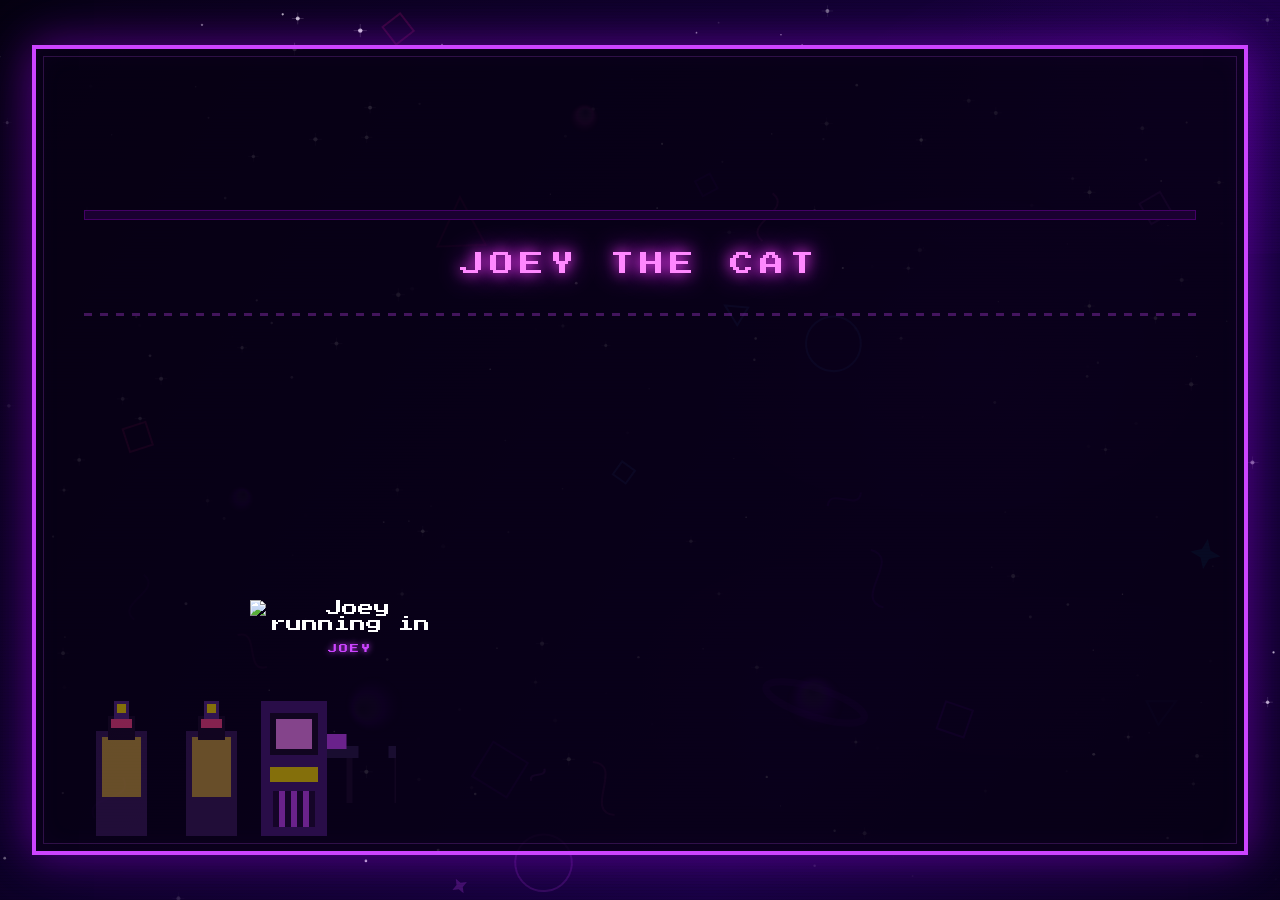
==== commit e5de9399: "Update index.html" ====
--- a/index.html
+++ b/index.html
@@ -3,80 +3,69 @@
 <head>
 <meta charset="UTF-8">
 <meta name="viewport" content="width=device-width, initial-scale=1.0">
-<title>Joey the Cat — Find Your Player Type</title>
+<title>Joey the Cat — Find Your Vibe</title>
 <link href="https://fonts.googleapis.com/css2?family=Press+Start+2P&display=swap" rel="stylesheet">
 <style>
 /* =====================================================================
-   ████  STYLE GUIDE — HOW TO CHANGE THE LOOK  ████
-   ---------------------------------------------------------------------
-   COLORS (find & replace these hex codes anywhere to re-theme):
-     #cc44ff  = main purple (borders, glow, accents)
-     #ff88ff  = pink (labels, Joey's name, result titles)
-     #aa00ff  = button purple
-     #0a0014  = page background (deep space)
-     #fff     = white text
-   FONT SIZES: search "font-size" in the section you want to resize.
-   JOEY SIZE: search "JOEY_SIZE" — one number controls all his images.
-   SPACING: "padding" and "gap" values control breathing room.
+   STYLE GUIDE — quick reference for changing the look
+   COLORS:  #cc44ff main purple · #ff88ff pink · #aa00ff button · #0a0014 bg
+   JOEY SIZE: search "JOEY_SIZE"
+   FONT SIZES: search "font-size" in the relevant block
 ===================================================================== */
-
 *{box-sizing:border-box;margin:0;padding:0;}
 body{font-family:'Press Start 2P',monospace;background:#0a0014;color:#fff;min-height:100vh;overflow-x:hidden;}
 
 #bg-canvas{position:fixed;top:0;left:0;width:100%;height:100%;z-index:0;pointer-events:none;}
-#bg-video{position:fixed;top:0;left:0;width:100%;height:100%;object-fit:cover;opacity:0.28;z-index:0;pointer-events:none;display:none;}
 .scanlines{position:fixed;top:0;left:0;width:100%;height:100%;background:repeating-linear-gradient(0deg,rgba(0,0,0,0.08) 0px,rgba(0,0,0,0.08) 1px,transparent 1px,transparent 3px);z-index:1;pointer-events:none;}
 
 #quiz-wrap{position:relative;min-height:100vh;width:100%;display:flex;flex-direction:column;align-items:center;justify-content:center;padding:2rem;z-index:3;}
 .content{width:100%;max-width:100%;position:relative;}
-.arcade-frame{border:4px solid #cc44ff;background:rgba(8,0,20,0.90);padding:2.5rem 3rem 3rem;position:relative;box-shadow:0 0 40px rgba(180,0,255,0.4),0 0 80px rgba(100,0,200,0.2),inset 0 0 30px rgba(150,0,255,0.05);min-height:90vh;display:flex;flex-direction:column;justify-content:center;}
+.arcade-frame{border:4px solid #cc44ff;background:rgba(8,0,20,0.85);padding:2.5rem 3rem 3rem;position:relative;box-shadow:0 0 40px rgba(180,0,255,0.4),0 0 80px rgba(100,0,200,0.2),inset 0 0 30px rgba(150,0,255,0.05);min-height:90vh;display:flex;flex-direction:column;justify-content:center;}
 .arcade-frame::before{content:'';position:absolute;top:7px;left:7px;right:7px;bottom:7px;border:1px solid rgba(200,80,255,0.2);pointer-events:none;}
+
+#arcade-scene{position:absolute;left:0;right:0;bottom:0;height:180px;z-index:0;opacity:.5;pointer-events:none;}
+
+.inner{position:relative;z-index:2;}
+
+/* fade wrapper — every screen fades in/out through this */
+#app{transition:opacity 0.6s ease;opacity:1;}
 
 .hud{display:flex;justify-content:space-between;font-size:10px;color:#cc44ff;letter-spacing:2px;margin-bottom:1.2rem;text-shadow:0 0 8px #cc44ff;}
 .progress-rail{width:100%;height:10px;background:#1a0030;border:1px solid #440066;margin-bottom:2rem;overflow:hidden;}
-.progress-fill{height:100%;background:linear-gradient(90deg,#cc44ff,#ff44cc);transition:width .35s ease;box-shadow:0 0 10px #cc44ff;}
+.progress-fill{height:100%;background:linear-gradient(90deg,#cc44ff,#ff44cc);transition:width .15s linear;box-shadow:0 0 10px #cc44ff;}
 
 .joey-layout{display:flex;gap:40px;align-items:flex-end;min-height:380px;}
-.joey-side{flex-shrink:0;display:flex;flex-direction:column;align-items:center;justify-content:flex-end;width:200px;}
+.joey-side{flex-shrink:0;display:flex;flex-direction:column;align-items:center;justify-content:flex-end;width:220px;}
 .joey-name{font-size:9px;color:#cc44ff;text-shadow:0 0 6px #cc44ff;margin-top:10px;letter-spacing:2px;text-align:center;}
 
-/* ── INTRO ── */
 #intro-screen{display:flex;flex-direction:column;align-items:center;text-align:center;}
-.brand-title{display:block;font-size:13px;color:#ff88ff;letter-spacing:4px;margin-bottom:.6rem;text-shadow:0 0 14px #ff44ff,0 0 28px #cc00ff;}
+.brand-title{display:block;font-size:24px;color:#ff88ff;letter-spacing:6px;margin-bottom:.8rem;text-shadow:0 0 14px #ff44ff,0 0 28px #cc00ff;}
 .px-divider{width:100%;height:3px;background:repeating-linear-gradient(90deg,#cc44ff 0px,#cc44ff 8px,transparent 8px,transparent 16px);margin:1.5rem 0;opacity:.3;}
 
-#intro-joey-row{display:flex;gap:40px;align-items:flex-end;justify-content:center;width:100%;margin:1.5rem 0 1.8rem;min-height:240px;}
+#intro-joey-row{display:flex;gap:40px;align-items:flex-end;justify-content:center;width:100%;margin:1.5rem 0 1.8rem;min-height:260px;}
 #intro-joey-wrap{display:flex;flex-direction:column;align-items:center;position:relative;}
-#intro-gif{width:200px;height:auto;image-rendering:pixelated;transform:translateX(-600px);transition:transform 0.9s cubic-bezier(.22,1,.36,1);}
-#intro-idle{width:200px;height:auto;image-rendering:pixelated;display:none;animation:joey-breathe 1.8s ease-in-out infinite;}
+#intro-gif{height:auto;image-rendering:pixelated;transform:translateX(-600px);transition:transform 0.9s cubic-bezier(.22,1,.36,1);}
+#intro-idle{height:auto;image-rendering:pixelated;display:none;animation:joey-breathe 1.8s ease-in-out infinite;}
 @keyframes joey-breathe{0%,100%{transform:scaleY(1) translateY(0);}50%{transform:scaleY(0.97) translateY(2px);}}
 
-/* Intro speech lines — each line appears big and punchy */
-#intro-bubble{position:relative;background:rgba(40,0,80,0.95);border:3px solid #cc44ff;padding:1.4rem 1.8rem;max-width:520px;text-align:left;box-shadow:0 0 20px rgba(180,0,255,0.3);opacity:0;transform:translateY(10px);transition:opacity 0.5s ease,transform 0.5s ease;}
+#intro-bubble{position:relative;background:rgba(40,0,80,0.95);border:3px solid #cc44ff;border-radius:6px;padding:1.4rem 1.8rem;max-width:540px;text-align:left;box-shadow:0 0 20px rgba(180,0,255,0.3);opacity:0;transform:translateY(10px);transition:opacity 0.5s ease,transform 0.5s ease;}
 #intro-bubble.visible{opacity:1;transform:translateY(0);}
 #intro-bubble::before{content:'';position:absolute;left:-18px;bottom:30px;width:0;height:0;border-top:9px solid transparent;border-bottom:9px solid transparent;border-right:18px solid #cc44ff;}
 #intro-bubble::after{content:'';position:absolute;left:-13px;bottom:31px;width:0;height:0;border-top:8px solid transparent;border-bottom:8px solid transparent;border-right:14px solid rgba(40,0,80,0.95);}
-#intro-bubble p{font-size:13px;line-height:2.2;color:#fff;margin-bottom:.8rem;}
-#intro-bubble p:last-child{margin-bottom:0;}
-#intro-bubble .pink{color:#ff88ff;}
-
-#intro-cta{opacity:0;transform:translateY(10px);transition:opacity 0.5s ease 0.3s,transform 0.5s ease 0.3s;}
-#intro-cta.visible{opacity:1;transform:translateY(0);}
-.start-btn{font-family:'Press Start 2P',monospace;font-size:14px;color:#fff;background:linear-gradient(135deg,#7700cc,#bb00ff);border:4px solid #ee88ff;padding:20px 48px;cursor:pointer;letter-spacing:2px;box-shadow:0 0 28px rgba(180,0,255,0.7),7px 7px 0 #330066;margin-top:1.5rem;display:inline-block;text-shadow:0 0 10px rgba(255,255,255,0.8);}
-.start-btn:active{transform:translate(5px,5px);box-shadow:none;}
-.blink{animation:blink 1.1s step-start infinite;}
-@keyframes blink{50%{opacity:0;}}
-
-/* ── SPEECH BUBBLE (quiz) ── */
+.intro-line{font-size:13px;line-height:2.2;color:#fff;margin-bottom:.8rem;opacity:0;transition:opacity 1.1s ease;}
+.intro-line.show{opacity:1;}
+.intro-line:last-child{margin-bottom:0;}
+.intro-line .pink{color:#ff88ff;}
+
 .bubble-side{flex:1;display:flex;flex-direction:column;gap:16px;}
-.speech-bubble{position:relative;background:rgba(40,0,80,0.95);border:3px solid #cc44ff;padding:1.4rem 1.6rem;box-shadow:0 0 18px rgba(180,0,255,0.3);}
+.speech-bubble{position:relative;background:rgba(40,0,80,0.95);border:3px solid #cc44ff;border-radius:6px;padding:1.4rem 1.6rem;box-shadow:0 0 18px rgba(180,0,255,0.3);}
 .speech-bubble::before{content:'';position:absolute;left:-18px;bottom:34px;width:0;height:0;border-top:9px solid transparent;border-bottom:9px solid transparent;border-right:18px solid #cc44ff;}
 .speech-bubble::after{content:'';position:absolute;left:-13px;bottom:35px;width:0;height:0;border-top:8px solid transparent;border-bottom:8px solid transparent;border-right:14px solid rgba(40,0,80,0.95);}
 .bubble-label{font-size:8px;color:#ff88ff;letter-spacing:2px;margin-bottom:.6rem;text-shadow:0 0 6px #ff44ff;}
-.bubble-text{font-size:14px;line-height:2.1;color:#fff;text-shadow:0 0 4px rgba(255,255,255,0.2);}
-
-/* ── BUTTONS ── */
-.options-grid{display:grid;grid-template-columns:1fr 1fr;gap:12px;margin-top:6px;}
+.bubble-text{font-size:14px;line-height:2.1;color:#fff;text-shadow:0 0 4px rgba(255,255,255,0.2);min-height:1.5em;}
+
+.options-grid{display:grid;grid-template-columns:1fr;gap:10px;margin-top:6px;}
+.options-grid.single-col{grid-template-columns:1fr;}
 .pxbtn{font-family:'Press Start 2P',monospace;font-size:11px;line-height:1.75;color:#fff;background:rgba(60,0,100,0.6);border:3px solid #7722bb;padding:18px 14px;cursor:pointer;text-align:left;position:relative;width:100%;letter-spacing:.2px;transition:all .12s;text-shadow:0 0 4px rgba(255,255,255,0.2);display:flex;align-items:center;gap:12px;}
 .pxbtn::after{content:'';position:absolute;bottom:-5px;right:-5px;width:100%;height:100%;background:#220044;z-index:-1;}
 .pxbtn:hover{background:rgba(180,0,255,0.4);border-color:#cc44ff;box-shadow:0 0 16px rgba(180,0,255,0.5);}
@@ -86,109 +75,83 @@
 .pxbtn .ltr{color:#ff88ff;font-size:12px;text-shadow:0 0 6px #ff44ff;flex-shrink:0;min-width:20px;}
 .pxbtn:hover .ltr{color:#fff;}
 .pxbtn.selected{background:rgba(180,0,255,0.5);border-color:#cc44ff;box-shadow:0 0 16px rgba(180,0,255,0.6);}
-
-/* ── CITY DROPDOWN ── */
+.pxbtn .check{margin-left:auto;color:#ff88ff;opacity:0;font-size:12px;}
+.pxbtn.selected .check{opacity:1;}
+
 .city-wrap{margin-top:12px;}
-.city-label{font-size:8px;color:#bb88ff;letter-spacing:1px;margin-bottom:.5rem;}
+.city-label{font-size:8px;color:#e6b3ff;letter-spacing:1px;margin-bottom:.5rem;}
 .select-wrap{position:relative;}
 .city-select{font-family:'Press Start 2P',monospace;font-size:11px;width:100%;background:#1a0030;color:#fff;border:3px solid #7722bb;padding:14px 12px;cursor:pointer;appearance:none;-webkit-appearance:none;outline:none;}
 .city-select:focus{border-color:#cc44ff;box-shadow:0 0 10px rgba(180,0,255,0.4);}
 .city-select option{background:#1a0030;color:#fff;}
 .select-wrap::after{content:'▼';font-size:8px;color:#cc44ff;position:absolute;right:14px;top:50%;transform:translateY(-50%);pointer-events:none;}
 
-/* ── TEXT INPUTS (slap bracelet form) ── */
 .field{margin-top:12px;}
-.field label{display:block;font-size:8px;color:#bb88ff;letter-spacing:1px;margin-bottom:.4rem;}
+.field label{display:block;font-size:8px;color:#e6b3ff;letter-spacing:1px;margin-bottom:.4rem;}
 .field input{font-family:'Press Start 2P',monospace;font-size:10px;width:100%;background:#1a0030;color:#fff;border:3px solid #7722bb;padding:14px 12px;outline:none;}
 .field input:focus{border-color:#cc44ff;box-shadow:0 0 10px rgba(180,0,255,0.4);}
 
-/* ── NAV ── */
 .nav-row{display:flex;gap:12px;margin-top:1.2rem;align-items:center;flex-wrap:wrap;}
 .next-btn{font-family:'Press Start 2P',monospace;font-size:11px;color:#fff;background:linear-gradient(135deg,#6600cc,#aa00ff);border:3px solid #cc44ff;padding:16px 32px;cursor:pointer;letter-spacing:1px;box-shadow:0 0 20px rgba(180,0,255,0.5),5px 5px 0 #330066;text-shadow:0 0 6px rgba(255,255,255,0.5);}
 .next-btn:active{transform:translate(4px,4px);box-shadow:none;}
 .next-btn:disabled{opacity:.35;cursor:not-allowed;transform:none;box-shadow:5px 5px 0 #333;}
-.back-btn{font-family:'Press Start 2P',monospace;font-size:9px;color:#9966cc;background:transparent;border:1px solid #440066;padding:14px 20px;cursor:pointer;letter-spacing:1px;}
+.back-btn{font-family:'Press Start 2P',monospace;font-size:9px;color:#ffb3ff;background:transparent;border:1px solid #7722bb;padding:14px 20px;cursor:pointer;letter-spacing:1px;}
 .back-btn:hover{border-color:#cc44ff;color:#cc44ff;}
 
-/* ── RESULT / OUTRO ── */
-.result-msg{font-size:14px;line-height:2.2;color:#fff;}
+.result-msg{font-size:14px;line-height:2.2;color:#fff;min-height:1.5em;}
 .result-msg .pink{color:#ff88ff;text-shadow:0 0 8px #ff44ff;}
-.event-block{border:3px solid #cc44ff;padding:1.2rem 1.4rem;margin-top:1.2rem;box-shadow:0 0 18px rgba(180,0,255,0.4);}
+.event-block{border:3px solid #cc44ff;border-radius:6px;padding:1.2rem 1.4rem;margin-top:1.2rem;box-shadow:0 0 18px rgba(180,0,255,0.4);}
 .event-label{font-size:8px;color:#ff88ff;letter-spacing:2px;margin-bottom:.6rem;}
 .event-name{font-size:13px;color:#fff;line-height:1.8;margin-bottom:1rem;}
 .cta-btn{font-family:'Press Start 2P',monospace;font-size:11px;color:#fff;background:linear-gradient(135deg,#6600cc,#aa00ff);border:3px solid #cc44ff;padding:16px 24px;cursor:pointer;box-shadow:0 0 18px rgba(180,0,255,0.5),5px 5px 0 #330066;letter-spacing:.5px;display:inline-block;line-height:1.8;text-decoration:none;text-shadow:0 0 6px rgba(255,255,255,0.5);}
 .cta-btn:active{transform:translate(4px,4px);box-shadow:none;}
 
-.fade-in{animation:fadeIn 0.5s ease forwards;}
-@keyframes fadeIn{from{opacity:0;transform:translateY(8px);}to{opacity:1;transform:translateY(0);}}
+/* fade-in helper for content that appears after the typewriter finishes */
+.soft-in{opacity:0;transition:opacity 0.6s ease;}
+.soft-in.show{opacity:1;}
 </style>
 </head>
 <body>
 
 <canvas id="bg-canvas"></canvas>
-<video id="bg-video" autoplay muted loop playsinline></video>
 <div class="scanlines"></div>
 
 <div id="quiz-wrap">
   <div class="content">
     <div class="arcade-frame">
-      <div id="app"></div>
+      <canvas id="arcade-scene"></canvas>
+      <div class="inner"><div id="app"></div></div>
     </div>
   </div>
 </div>
 
 <script>
-/* ╔═══════════════════════════════════════════════════════════════════╗
-   ║  SECTION 1 — CONFIG                                                ║
-   ║  The control panel. Edit cities, links, Joey's files, the next    ║
-   ║  event, and (later) your Mailchimp connection here.               ║
-   ╚═══════════════════════════════════════════════════════════════════╝ */
+/* ╔════════════════════════════════════════════════════════════╗
+   ║  SECTION 1 — CONFIG                                         ║
+   ╚════════════════════════════════════════════════════════════╝ */
 var CONFIG = {
-
-  /* Background video — paste an MP4 URL to replace the starfield. */
-  videoUrl: "",
-
-  /* Joey's animation files. Upload both to your GitHub repo. */
-  joeyGif:  "joey_walk-in.gif",   /* walks in on the intro    */
-  joeyIdle: "joey_idle.png",      /* stands during questions  */
-
-  /* How long the walk-in GIF plays before the bubble appears (ms). */
+  joeyGif:  "joey_walk-in.gif",
+  joeyIdle: "joey_idle.png",
   introDelay: 5000,
 
-  /* Cities shown if the user picks "somewhere else" on Q1. */
-  cities: ["Los Angeles, CA","Sacramento, CA","Denver, CO","Other"],
-
-  /* The next event teaser shown at the very end. Swap freely. */
+  /* Photobooth bar names shown in the intro */
+  bars: ["[Bar 1]","[Bar 2]","[Bar 3]"],
+
+  /* City dropdown (shown if they pick "just visiting / from elsewhere") */
+  cities: ["Los Angeles","Sacramento","Denver","[Photobooth City 1]","[Photobooth City 2]","Other"],
+
   nextEvent: {
     headline: "Skee-Ball League — kicking off August 2026.",
-    buttonText: "Join the league →",
+    buttonText: "Join the league",
     buttonLink: "https://yoursite.com/league"
-  },
-
-  /* CTA links per result vibe. */
-  links: {
-    league: "https://yoursite.com/league",
-    event:  "https://yoursite.com/private-events",
-    fun:    "https://yoursite.com/events",
-    corp:   "https://yoursite.com/corporate"
   }
 };
 
-
-/* ╔═══════════════════════════════════════════════════════════════════╗
-   ║  SECTION 2 — VIDEO ACTIVATION  (no edits needed)                  ║
-   ╚═══════════════════════════════════════════════════════════════════╝ */
-var bgVideo=document.getElementById('bg-video');
-var bgCanvas=document.getElementById('bg-canvas');
-if(CONFIG.videoUrl){bgVideo.src=CONFIG.videoUrl;bgVideo.style.display='block';bgCanvas.style.display='none';}
-
-
-/* ╔═══════════════════════════════════════════════════════════════════╗
-   ║  SECTION 3 — GALACTIC BACKGROUND  (no edits needed)               ║
-   ║  Draws the animated deep-space starfield + floating shapes.       ║
-   ╚═══════════════════════════════════════════════════════════════════╝ */
+/* ╔════════════════════════════════════════════════════════════╗
+   ║  SECTION 2 — GALAXY BACKGROUND                             ║
+   ╚════════════════════════════════════════════════════════════╝ */
 (function(){
-  var c=bgCanvas,ctx=c.getContext('2d'),W,H,stars=[],shapes=[],nebulas=[];
+  var c=document.getElementById('bg-canvas'),ctx=c.getContext('2d'),W,H,stars=[],shapes=[],nebulas=[];
   function rand(a,b){return a+Math.random()*(b-a);}
   function resize(){W=c.width=window.innerWidth;H=c.height=window.innerHeight;init();}
   function init(){
@@ -214,389 +177,361 @@
   window.addEventListener('resize',resize);resize();draw();
 })();
 
-
-/* ╔═══════════════════════════════════════════════════════════════════╗
-   ║  SECTION 4 — JOEY'S SCRIPT                                         ║
-   ║  Every word Joey says. Edit text between the quotes. The intro is  ║
-   ║  an ARRAY — each item is its own punchy line on the screen.        ║
-   ║  >> Replace [BAR 1/2/3] with real photobooth bar names. <<        ║
-   ╚═══════════════════════════════════════════════════════════════════╝ */
-var INTRO_LINES = [
-  "Hey — you look familiar.",
-  "You used one of my photobooths. I've got them in bars all over SF — <span class='pink'>[BAR 1], [BAR 2], [BAR 3]</span> and counting.",
-  "I'm Joey. 3x national Skee-Ball champ. I put arcade games in bars, throw private events, and I just opened my own arcade in the Mission."
-];
+/* ╔════════════════════════════════════════════════════════════╗
+   ║  SECTION 3 — 8-BIT ARCADE SCENE                           ║
+   ╚════════════════════════════════════════════════════════════╝ */
+(function(){
+  var c=document.getElementById('arcade-scene'),ctx=c.getContext('2d');
+  function px(x,y,w,h,col){ctx.fillStyle=col;ctx.fillRect(x,y,w,h);}
+  function skeeball(ox,oy){px(ox,oy+20,34,70,'#3a1a5a');px(ox+4,oy+24,26,40,'#c89b3c');px(ox+8,oy+10,18,16,'#1a0a2a');px(ox+10,oy+12,14,6,'#ff4488');px(ox+12,oy,10,12,'#5a2a8a');px(ox+14,oy+2,6,6,'#ffdd00');}
+  function table(ox,oy){px(ox,oy+30,40,8,'#2a1a4a');px(ox+4,oy+38,4,30,'#1a0a2a');px(ox+32,oy+38,4,30,'#1a0a2a');px(ox+8,oy+22,24,10,'#cc44ff');}
+  function photobooth(ox,oy){px(ox,oy,44,90,'#4a1a7a');px(ox+6,oy+8,32,28,'#1a0a2a');px(ox+10,oy+12,24,20,'#ff88ff');px(ox+6,oy+44,32,10,'#ffdd00');px(ox+8,oy+60,28,24,'#220a3a');px(ox+12,oy+60,4,24,'#cc44ff');px(ox+20,oy+60,4,24,'#cc44ff');px(ox+28,oy+60,4,24,'#cc44ff');}
+  function render(){c.width=c.offsetWidth;c.height=180;ctx.clearRect(0,0,c.width,c.height);var S=1.5;ctx.save();ctx.scale(S,S);var y=20;skeeball(40,y);skeeball(100,y);table(175,y);table(235,y);photobooth((c.width/S)-90,y);ctx.restore();}
+  window.addEventListener('resize',render);setTimeout(render,50);
+})();
+
+/* ╔════════════════════════════════════════════════════════════╗
+   ║  SECTION 4 — JOEY'S SCRIPT                                 ║
+   ╚════════════════════════════════════════════════════════════╝ */
+function introLines(){
+  return [
+    "I recognize you...",
+    "You used one of my photobooths. I've got them all over bars in SF —",
+    "like <span class='pink'>"+CONFIG.bars[0]+", "+CONFIG.bars[1]+", "+CONFIG.bars[2]+"</span>, and counting.",
+    "I'm Joey. 3x national Skee-Ball champ."
+  ];
+}
 
 var JOEY_ASKS = {
-  q_city:    "I've been in San Francisco since 2008. You?",
   q_skee:    "Have you ever played Skee-Ball?",
-  q_role:    "Your friend group is going out. What's your role?",
-  q_friday:  "Friday night. Where are you?",
-  q_money:   "Someone hands you $100. Do what you want."
+  q_city:    "I've been doing this since I moved to San Francisco in 2008. Are you in SF?",
+  q_night:   "What activities does your perfect night include?",
+  outro:     "Now that I trust you... I can offer you a slap bracelet."
 };
 
-/* Joey's closing line per vibe (NO segment labels shown to the user). */
-var JOEY_RESULTS = {
-  league: "I knew it. Come find me at the arcade — I run the city's first Skee-Ball league, and I think you'd fit right in.",
-  event:  "You're the one who makes it happen. I've got a whole private arcade in the Mission. Let's make something your people won't stop talking about.",
-  fun:    "You're easy — in the best way. Come hang. Games, bar, good people. That's the whole thing.",
-  corp:   "Team thing? I've done hundreds of them. Nothing breaks the ice like a Skee-Ball tournament. Let's talk."
-};
-
-
-/* ╔═══════════════════════════════════════════════════════════════════╗
-   ║  SECTION 5 — QUESTIONS, SCORING & TAGS                            ║
-   ║                                                                   ║
-   ║  Each answer does TWO things:                                     ║
-   ║   1) vibe: adds points toward a result (league/event/fun/corp)   ║
-   ║   2) tags: adds Mailchimp tags for segmentation                  ║
-   ║                                                                   ║
-   ║  To edit an answer: change its `label` (what they see),          ║
-   ║  its `vibe` (points), and its `tags` (segmentation labels).      ║
-   ╚═══════════════════════════════════════════════════════════════════╝ */
-var LETTERS=['A','B','C','D'];
+/* ╔════════════════════════════════════════════════════════════╗
+   ║  SECTION 5 — QUESTIONS & TAGS                             ║
+   ╚════════════════════════════════════════════════════════════╝ */
+var LETTERS=['A','B','C','D','E','F'];
 
 var QUESTIONS = [
-
-  /* Q1 — CITY. Special type: A/B/C advance instantly; D opens a dropdown. */
+  { id:"q_skee", type:"choice", options:[
+    { label:"Yeah, I'm actually pretty good.", tags:["skeeball-competitor"] },
+    { label:"Once or twice. Fun game",        tags:["skeeball-casual"] },
+    { label:"Never.",                          tags:["skeeball-curious"] }
+  ]},
   { id:"q_city", type:"city", options:[
-    { label:"SF local.",              tags:["lives-sf"],   vibe:{} },
-    { label:"Bay Area — close enough.",tags:["bay-area"],  vibe:{} },
-    { label:"Just visiting.",          tags:["visitor"],   vibe:{} },
-    { label:"Somewhere else.",         tags:["out-of-area"],vibe:{}, opensDropdown:true }
+    { label:"SF local baby",            tags:["lives-sf"] },
+    { label:"Bay Area, close enough.",   tags:["bay-area"] },
+    { label:"Just visiting / elsewhere.",tags:["visitor"], opensDropdown:true }
   ]},
-
-  /* Q2 — SKEE-BALL */
-  { id:"q_skee", type:"choice", options:[
-    { label:"Yeah — I'm actually pretty good.", tags:["skeeball-competitor"], vibe:{league:4} },
-    { label:"Once or twice. Fun game.",          tags:["skeeball-casual"],     vibe:{fun:2,league:1} },
-    { label:"Never. But I'm curious.",           tags:["skeeball-curious"],    vibe:{fun:2} },
-    { label:"Not really my thing.",              tags:["arcade-general"],      vibe:{fun:1} }
-  ]},
-
-  /* Q3 — GROUP ROLE */
-  { id:"q_role", type:"choice", options:[
-    { label:"I picked the place.",          tags:["planner","interested-in-events"], vibe:{corp:3,event:2} },
-    { label:"I just showed up.",            tags:["fun-seeker"],                     vibe:{fun:3} },
-    { label:"I'm taking photos of everything.",tags:["photobooth-fan"],             vibe:{event:2,fun:1} },
-    { label:"I talked everyone into coming.", tags:["social-connector"],            vibe:{fun:2,event:1} }
-  ]},
-
-  /* Q4 — FRIDAY NIGHT */
-  { id:"q_friday", type:"choice", options:[
-    { label:"At a bar in the city.",     tags:["local-social"],            vibe:{fun:2} },
-    { label:"At a party I didn't plan.", tags:["fun-seeker"],              vibe:{fun:3} },
-    { label:"Hosting something.",        tags:["private-events","buyer"],  vibe:{event:3,corp:1} },
-    { label:"Home. No shame.",           tags:["low-commitment"],          vibe:{fun:1} }
-  ]},
-
-  /* Q5 — $100 */
-  { id:"q_money", type:"choice", options:[
-    { label:"Rounds for everyone.",                  tags:["social"],                 vibe:{fun:3} },
-    { label:"Tickets to something.",                 tags:["event-attendee"],         vibe:{event:3,fun:1} },
-    { label:"Put it toward renting something out.",  tags:["private-events","buyer"], vibe:{corp:3,event:2} },
-    { label:"Arcade tokens. Obviously.",             tags:["arcade-fan","league"],    vibe:{league:3,fun:1} }
+  { id:"q_night", type:"multi", options:[
+    { label:"Dancing with friends",      tags:["likes-dancing"] },
+    { label:"Arcade games",              tags:["likes-arcade"] },
+    { label:"Drinking games",            tags:["likes-drinking-games"] },
+    { label:"Crawling into photobooths", tags:["photobooth-fan"] },
+    { label:"Chillin at home",           tags:["homebody"] },
+    { label:"Spontaneous adventures",    tags:["adventurous"] }
   ]}
 ];
 
-
-/* ╔═══════════════════════════════════════════════════════════════════╗
-   ║  SECTION 6 — TAG COLLECTION & MAILCHIMP HOOK                      ║
-   ║                                                                   ║
-   ║  Tags collect here as the user answers. "Silent submission"       ║
-   ║  fires on every NEXT — so even a partial quiz captures data.      ║
-   ║                                                                   ║
-   ║  >> TO CONNECT MAILCHIMP: put your integration inside             ║
-   ║     submitToMailchimp(). Right now it logs to the browser         ║
-   ║     console so you can see exactly what would be sent. <<         ║
-   ╚═══════════════════════════════════════════════════════════════════╝ */
-var userTags = [];   /* all tags collected so far  */
-var userData = {};   /* name, email, address, city */
-
-function addTags(tags){
-  if(!tags) return;
-  tags.forEach(function(t){ if(userTags.indexOf(t)===-1) userTags.push(t); });
-}
-
-/* Called on every advance (silent submission) and at the end. */
+/* ╔════════════════════════════════════════════════════════════╗
+   ║  SECTION 6 — TAGS & MAILCHIMP HOOK                         ║
+   ╚════════════════════════════════════════════════════════════╝ */
+var userTags=[], userData={};
+function addTags(tags){ if(!tags)return; tags.forEach(function(t){ if(userTags.indexOf(t)===-1)userTags.push(t); }); }
 function submitToMailchimp(isFinal){
-  /* ---- WHAT WOULD BE SENT ---- */
-  var payload = { tags:userTags, data:userData, complete:!!isFinal };
-  console.log("[Mailchimp submission]", payload);
-
-  /* ---- WIRE UP MAILCHIMP HERE ----
-     Example (using a serverless function or Zapier webhook):
-
-     fetch("https://your-endpoint.com/mailchimp", {
-       method:"POST",
-       headers:{"Content-Type":"application/json"},
-       body:JSON.stringify(payload)
-     });
-
-     Mailchimp's API needs a backend (you can't call it safely from
-     the browser). Easiest path: a Zapier "Catch Hook" → Mailchimp
-     "Add/Update Subscriber" zap. Paste that webhook URL above.
-  -------------------------------------------------------------- */
-}
-
-
-/* ╔═══════════════════════════════════════════════════════════════════╗
-   ║  SECTION 7 — QUIZ ENGINE  (the machinery — edit with care)        ║
-   ╚═══════════════════════════════════════════════════════════════════╝ */
-var phase='intro';                 /* intro | quiz | result            */
-var currentQ=0;                    /* which visible question we're on  */
-var scores={fun:0,league:0,event:0,corp:0};
-var pendingAnswer=null;            /* index of selected option         */
-var pendingCity=null;              /* dropdown city, if chosen         */
-var advancing=false;               /* lock to prevent double-clicks    */
-var advanceTimer=null;
-var quizHistory=[];                /* for the BACK button              */
+  var payload={tags:userTags,data:userData,complete:!!isFinal};
+  console.log("[Mailchimp submission]",payload);
+  /* WIRE MAILCHIMP HERE — e.g. a Zapier Catch Hook:
+     fetch("https://hooks.zapier.com/your-hook",{method:"POST",
+       headers:{"Content-Type":"application/json"},body:JSON.stringify(payload)});
+  */
+}
+
+/* ╔════════════════════════════════════════════════════════════╗
+   ║  SECTION 7 — QUIZ ENGINE                                   ║
+   ╚════════════════════════════════════════════════════════════╝ */
+var JOEY_SIZE = 200;
+var phase='intro', currentQ=0, pendingAnswer=null, pendingCity=null;
+var multiSelected=[], advancing=false, advanceTimer=null, quizHistory=[];
+
+/* ── PROGRESS BAR ──
+   Starts empty. Climbs in satisfying 5% increments as you move forward.
+   Intro = 0%. Reaching Q1 = 30% (six 5% ticks). Then +25 per question
+   (Q2 = 55, Q3 = 80), and the outro fills it to 100%. */
+var progressCurrent = 0;        /* the value the bar is currently showing */
+var _progTimer = null;
+function progressTarget(){
+  if(phase==='intro') return 0;
+  if(phase==='outro') return 100;
+  return 30 + currentQ*25;      /* Q1=30, Q2=55, Q3=80 */
+}
+function animateProgress(target){
+  if(_progTimer) clearInterval(_progTimer);
+  _progTimer = setInterval(function(){
+    if(progressCurrent < target) progressCurrent = Math.min(target, progressCurrent + 5);
+    else if(progressCurrent > target) progressCurrent = Math.max(target, progressCurrent - 5);
+    else { clearInterval(_progTimer); _progTimer = null; return; }
+    var f = document.getElementById('progress-fill');
+    if(f) f.style.width = progressCurrent + '%';
+  }, 110); /* ms between each 5% tick — raise for a slower climb */
+}
+
 var app=document.getElementById('app');
 
-/* JOEY_SIZE — change this one number to resize Joey everywhere. */
-var JOEY_SIZE = 200;
-
-/* Click handling is delegated (one listener for all buttons). */
 app.addEventListener('click',function(e){
-  var btn=e.target.closest('[data-action]');
-  if(!btn||advancing)return;
+  var btn=e.target.closest('[data-action]'); if(!btn||advancing)return;
   var a=btn.getAttribute('data-action');
-  if(a==='start')           startQuiz();
-  else if(a==='choice')     selectChoice(parseInt(btn.getAttribute('data-idx'),10),btn);
-  else if(a==='city')       selectCity(parseInt(btn.getAttribute('data-idx'),10),btn);
-  else if(a==='next')       advanceQuestion();
-  else if(a==='back')       goBack();
-  else if(a==='restart')    restart();
-  else if(a==='slap')       chooseSlap(btn.getAttribute('data-value'));
+  if(a==='choice')  selectChoice(parseInt(btn.getAttribute('data-idx'),10),btn);
+  else if(a==='city')    selectCity(parseInt(btn.getAttribute('data-idx'),10),btn);
+  else if(a==='multi')   toggleMulti(parseInt(btn.getAttribute('data-idx'),10),btn);
+  else if(a==='next')    advanceQuestion();
+  else if(a==='back')    goBack();
+  else if(a==='restart') restart();
+  else if(a==='slap')    chooseSlap(btn.getAttribute('data-value'));
 });
 app.addEventListener('change',function(e){
   if(e.target.id==='city-dd'){pendingCity=e.target.value;var nb=document.getElementById('next-btn');if(nb)nb.disabled=(pendingCity==='');}
 });
 
-function totalScore(){return Object.values(scores).reduce(function(a,b){return a+b;},0)*10;}
-function getWinner(){return Object.entries(scores).sort(function(a,b){return b[1]-a[1];})[0][0];}
 function joeyImg(){return '<img src="'+CONFIG.joeyIdle+'" alt="Joey" style="width:'+JOEY_SIZE+'px;height:auto;image-rendering:pixelated;animation:joey-breathe 1.8s ease-in-out infinite;">';}
 function joeyPanel(){return '<div class="joey-side">'+joeyImg()+'<p class="joey-name">JOEY</p></div>';}
 
-/* ── INTRO ── */
+/* ── SLOW FADE TRANSITION between every screen ──
+   Fades the whole #app out, swaps in the next screen, fades back in. */
+function transitionTo(){
+  advancing=true;
+  app.style.opacity='0';
+  setTimeout(function(){
+    render();
+    /* render() set new content while invisible; now fade it up */
+    requestAnimationFrame(function(){
+      requestAnimationFrame(function(){
+        app.style.opacity='1';
+        advancing=false;
+      });
+    });
+  },600); /* matches the 0.6s CSS fade — raise both numbers for slower */
+}
+
+/* ── INTRO — Joey runs in, talks, then flows straight into Q1 (no button) ── */
 function renderIntro(){
-  var lines=INTRO_LINES.map(function(l){return '<p>'+l+'</p>';}).join('');
+  var lines=introLines().map(function(l,i){return '<p class="intro-line" id="iline-'+i+'">'+l+'</p>';}).join('');
   app.innerHTML=
+    '<div class="progress-rail"><div class="progress-fill" id="progress-fill" style="width:'+progressCurrent+'%"></div></div>'+
     '<div id="intro-screen">'+
       '<span class="brand-title">JOEY THE CAT</span>'+
       '<div class="px-divider"></div>'+
       '<div id="intro-joey-row">'+
         '<div id="intro-joey-wrap">'+
-          '<img id="intro-gif" src="'+CONFIG.joeyGif+'" alt="Joey walking in">'+
-          '<img id="intro-idle" src="'+CONFIG.joeyIdle+'" alt="Joey">'+
+          '<img id="intro-gif" src="'+CONFIG.joeyGif+'" alt="Joey running in" style="width:'+JOEY_SIZE+'px;">'+
+          '<img id="intro-idle" src="'+CONFIG.joeyIdle+'" alt="Joey" style="width:'+JOEY_SIZE+'px;">'+
           '<p class="joey-name" style="margin-top:12px;">JOEY</p>'+
         '</div>'+
         '<div id="intro-bubble">'+lines+'</div>'+
       '</div>'+
-      '<div id="intro-cta">'+
-        '<button type="button" class="start-btn" data-action="start">&#9654; LET\'S GO</button>'+
-        '<p style="font-size:9px;color:#550088;margin-top:1.4rem;" class="blink">Start</p>'+
-      '</div>';
-  document.querySelector('#intro-idle').style.width=JOEY_SIZE+'px';
-  document.querySelector('#intro-gif').style.width=JOEY_SIZE+'px';
+    '</div>';
+
   setTimeout(function(){
-    var gif=document.getElementById('intro-gif');
-    if(gif)gif.style.transform='translateX(0)';
+    var gif=document.getElementById('intro-gif'); if(gif)gif.style.transform='translateX(0)';
     setTimeout(function(){
-      var g=document.getElementById('intro-gif'),id=document.getElementById('intro-idle');
-      var b=document.getElementById('intro-bubble'),c=document.getElementById('intro-cta');
-      if(g)g.style.display='none';
-      if(id)id.style.display='block';
-      if(b)b.classList.add('visible');
-      if(c)c.classList.add('visible');
+      var g=document.getElementById('intro-gif'),id=document.getElementById('intro-idle'),b=document.getElementById('intro-bubble');
+      if(g)g.style.display='none'; if(id)id.style.display='block'; if(b)b.classList.add('visible');
+      /* reveal lines one at a time, slow & conversational */
+      var lns=introLines();
+      var gap=2200; /* ms between sentences — raise for slower, lower for faster */
+      for(var i=0;i<lns.length;i++){ (function(idx){ setTimeout(function(){ var el=document.getElementById('iline-'+idx); if(el)el.classList.add('show'); }, gap*idx); })(i); }
+      /* after the last line, automatically flow into the first question */
+      setTimeout(function(){ startQuiz(); }, gap*lns.length + 1400);
     },CONFIG.introDelay);
   },100);
 }
 
-/* ── QUESTION ── */
+/* ── QUESTION (every question gets the typewriter) ── */
 function renderQuestion(){
   var q=QUESTIONS[currentQ];
-  if(!q){phase='result';render();return;}
-  var progress=Math.round(((currentQ+1)/QUESTIONS.length)*100);
-  pendingAnswer=null;pendingCity=null;
-  var joeyLine=JOEY_ASKS[q.id]||'';
+  if(!q){phase='outro';render();return;}
+  pendingAnswer=null;pendingCity=null;multiSelected=[];
+  var line=JOEY_ASKS[q.id]||'';
   var body='';
 
-  if(q.type==='city'){
+  if(q.type==='choice'){
     body='<div class="options-grid" id="opt-grid">'+
-      q.options.map(function(o,i){return '<button type="button" class="pxbtn" data-action="city" data-idx="'+i+'"><span class="ltr">'+LETTERS[i]+'.</span>'+o.label+'</button>';}).join('')+
+      q.options.map(function(o,i){return '<button type="button" class="pxbtn" data-action="choice" data-idx="'+i+'">'+o.label+'</button>';}).join('')+
+    '</div>';
+  } else if(q.type==='city'){
+    body='<div class="options-grid" id="opt-grid">'+
+      q.options.map(function(o,i){return '<button type="button" class="pxbtn" data-action="city" data-idx="'+i+'">'+o.label+'</button>';}).join('')+
     '</div>'+
     '<div id="city-dropdown" style="display:none;">'+
-      '<div class="city-wrap"><p class="city-label">// WHICH ONE?</p>'+
-        '<div class="select-wrap"><select class="city-select" id="city-dd"><option value="">— pick your city —</option>'+
-          CONFIG.cities.map(function(c){return '<option value="'+c+'">'+c+'</option>';}).join('')+
-        '</select></div>'+
-      '</div>'+
-      '<div class="nav-row"><button type="button" class="next-btn" id="next-btn" data-action="next" disabled>NEXT &#9654;</button></div>'+
+      '<div class="city-wrap"><p class="city-label">// WHERE FROM?</p><div class="select-wrap">'+
+        '<select class="city-select" id="city-dd"><option value="">— pick a city —</option>'+
+        CONFIG.cities.map(function(c){return '<option value="'+c+'">'+c+'</option>';}).join('')+
+      '</select></div></div>'+
+      '<div class="nav-row"><button type="button" class="next-btn" id="next-btn" data-action="next" disabled>NEXT</button></div>'+
     '</div>';
-  } else {
+  } else if(q.type==='multi'){
     body='<div class="options-grid" id="opt-grid">'+
-      q.options.map(function(o,i){return '<button type="button" class="pxbtn" data-action="choice" data-idx="'+i+'"><span class="ltr">'+LETTERS[i]+'.</span>'+o.label+'</button>';}).join('')+
-    '</div>';
+      q.options.map(function(o,i){return '<button type="button" class="pxbtn" data-action="multi" data-idx="'+i+'">'+o.label+'<span class="check">&#10003;</span></button>';}).join('')+
+    '</div>'+
+    '<div class="nav-row"><button type="button" class="next-btn" id="next-btn" data-action="next" disabled>NEXT</button></div>';
   }
 
-  var backBtn = currentQ>0 ? '<div class="nav-row"><button type="button" class="back-btn" data-action="back">&#8617; BACK</button></div>' : '';
+  var back=currentQ>0?'<div class="nav-row" style="margin-top:8px;"><button type="button" class="back-btn" data-action="back">BACK</button></div>':'';
 
   app.innerHTML=
-    '<div class="hud"><span>STAGE '+(currentQ+1)+'-'+QUESTIONS.length+'</span><span>SCORE: '+totalScore()+'</span></div>'+
-    '<div class="progress-rail"><div class="progress-fill" style="width:'+progress+'%"></div></div>'+
+    '<div class="progress-rail"><div class="progress-fill" id="progress-fill" style="width:'+progressCurrent+'%"></div></div>'+
     '<div class="joey-layout">'+
       joeyPanel()+
-      '<div class="bubble-side fade-in">'+
-        '<div class="speech-bubble"><p class="bubble-label">// JOEY</p><p class="bubble-text">'+joeyLine+'</p></div>'+
-        body+
-        backBtn+
+      '<div class="bubble-side">'+
+        '<div class="speech-bubble"><p class="bubble-text" id="q-type"></p></div>'+
+        '<div id="q-body" class="soft-in">'+body+back+'</div>'+
       '</div>'+
     '</div>';
-}
-
-/* ── RESULT + OUTRO (one screen) ── */
-function renderResult(){
-  var winner=getWinner();
-  var msg=JOEY_RESULTS[winner];
-  submitToMailchimp(true); /* final submission */
-
+
+  /* type the question, then softly fade in the answers */
+  typeText(document.getElementById('q-type'), line, 42, function(){
+    var b=document.getElementById('q-body'); if(b)b.classList.add('show');
+  });
+  /* climb the progress bar in satisfying 5% increments */
+  animateProgress(progressTarget());
+}
+
+/* ── OUTRO: typewriter on the line, then fade in options + event ── */
+function renderOutro(){
+  submitToMailchimp(true);
   app.innerHTML=
-    '<div class="hud" style="justify-content:center;"><span>NICE TO MEET YOU</span></div>'+
-    '<div class="progress-rail"><div class="progress-fill" style="width:100%"></div></div>'+
+    '<div class="progress-rail"><div class="progress-fill" id="progress-fill" style="width:'+progressCurrent+'%"></div></div>'+
     '<div class="joey-layout" style="align-items:flex-start;">'+
       joeyPanel()+
-      '<div class="bubble-side fade-in">'+
-        '<div class="speech-bubble"><p class="bubble-label">// JOEY</p><p class="result-msg">'+msg+'</p></div>'+
-        /* Slap bracelet offer */
-        '<div class="speech-bubble" style="margin-top:6px;">'+
-          '<p class="bubble-label">// ONE MORE THING</p>'+
-          '<p class="result-msg">Want a slap bracelet? I\'ll mail you one.</p>'+
-          '<div class="options-grid" style="grid-template-columns:1fr;margin-top:14px;">'+
-            '<button type="button" class="pxbtn" data-action="slap" data-value="ship"><span class="ltr">&#9654;</span>Ship it to me</button>'+
-            '<button type="button" class="pxbtn" data-action="slap" data-value="voucher"><span class="ltr">&#9654;</span>Email me a voucher instead</button>'+
-            '<button type="button" class="pxbtn" data-action="slap" data-value="person"><span class="ltr">&#9654;</span>I\'ll grab it in person</button>'+
+      '<div class="bubble-side">'+
+        '<div class="speech-bubble"><p class="result-msg" id="outro-type"></p>'+
+          '<div id="outro-body" class="soft-in">'+
+            '<div class="options-grid single-col" style="margin-top:14px;">'+
+              '<button type="button" class="pxbtn" data-action="slap" data-value="ship">Ship it to me</button>'+
+              '<button type="button" class="pxbtn" data-action="slap" data-value="voucher">Email me a voucher instead</button>'+
+              '<button type="button" class="pxbtn" data-action="slap" data-value="person">I\'ll grab it in person</button>'+
+            '</div>'+
+            '<div id="slap-form"></div>'+
           '</div>'+
-          '<div id="slap-form"></div>'+
         '</div>'+
-        /* Next event */
-        '<div class="event-block">'+
-          '<p class="event-label">// NEXT UP</p>'+
-          '<p class="event-name">'+CONFIG.nextEvent.headline+'</p>'+
-          '<a class="cta-btn" href="'+CONFIG.nextEvent.buttonLink+'" target="_blank">'+CONFIG.nextEvent.buttonText+'</a>'+
+        '<div id="outro-event" class="soft-in">'+
+          '<div class="event-block">'+
+            '<p class="event-name">'+CONFIG.nextEvent.headline+'</p>'+
+            '<a class="cta-btn" href="'+CONFIG.nextEvent.buttonLink+'" target="_blank">'+CONFIG.nextEvent.buttonText+'</a>'+
+          '</div>'+
+          '<div class="nav-row"><button type="button" class="back-btn" data-action="restart">START OVER</button></div>'+
         '</div>'+
-        '<div class="nav-row"><button type="button" class="back-btn" data-action="restart">&#8617; START OVER</button></div>'+
       '</div>'+
     '</div>';
-}
-
-/* Slap bracelet sub-flow — reveals the right form. */
+
+  typeText(document.getElementById('outro-type'), JOEY_ASKS.outro, 42, function(){
+    var b=document.getElementById('outro-body'); if(b)b.classList.add('show');
+    var ev=document.getElementById('outro-event'); if(ev)setTimeout(function(){ev.classList.add('show');},300);
+  });
+  /* final climb to 100% */
+  animateProgress(progressTarget());
+}
+
 function chooseSlap(choice){
   addTags(["slap-"+choice]);
-  var box=document.getElementById('slap-form');
-  if(!box)return;
+  var box=document.getElementById('slap-form'); if(!box)return;
   if(choice==='ship'){
-    box.innerHTML=
-      '<div class="field"><label>YOUR NAME</label><input id="f-name" type="text"></div>'+
+    box.innerHTML='<div class="field"><label>YOUR NAME</label><input id="f-name" type="text"></div>'+
       '<div class="field"><label>MAILING ADDRESS</label><input id="f-addr" type="text"></div>'+
-      '<div class="nav-row"><button type="button" class="next-btn" id="slap-save" data-action="none">SEND IT &#9654;</button></div>';
+      '<div class="nav-row"><button type="button" class="next-btn" id="slap-save">SEND IT</button></div>';
   } else if(choice==='voucher'){
-    box.innerHTML=
-      '<div class="field"><label>YOUR EMAIL</label><input id="f-email" type="email"></div>'+
-      '<div class="nav-row"><button type="button" class="next-btn" id="slap-save" data-action="none">GET VOUCHER &#9654;</button></div>';
-  } else {
-    box.innerHTML='<p class="result-msg" style="margin-top:14px;">Perfect. See you at the arcade. &#128062;</p>';
+    box.innerHTML='<div class="field"><label>YOUR EMAIL</label><input id="f-email" type="email"></div>'+
+      '<div class="nav-row"><button type="button" class="next-btn" id="slap-save">GET VOUCHER</button></div>';
+  } else { box.innerHTML='<p class="result-msg" style="margin-top:14px;">Perfect. See you at the arcade. &#128062;</p>'; return; }
+  var save=document.getElementById('slap-save');
+  if(save)save.addEventListener('click',function(){
+    var n=document.getElementById('f-name'),a=document.getElementById('f-addr'),e=document.getElementById('f-email');
+    if(n)userData.name=n.value; if(a)userData.address=a.value; if(e)userData.email=e.value;
+    submitToMailchimp(true);
+    box.innerHTML='<p class="result-msg" style="margin-top:14px;">Got it. Keep an eye out. &#128062;</p>';
+  });
+}
+
+/* Types text into an element one character at a time. */
+var _typeTimer=null;
+function typeText(el, text, speed, done){
+  if(!el)return;
+  if(_typeTimer)clearTimeout(_typeTimer);
+  el.textContent='';
+  var i=0;
+  function step(){
+    if(i<text.length){ el.textContent+=text.charAt(i); i++; _typeTimer=setTimeout(step, speed); }
+    else if(done){ done(); }
   }
-  var save=document.getElementById('slap-save');
-  if(save){
-    save.addEventListener('click',function(){
-      var n=document.getElementById('f-name'),a=document.getElementById('f-addr'),e=document.getElementById('f-email');
-      if(n)userData.name=n.value;
-      if(a)userData.address=a.value;
-      if(e)userData.email=e.value;
-      submitToMailchimp(true);
-      box.innerHTML='<p class="result-msg" style="margin-top:14px;">Got it. Keep an eye on your mailbox. &#128062;</p>';
-    });
-  }
-}
-
-function render(){
-  if(phase==='intro')renderIntro();
-  else if(phase==='quiz')renderQuestion();
-  else renderResult();
-}
-
-/* ── ADVANCE LOGIC ── */
-function scheduleAdvance(){if(advanceTimer)clearTimeout(advanceTimer);advanceTimer=setTimeout(function(){advanceTimer=null;advanceQuestion();},300);}
+  step();
+}
+
+function render(){ if(phase==='intro')renderIntro(); else if(phase==='quiz')renderQuestion(); else renderOutro(); }
+
+/* ── interactions ── */
+function scheduleAdvance(){if(advanceTimer)clearTimeout(advanceTimer);advanceTimer=setTimeout(function(){advanceTimer=null;advanceQuestion();},350);}
 
 function selectChoice(i,el){
-  if(phase!=='quiz'||advancing)return;
-  var grid=document.getElementById('opt-grid');
-  if(grid)grid.querySelectorAll('.pxbtn').forEach(function(b){b.classList.remove('selected');});
-  el.classList.add('selected');
-  pendingAnswer=i;
-  scheduleAdvance();
-}
-
+  if(advancing)return;
+  var grid=document.getElementById('opt-grid'); if(grid)grid.querySelectorAll('.pxbtn').forEach(function(b){b.classList.remove('selected');});
+  el.classList.add('selected'); pendingAnswer=i; scheduleAdvance();
+}
 function selectCity(i,el){
-  if(phase!=='quiz'||advancing)return;
-  var grid=document.getElementById('opt-grid');
-  if(grid)grid.querySelectorAll('.pxbtn').forEach(function(b){b.classList.remove('selected');});
-  el.classList.add('selected');
-  pendingAnswer=i;
+  if(advancing)return;
+  var grid=document.getElementById('opt-grid'); if(grid)grid.querySelectorAll('.pxbtn').forEach(function(b){b.classList.remove('selected');});
+  el.classList.add('selected'); pendingAnswer=i;
+  if(QUESTIONS[currentQ].options[i].opensDropdown){ document.getElementById('city-dropdown').style.display='block'; }
+  else { scheduleAdvance(); }
+}
+function toggleMulti(i,el){
+  var pos=multiSelected.indexOf(i);
+  if(pos===-1){multiSelected.push(i);el.classList.add('selected');}
+  else{multiSelected.splice(pos,1);el.classList.remove('selected');}
+  var nb=document.getElementById('next-btn'); if(nb)nb.disabled=(multiSelected.length===0);
+}
+
+function advanceQuestion(){
+  if(advancing)return;
   var q=QUESTIONS[currentQ];
-  if(q.options[i].opensDropdown){
-    /* show the dropdown, wait for NEXT */
-    document.getElementById('city-dropdown').style.display='block';
-  } else {
-    /* A/B/C — advance immediately */
-    scheduleAdvance();
-  }
-}
-
-function advanceQuestion(){
-  if(phase!=='quiz'||advancing)return;
-  var q=QUESTIONS[currentQ];
-  if(pendingAnswer===null)return;
-  var opt=q.options[pendingAnswer];
-
-  /* city dropdown requires a city picked before NEXT works */
-  if(q.type==='city'&&opt.opensDropdown){
-    if(!pendingCity)return;
-    userData.city=pendingCity;
-    addTags(["city-"+pendingCity.toLowerCase().replace(/[^a-z]/g,'-')]);
-  }
-
-  advancing=true;
-  quizHistory.push({currentQ:currentQ,scores:JSON.stringify(scores),tags:JSON.stringify(userTags),data:JSON.stringify(userData)});
-
-  /* apply vibe + tags */
-  if(opt.vibe)Object.entries(opt.vibe).forEach(function(e){scores[e[0]]=(scores[e[0]]||0)+e[1];});
-  addTags(opt.tags);
-
-  submitToMailchimp(false); /* SILENT SUBMISSION — captures partial quizzes */
-
-  pendingAnswer=null;pendingCity=null;
+
+  /* validate before locking anything in */
+  if(q.type==='choice'){ if(pendingAnswer===null)return; }
+  else if(q.type==='city'){ if(pendingAnswer===null)return; var opt=q.options[pendingAnswer]; if(opt.opensDropdown && !pendingCity)return; }
+  else if(q.type==='multi'){ if(multiSelected.length===0)return; }
+
+  quizHistory.push({currentQ:currentQ,tags:JSON.stringify(userTags),data:JSON.stringify(userData)});
+
+  if(q.type==='choice'){ addTags(q.options[pendingAnswer].tags); }
+  else if(q.type==='city'){ var o=q.options[pendingAnswer]; if(o.opensDropdown){ userData.city=pendingCity; addTags(["city-"+pendingCity.toLowerCase().replace(/[^a-z]/g,'-')]); } addTags(o.tags); }
+  else if(q.type==='multi'){ multiSelected.forEach(function(idx){ addTags(q.options[idx].tags); }); }
+
+  submitToMailchimp(false); /* silent submission */
+  pendingAnswer=null;pendingCity=null;multiSelected=[];
   currentQ++;
-  if(currentQ>=QUESTIONS.length)phase='result';
-  render();
-  advancing=false;
+  if(currentQ>=QUESTIONS.length)phase='outro';
+  transitionTo();
 }
 
 function goBack(){
-  if(!quizHistory.length)return;
+  if(!quizHistory.length||advancing)return;
   var p=quizHistory.pop();
-  currentQ=p.currentQ;
-  scores=JSON.parse(p.scores);
-  userTags=JSON.parse(p.tags);
-  userData=JSON.parse(p.data);
-  pendingAnswer=null;pendingCity=null;
-  if(phase==='result')phase='quiz';
-  render();
-}
-
-function startQuiz(){phase='quiz';currentQ=0;scores={fun:0,league:0,event:0,corp:0};userTags=[];userData={};pendingAnswer=null;pendingCity=null;quizHistory=[];render();}
-function restart(){phase='intro';currentQ=0;scores={fun:0,league:0,event:0,corp:0};userTags=[];userData={};pendingAnswer=null;pendingCity=null;quizHistory=[];render();}
+  currentQ=p.currentQ; userTags=JSON.parse(p.tags); userData=JSON.parse(p.data);
+  pendingAnswer=null;pendingCity=null;multiSelected=[];
+  if(phase==='outro')phase='quiz';
+  transitionTo();
+}
+
+function startQuiz(){
+  phase='quiz';currentQ=0;userTags=[];userData={};pendingAnswer=null;pendingCity=null;multiSelected=[];quizHistory=[];
+  transitionTo();
+}
+function restart(){
+  phase='intro';currentQ=0;userTags=[];userData={};pendingAnswer=null;pendingCity=null;multiSelected=[];quizHistory=[];
+  progressCurrent=0; if(_progTimer){clearInterval(_progTimer);_progTimer=null;}
+  transitionTo();
+}
 
 render();
 </script>
